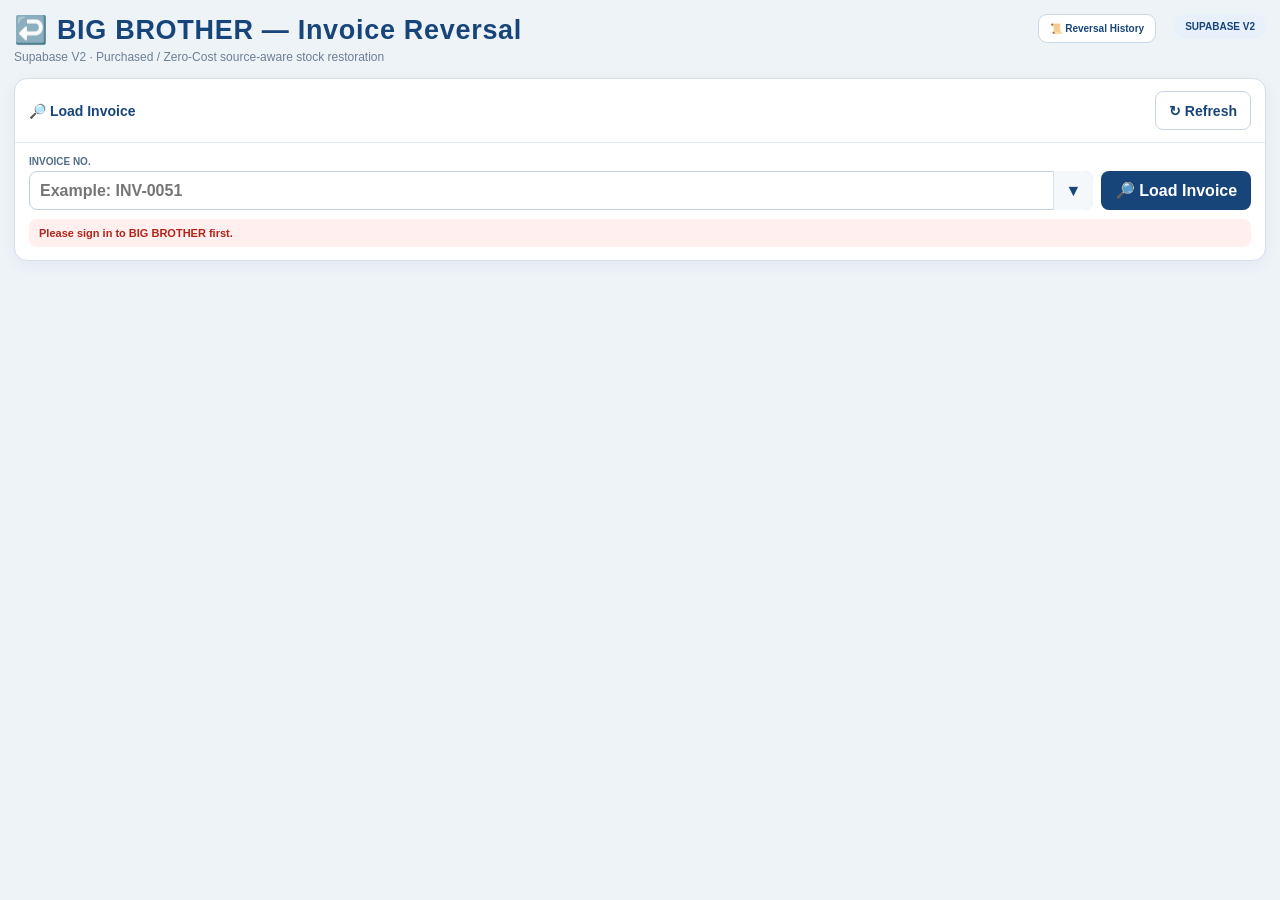
==== index.html @ 9d95ae9d "Clarify open/closed Batch return destinations and release Invoice Reversal V3.0" ====
<!DOCTYPE html>

<html lang="en">

<head>

<meta charset="UTF-8">

<meta
  name="viewport"
  content="width=device-width,initial-scale=1"
>

<title>
  BIG BROTHER — Invoice Reversal V3.0
</title>


<style>

*{
  box-sizing:border-box;
}


:root{

  --navy:#17457a;
  --navy-dark:#123861;
  --blue:#2f6fed;
  --bg:#eef3f8;
  --card:#ffffff;
  --text:#172b4d;
  --muted:#6b7f95;
  --border:#d4dfec;
  --green:#15875c;
  --green-bg:#eaf8f2;
  --purple:#7450a8;
  --purple-bg:#f3edfb;
  --orange:#a76400;
  --orange-bg:#fff5df;
  --red:#b42318;
  --red-bg:#fff0ef;

}


html,
body{

  margin:0;

  min-height:100%;

  background:var(--bg);

  color:var(--text);

  font-family:
    "Segoe UI",
    Tahoma,
    Arial,
    sans-serif;

}


body{

  padding:14px;

}


button,
input,
select,
textarea{

  font:inherit;

}


button{

  cursor:pointer;

}


.app{

  width:min(
    1260px,
    100%
  );

  margin:0 auto;

}


.header{

  display:flex;

  align-items:flex-start;

  justify-content:space-between;

  gap:18px;

  margin-bottom:14px;

}


.brand h1{

  margin:0;

  color:var(--navy);

  font-size:27px;

  letter-spacing:.7px;

}


.brand p{

  margin:4px 0 0;

  color:var(--muted);

  font-size:12px;

}


.badge{

  border-radius:999px;

  padding:7px 11px;

  background:#e7f0fb;

  color:var(--navy);

  font-size:10px;

  font-weight:900;

  white-space:nowrap;

}


.card{

  background:var(--card);

  border:1px solid var(--border);

  border-radius:13px;

  box-shadow:
    0 4px 16px
    rgba(27,54,88,.05);

  margin-bottom:12px;

}


.card-title{

  display:flex;

  align-items:center;

  justify-content:space-between;

  gap:10px;

  padding:12px 14px;

  border-bottom:
    1px solid
    #e4ebf3;

  color:var(--navy);

  font-size:14px;

  font-weight:900;

}


.card-body{

  padding:13px 14px;

}


.search-grid{

  display:grid;

  grid-template-columns:
    minmax(0,1fr)
    150px;

  gap:8px;

  align-items:end;

}


.field label{

  display:block;

  margin-bottom:4px;

  color:#536d87;

  font-size:10px;

  font-weight:900;

  text-transform:uppercase;

}


input,
select,
textarea{

  width:100%;

  border:
    1px solid
    #bfd0e2;

  border-radius:8px;

  background:#fff;

  color:#18314e;

}


input,
select{

  min-height:39px;

  padding:8px 10px;

}


textarea{

  min-height:72px;

  padding:9px 10px;

  resize:vertical;

}


input:focus,
select:focus,
textarea:focus{

  outline:none;

  border-color:var(--blue);

  box-shadow:
    0 0 0 3px
    rgba(47,111,237,.10);

}


.primary-btn{

  min-height:39px;

  border:0;

  border-radius:8px;

  padding:8px 13px;

  background:var(--navy);

  color:#fff;

  font-weight:900;

}


.primary-btn:hover{

  background:#113d70;

}


.secondary-btn{

  min-height:39px;

  border:
    1px solid
    #c8d5e4;

  border-radius:8px;

  padding:8px 13px;

  background:#fff;

  color:var(--navy);

  font-weight:800;

}


.danger-btn{

  min-height:42px;

  border:0;

  border-radius:9px;

  padding:9px 15px;

  background:#b42318;

  color:#fff;

  font-weight:900;

}


.save-btn{

  min-height:45px;

  border:0;

  border-radius:9px;

  padding:9px 16px;

  background:linear-gradient(
    135deg,
    #1d548f,
    #286fbd
  );

  color:#fff;

  font-weight:900;

  box-shadow:
    0 5px 13px
    rgba(27,79,135,.18);

}


button:disabled{

  opacity:.52;

  cursor:not-allowed;

}


.invoice-picker{

  position:relative;

}


.invoice-input-wrap{

  display:flex;

  position:relative;

}


.invoice-input-wrap input{

  padding-right:42px;

  font-weight:800;

}


.dropdown-toggle{

  position:absolute;

  right:0;

  top:0;

  width:40px;

  height:100%;

  border:0;

  border-left:
    1px solid
    #d8e3ee;

  border-radius:
    0 8px 8px 0;

  background:#f5f8fb;

  color:var(--navy);

  font-weight:900;

}


.invoice-dropdown{

  display:none;

  position:absolute;

  z-index:1000;

  left:0;

  right:0;

  top:calc(
    100% + 4px
  );

  max-height:290px;

  overflow:auto;

  background:#fff;

  border:
    1px solid
    #cbd8e6;

  border-radius:9px;

  box-shadow:
    0 12px 32px
    rgba(19,54,91,.18);

}


.invoice-dropdown.open{

  display:block;

}


.invoice-option{

  width:100%;

  border:0;

  border-bottom:
    1px solid
    #edf1f5;

  background:#fff;

  padding:9px 11px;

  text-align:left;

}


.invoice-option:hover{

  background:#edf5ff;

}


.invoice-option:last-child{

  border-bottom:0;

}


.invoice-option-top{

  display:flex;

  align-items:center;

  justify-content:space-between;

  gap:8px;

}


.invoice-option-no{

  color:var(--navy);

  font-size:12px;

  font-weight:900;

}


.invoice-option-date{

  color:#718297;

  font-size:10px;

}


.invoice-option-bottom{

  display:flex;

  justify-content:space-between;

  gap:8px;

  margin-top:3px;

  color:#718297;

  font-size:9px;

}


.invoice-option.full{

  opacity:.62;

}


.empty{

  padding:14px;

  color:#718297;

  font-size:11px;

  text-align:center;

}


.status{

  display:none;

  margin-top:9px;

  border-radius:8px;

  padding:8px 10px;

  font-size:11px;

  font-weight:700;

}


.status.show{

  display:block;

}


.status.normal{

  background:#eef5fc;

  color:#42617d;

}


.status.success{

  background:var(--green-bg);

  color:#126b4a;

}


.status.error{

  background:var(--red-bg);

  color:var(--red);

}


.status.warning{

  background:var(--orange-bg);

  color:var(--orange);

}


.hidden{

  display:none !important;

}


.invoice-meta{

  display:grid;

  grid-template-columns:
    repeat(
      6,
      minmax(0,1fr)
    );

  gap:7px;

}


.meta-box{

  border:
    1px solid
    #e1e8f0;

  border-radius:8px;

  background:#fafcfe;

  padding:8px 9px;

  min-height:55px;

}


.meta-box span{

  display:block;

  color:#73869a;

  font-size:8px;

  font-weight:900;

  text-transform:uppercase;

}


.meta-box strong{

  display:block;

  margin-top:4px;

  color:#183b67;

  font-size:11px;

  line-height:1.25;

  word-break:break-word;

}


.mode-chip{

  display:inline-flex;

  align-items:center;

  border-radius:999px;

  padding:4px 7px;

  font-size:8px;

  font-weight:900;

}


.mode-direct{

  background:#eaf3ff;

  color:#1d5da4;

}


.mode-batch{

  background:#f1ecfa;

  color:#68459b;

}


.table-wrap{

  overflow:auto;

}


.products-table{

  width:100%;

  border-collapse:collapse;

  min-width:1030px;

  table-layout:fixed;

}


.products-table th{

  background:#f1f6fb;

  color:#48627e;

  padding:8px 6px;

  border-bottom:
    1px solid
    #d9e4ee;

  font-size:8px;

  text-transform:uppercase;

  text-align:center;

}


.products-table th:first-child{

  text-align:left;

}


.products-table td{

  padding:8px 6px;

  border-bottom:
    1px solid
    #e5ebf2;

  vertical-align:middle;

  font-size:10px;

}


.products-table tr:last-child td{

  border-bottom:0;

}


.product-name{

  color:#173b70;

  font-size:11px;

  font-weight:900;

}


.product-code{

  margin-top:3px;

  color:#718297;

  font-size:8px;

}


.center{

  text-align:center;

}


.right{

  text-align:right;

}


.qty-input{

  width:78px;

  min-height:31px;

  padding:4px 5px;

  text-align:center;

  font-size:10px;

}


.qty-input[readonly]{

  background:#edf2f7;

  color:#52667a;

}


.source-summary{

  min-width:210px;

}


.source-chip{

  display:inline-flex;

  align-items:center;

  border-radius:999px;

  padding:4px 7px;

  margin:2px;

  font-size:8px;

  font-weight:900;

}


.source-purchased{

  background:#e8f2ff;

  color:#165a9f;

}


.source-zero{

  background:var(--purple-bg);

  color:var(--purple);

}


.source-batch{

  background:#eef1f4;

  color:#52667a;

}


.source-detail{

  margin-top:5px;

  color:#6b7f93;

  font-size:8px;

  line-height:1.45;

}


.mixed-controls{

  display:grid;

  grid-template-columns:
    1fr 1fr;

  gap:5px;

  margin-top:5px;

}


.mixed-control label{

  display:block;

  margin-bottom:2px;

  color:#6e8092;

  font-size:7px;

  font-weight:900;

  text-transform:uppercase;

}


.mixed-control input{

  min-height:29px;

  padding:4px 5px;

  font-size:9px;

  text-align:center;

}


.line-warning{

  margin-top:4px;

  color:var(--orange);

  font-size:8px;

  font-weight:700;

}


.line-error{

  margin-top:4px;

  color:var(--red);

  font-size:8px;

  font-weight:700;

}


.line-ok{

  margin-top:4px;

  color:var(--green);

  font-size:8px;

  font-weight:700;

}


.fully-reversed{

  opacity:.55;

  background:#fafafa;

}


.controls-grid{

  display:grid;

  grid-template-columns:
    170px
    170px
    minmax(220px,1fr);

  gap:8px;

  align-items:end;

}


.note-grid{

  display:grid;

  grid-template-columns:
    1fr 1fr;

  gap:8px;

  margin-top:9px;

}


.total-panel{

  display:flex;

  align-items:center;

  justify-content:flex-end;

  gap:14px;

  margin-top:12px;

  border-top:
    1px solid
    #e1e8f0;

  padding-top:10px;

}


.total-label{

  color:#60758b;

  font-size:11px;

  font-weight:800;

}


.total-value{

  color:var(--navy);

  font-size:23px;

  font-weight:900;

}


.actions{

  display:flex;

  justify-content:flex-end;

  gap:8px;

  flex-wrap:wrap;

  margin-top:12px;

}


.source-legend{

  display:flex;

  flex-wrap:wrap;

  align-items:center;

  gap:5px;

  padding:8px 12px;

  border-radius:8px;

  background:#f8fafc;

  color:#66788c;

  font-size:9px;

}


.receipt-modal{

  display:none;

  position:fixed;

  inset:0;

  z-index:9999;

  background:
    rgba(
      13,
      32,
      54,
      .62
    );

  padding:15px;

  overflow:auto;

}


.receipt-modal.open{

  display:flex;

  justify-content:center;

  align-items:flex-start;

}


.receipt-dialog{

  width:min(
    760px,
    100%
  );

  margin:20px auto;

  border-radius:14px;

  background:#fff;

  overflow:hidden;

  box-shadow:
    0 18px 60px
    rgba(0,0,0,.28);

}


.receipt-head{

  display:flex;

  justify-content:space-between;

  align-items:center;

  gap:10px;

  padding:13px 15px;

  background:var(--navy);

  color:#fff;

  font-weight:900;

}


.receipt-close{

  border:0;

  background:transparent;

  color:#fff;

  font-size:24px;

}


.receipt-body{

  padding:18px;

}


.receipt-title{

  text-align:center;

  margin:0;

  color:var(--navy);

  font-size:22px;

}


.receipt-sub{

  margin-top:4px;

  text-align:center;

  color:#6f8093;

  font-size:10px;

}


.receipt-meta{

  display:grid;

  grid-template-columns:
    repeat(
      3,
      minmax(0,1fr)
    );

  gap:7px;

  margin-top:15px;

}


.receipt-box{

  border:
    1px solid
    #dce5ef;

  border-radius:8px;

  padding:8px 9px;

}


.receipt-box span{

  display:block;

  color:#75879a;

  font-size:8px;

  text-transform:uppercase;

  font-weight:900;

}


.receipt-box strong{

  display:block;

  margin-top:3px;

  color:#173b70;

  font-size:12px;

}


.receipt-table{

  width:100%;

  border-collapse:collapse;

  margin-top:15px;

  font-size:10px;

}


.receipt-table th,
.receipt-table td{

  border:
    1px solid
    #d5dee8;

  padding:7px;

}


.receipt-table th{

  background:#edf4fb;

  color:#3d5c7e;

  font-size:8px;

}


.receipt-total{

  display:flex;

  justify-content:flex-end;

  gap:15px;

  margin-top:12px;

  color:var(--navy);

  font-weight:900;

}


.receipt-actions{

  display:flex;

  justify-content:flex-end;

  gap:7px;

  padding:11px 15px;

  background:#f4f7fa;

}


@media(max-width:900px){

  .invoice-meta{

    grid-template-columns:
      repeat(
        3,
        minmax(0,1fr)
      );

  }


  .controls-grid{

    grid-template-columns:
      1fr 1fr;

  }


  .controls-grid
  .reason-field{

    grid-column:
      1 / -1;

  }

}


@media(max-width:600px){

  body{

    padding:6px;

  }


  .header{

    flex-direction:column;

    gap:7px;

  }


  .brand h1{

    font-size:22px;

  }


  .search-grid{

    grid-template-columns:1fr;

  }


  .invoice-meta{

    grid-template-columns:
      repeat(
        2,
        minmax(0,1fr)
      );

  }


  .controls-grid,
  .note-grid{

    grid-template-columns:1fr;

  }


  .controls-grid
  .reason-field{

    grid-column:auto;

  }


  .receipt-meta{

    grid-template-columns:1fr 1fr;

  }

}


@media print{

  body{

    background:#fff;

    padding:0;

  }


  body > .app{

    display:none;

  }


  .receipt-modal{

    display:block !important;

    position:static;

    padding:0;

    background:#fff;

  }


  .receipt-dialog{

    width:100%;

    margin:0;

    border-radius:0;

    box-shadow:none;

  }


  .receipt-head,
  .receipt-actions{

    display:none;

  }

}

</style>


<script
  src="supabase-invoice-reversal-adapter.js?v=20261021-postclose-routing1"
></script>

</head>


<body>


<div class="app">


  <div class="header">

    <div class="brand">

      <h1>
        ↩️ BIG BROTHER — Invoice Reversal
      </h1>

      <p>
        Supabase V2 · Purchased / Zero-Cost source-aware stock restoration
      </p>

    </div>


    <div
      class="badge"
      id="userBadge"
    >
      SUPABASE V2
    </div>

  </div>



  <!-- ========================================================
       INVOICE PICKER
       ======================================================== -->

  <div class="card">

    <div class="card-title">

      <span>
        🔎 Load Invoice
      </span>

      <button
        type="button"
        class="secondary-btn"
        id="refreshInvoicesBtn"
      >
        ↻ Refresh
      </button>

    </div>


    <div class="card-body">


      <div class="search-grid">


        <div class="field">

          <label>
            Invoice No.
          </label>


          <div
            class="invoice-picker"
            id="invoicePicker"
          >


            <div class="invoice-input-wrap">

              <input
                id="invoiceNoInput"
                type="text"
                autocomplete="off"
                placeholder="Example: INV-0051"
              >

              <button
                type="button"
                class="dropdown-toggle"
                id="invoiceDropdownBtn"
              >
                ▼
              </button>

            </div>


            <div
              class="invoice-dropdown"
              id="invoiceDropdown"
            ></div>


          </div>

        </div>


        <button
          type="button"
          class="primary-btn"
          id="loadInvoiceBtn"
        >
          🔎 Load Invoice
        </button>


      </div>


      <div
        class="status"
        id="statusBox"
      ></div>


    </div>

  </div>



  <!-- ========================================================
       INVOICE DETAILS
       ======================================================== -->

  <div
    class="card hidden"
    id="invoiceCard"
  >


    <div class="card-title">

      <span>
        🧾 Invoice Information
      </span>

      <span
        id="saleModeBadge"
        class="mode-chip"
      ></span>

    </div>


    <div class="card-body">


      <div
        class="invoice-meta"
        id="invoiceMeta"
      ></div>


    </div>

  </div>



  <!-- ========================================================
       PRODUCT LINES
       ======================================================== -->

  <div
    class="card hidden"
    id="productsCard"
  >


    <div class="card-title">

      <span>
        📦 Product / Reversal Qty
      </span>

      <span
        id="lineCountLabel"
        style="
          font-size:9px;
          color:#718297
        "
      ></span>

    </div>


    <div class="source-legend">

      <span>
        Direct Sale:
      </span>

      <span class="source-chip source-purchased">
        PURCHASED
      </span>

      <span class="source-chip source-zero">
        ZERO-COST
      </span>

      <span>
        restores to the exact original warehouse source.
      </span>

      <span style="margin-left:6px">
        Batch:
      </span>

      <span class="source-chip source-batch">
        AUTO
      </span>

      <span>
        existing Batch return allocation remains automatic.
      </span>

    </div>


    <div class="table-wrap">


      <table class="products-table">


        <thead>

          <tr>

            <th style="width:220px">
              Product
            </th>

            <th style="width:70px">
              Sold
            </th>

            <th style="width:75px">
              Returned
            </th>

            <th style="width:75px">
              Available
            </th>

            <th style="width:220px">
              Original / Remaining Source
            </th>

            <th style="width:105px">
              Reverse Qty
            </th>

            <th style="width:235px">
              Return Source
            </th>

            <th style="width:240px">
              Stock Destination
            </th>

            <th style="width:100px">
              Amount
            </th>

          </tr>

        </thead>


        <tbody id="productRows"></tbody>


      </table>


    </div>


  </div>



  <!-- ========================================================
       REVERSAL DETAILS
       ======================================================== -->

  <div
    class="card hidden"
    id="reversalCard"
  >


    <div class="card-title">

      <span>
        ✏️ Reversal Details
      </span>

    </div>


    <div class="card-body">


      <div class="controls-grid">


        <div class="field">

          <label>
            Reversal Type
          </label>

          <select id="returnType">

            <option value="Partial Reversal">
              Partial Reversal
            </option>

            <option value="Full Reversal">
              Full Reversal
            </option>

          </select>

        </div>


        <div class="field">

          <label>
            Reversal Date
          </label>

          <input
            id="returnDate"
            type="date"
          >

        </div>


        <div class="field reason-field">

          <label>
            Reason
          </label>

          <input
            id="reasonInput"
            type="text"
            placeholder="Reason for invoice reversal"
          >

        </div>


      </div>


      <div class="note-grid">


        <div class="field">

          <label>
            Note
          </label>

          <textarea
            id="noteInput"
            placeholder="Optional note..."
          ></textarea>

        </div>


        <div>

          <div
            class="status show normal"
            id="cogsInfo"
          >
            Purchased reversal reduces Net Purchased Sold Qty and therefore Monthly COGS. Zero-Cost reversal restores quantity at $0 COGS.
          </div>

        </div>


      </div>


      <div class="total-panel">

        <div class="total-label">
          Reversal Amount
        </div>

        <div
          class="total-value"
          id="reversalTotal"
        >
          $0.00
        </div>

      </div>


      <div class="actions">


        <button
          type="button"
          class="secondary-btn"
          id="clearBtn"
        >
          Clear
        </button>


        <button
          type="button"
          class="save-btn"
          id="saveBtn"
        >
          ✓ Execute Reversal
        </button>


      </div>


    </div>

  </div>


</div>



<!-- ==========================================================
     RECEIPT
     ========================================================== -->

<div
  class="receipt-modal"
  id="receiptModal"
>


  <div class="receipt-dialog">


    <div class="receipt-head">

      <span>
        Invoice Reversal Receipt
      </span>

      <button
        type="button"
        class="receipt-close"
        id="receiptCloseBtn"
      >
        ×
      </button>

    </div>


    <div
      class="receipt-body"
      id="receiptBody"
    ></div>


    <div class="receipt-actions">

      <button
        type="button"
        class="secondary-btn"
        id="receiptPrintBtn"
      >
        🖨️ Print
      </button>

      <button
        type="button"
        class="primary-btn"
        id="receiptDoneBtn"
      >
        Done
      </button>

    </div>


  </div>


</div>



<script>

(function () {

  'use strict';


  const A =
    window.BBInvoiceReversalAdapter;


  const EPS =
    0.000001;


  const state = {

    recent:
      [],

    searchResults:
      [],

    searchQuery:
      '',

    searchBusy:
      false,

    searchError:
      '',

    searchTotal:
      0,

    postcloseConfig:
      null,

    postcloseError:
      '',

    detail:
      null,

    lineMap:
      new Map(),

    saving:
      false,

    selectedInvoiceId:
      ''

  };



  /* ==========================================================
     DOM
     ========================================================== */

  const invoiceNoInput =
    document.getElementById(
      'invoiceNoInput'
    );


  const invoiceDropdown =
    document.getElementById(
      'invoiceDropdown'
    );


  const invoiceDropdownBtn =
    document.getElementById(
      'invoiceDropdownBtn'
    );


  const loadInvoiceBtn =
    document.getElementById(
      'loadInvoiceBtn'
    );


  const refreshInvoicesBtn =
    document.getElementById(
      'refreshInvoicesBtn'
    );


  const statusBox =
    document.getElementById(
      'statusBox'
    );


  const invoiceCard =
    document.getElementById(
      'invoiceCard'
    );


  const productsCard =
    document.getElementById(
      'productsCard'
    );


  const reversalCard =
    document.getElementById(
      'reversalCard'
    );


  const invoiceMeta =
    document.getElementById(
      'invoiceMeta'
    );


  const productRows =
    document.getElementById(
      'productRows'
    );


  const saleModeBadge =
    document.getElementById(
      'saleModeBadge'
    );


  const lineCountLabel =
    document.getElementById(
      'lineCountLabel'
    );


  const returnType =
    document.getElementById(
      'returnType'
    );


  const returnDate =
    document.getElementById(
      'returnDate'
    );


  const reasonInput =
    document.getElementById(
      'reasonInput'
    );


  const noteInput =
    document.getElementById(
      'noteInput'
    );


  const reversalTotal =
    document.getElementById(
      'reversalTotal'
    );


  const clearBtn =
    document.getElementById(
      'clearBtn'
    );


  const saveBtn =
    document.getElementById(
      'saveBtn'
    );


  const userBadge =
    document.getElementById(
      'userBadge'
    );


  const receiptModal =
    document.getElementById(
      'receiptModal'
    );


  const receiptBody =
    document.getElementById(
      'receiptBody'
    );



  /* ==========================================================
     HELPERS
     ========================================================== */

  function num(value) {

    const n =
      Number(value);


    return Number.isFinite(n)
      ?
      n
      :
      0;

  }



  function clean(value) {

    return String(
      value == null
        ?
        ''
        :
        value
    )
    .trim();

  }



  function esc(value) {

    return String(
      value == null
        ?
        ''
        :
        value
    )
    .replace(
      /&/g,
      '&amp;'
    )
    .replace(
      /</g,
      '&lt;'
    )
    .replace(
      />/g,
      '&gt;'
    )
    .replace(
      /"/g,
      '&quot;'
    )
    .replace(
      /'/g,
      '&#039;'
    );

  }



  function fmtQty(value) {

    return num(value)
      .toLocaleString(
        'en-US',
        {
          maximumFractionDigits:
            3
        }
      );

  }



  function currentCurrency() {

    return clean(
      state.detail
        ?.invoice
        ?.currency
    )
    ||
    'USD';

  }



  function money(value) {

    const currency =
      currentCurrency();


    const n =
      num(value);


    if (
      currency
        .toUpperCase()
      ===
      'USD'
    ) {

      return '$'
        +
        n.toLocaleString(
          'en-US',
          {
            minimumFractionDigits:
              2,

            maximumFractionDigits:
              2
          }
        );

    }


    return n.toLocaleString(
      'en-US',
      {
        minimumFractionDigits:
          0,

        maximumFractionDigits:
          2
      }
    )
    +
    ' '
    +
    currency;

  }



  function todayLocal() {

    const d =
      new Date();


    const year =
      d.getFullYear();


    const month =
      String(
        d.getMonth() + 1
      )
      .padStart(
        2,
        '0'
      );


    const day =
      String(
        d.getDate()
      )
      .padStart(
        2,
        '0'
      );


    return (
      year
      +
      '-'
      +
      month
      +
      '-'
      +
      day
    );

  }



  function setStatus(
    message,
    type = 'normal'
  ) {

    statusBox.className =
      'status show '
      +
      type;


    statusBox.textContent =
      message;

  }



  function hideStatus() {

    statusBox.className =
      'status';


    statusBox.textContent =
      '';

  }



  function rowByLineId(lineId) {

    return productRows
      .querySelector(
        '[data-line-id="'
        +
        CSS.escape(
          String(lineId)
        )
        +
        '"]'
      );

  }



  /* ==========================================================
     RECENT INVOICES
     ========================================================== */

  async function loadRecentInvoices() {

    refreshInvoicesBtn.disabled =
      true;


    try {


      const data =
        await A.recent(
          50
        );


      state.recent =
        Array.isArray(
          data?.invoices
        )
          ?
          data.invoices
          :
          [];


      if (clean(invoiceNoInput.value)) {
        scheduleInvoiceSearch();
      } else {
        renderInvoiceDropdown('');
      }


    } catch (error) {


      setStatus(

        error?.message
        ||
        'Could not load recent invoices.',

        'error'

      );


    } finally {


      refreshInvoicesBtn.disabled =
        false;


    }

  }




  // A/R/Sales history can contain many more invoices than the recent 50.
  // Search the server, not the cached first page. Old invoice records stay available.
  let searchTimer = null;
  let searchSequence = 0;

  function scheduleInvoiceSearch() {
    clearTimeout(searchTimer);
    const sequence = ++searchSequence;
    const query = clean(invoiceNoInput.value);
    state.searchQuery = query;
    state.searchResults = [];
    state.searchTotal = 0;
    state.searchError = '';
    state.searchBusy = !!query;

    renderInvoiceDropdown(query);
    if (!query) return;

    searchTimer = setTimeout(async () => {
      try {
        const result = await A.search(query, 50);
        if (sequence !== searchSequence
            || clean(invoiceNoInput.value) !== query) return;
        if (!result?.success || !Array.isArray(result.invoices)) {
          throw new Error(result?.error || 'Invoice search returned an invalid result.');
        }
        state.searchResults = result.invoices;
        state.searchTotal = Number(result.totalMatches) || result.invoices.length;
      } catch (error) {
        if (sequence !== searchSequence) return;
        state.searchError = error.message || 'Invoice search failed.';
      } finally {
        if (sequence === searchSequence && clean(invoiceNoInput.value) === query) {
          state.searchBusy = false;
          renderInvoiceDropdown(query);
        }
      }
    }, 280);
  }

  function renderInvoiceDropdown(filter = '') {
    const query = clean(filter);
    let rows = [];

    if (query) {
      if (state.searchQuery !== query || state.searchBusy) {
        invoiceDropdown.innerHTML = '<div class="empty">Searching all permitted invoices…</div>';
        return;
      }
      if (state.searchError) {
        invoiceDropdown.innerHTML =
          '<div class="empty">Invoice search unavailable: ' + esc(state.searchError) + '</div>';
        return;
      }
      rows = state.searchResults.slice(0, 50);
    } else {
      rows = state.recent.slice(0, 50);
    }

    if (!rows.length) {
      invoiceDropdown.innerHTML =
        '<div class="empty">' +
        (query ? 'No matching invoices in your assigned locations.'
               : 'No recent invoices in your assigned locations.') +
        '</div>';
      return;
    }

    invoiceDropdown.innerHTML = rows.map(invoice => {
      const fully = invoice.fullyReversed === true;
      return `
<button
  type="button"
  class="invoice-option ${fully ? 'full' : ''}"
  data-invoice-no="${esc(invoice.invoiceNo)}"
  data-invoice-id="${esc(invoice.invoiceId || '')}"
>
  <div class="invoice-option-top">
    <span class="invoice-option-no">${esc(invoice.invoiceNo)}</span>
    <span class="invoice-option-date">${esc(invoice.invoiceDate)}</span>
  </div>
  <div class="invoice-option-bottom">
    <span>${esc(invoice.customer || '-')} · ${esc(invoice.locationCode || '-')}</span>
    <span>${esc(invoice.saleMode || '')}${fully ? ' · FULLY REVERSED' : ''}</span>
  </div>
</button>`;
    }).join('');

    if (query && state.searchTotal > rows.length) {
      invoiceDropdown.innerHTML +=
        '<div class="empty">Showing ' + rows.length +
        ' of ' + state.searchTotal +
        ' matches. Enter more details to narrow the search.</div>';
    }
  }

  function openDropdown() {
    invoiceDropdown.classList.add('open');
    if (clean(invoiceNoInput.value)
        && state.searchQuery !== clean(invoiceNoInput.value)) {
      scheduleInvoiceSearch();
    } else {
      renderInvoiceDropdown(invoiceNoInput.value);
    }
  }

  function closeDropdown() {

    invoiceDropdown
      .classList
      .remove(
        'open'
      );

  }



  /* ==========================================================
     LOAD DETAIL
     ========================================================== */


  let activeInvoiceLoad = 0;

  async function loadInvoice(invoiceNo, invoiceId) {
    const no = clean(invoiceNo || invoiceNoInput.value);
    if (!no) {
      alert('Please enter an Invoice No.');
      return;
    }

    const sequence = ++activeInvoiceLoad;
    let stableId = clean(invoiceId);
    loadInvoiceBtn.disabled = true;

    try {
      if (!stableId) {
        // A typed number may refer to an invoice older than the recent-50 cache.
        // It may also be reused by several customers. Never pick an arbitrary ID.
        setStatus('Finding the invoice in your permitted locations…', 'normal');
        const found = await A.search(no, 50);
        if (sequence !== activeInvoiceLoad || clean(invoiceNoInput.value) !== no) return;
        if (!found?.success || !Array.isArray(found.invoices)) {
          throw new Error(found?.error || 'Invoice lookup failed.');
        }

        const exactMatches = found.invoices.filter(row =>
          clean(row.invoiceNo).toLowerCase() === no.toLowerCase()
        );

        if (exactMatches.length > 1
            || (exactMatches.length === 1
                && found.invoices.length >= 50
                && Number(found.totalMatches) > found.invoices.length)) {
          // Force selection by unique invoice ID. Duplicate numbers are legal.
          state.searchQuery = no;
          state.searchResults = found.invoices;
          state.searchTotal = Number(found.totalMatches) || found.invoices.length;
          state.searchError = '';
          state.searchBusy = false;
          renderInvoiceDropdown(no);
          invoiceDropdown.classList.add('open');
          setStatus(
            'This Invoice No. may belong to multiple customers. Choose the correct Customer / Date from the list.',
            'error'
          );
          return;
        }
        if (!exactMatches.length) {
          state.searchQuery = no;
          state.searchResults = found.invoices;
          state.searchTotal = Number(found.totalMatches) || found.invoices.length;
          state.searchError = '';
          state.searchBusy = false;
          renderInvoiceDropdown(no);
          invoiceDropdown.classList.add('open');
          throw new Error(
            'No exact invoice was found in your permitted locations. Check the Invoice No. or choose a result.'
          );
        }
        stableId = clean(exactMatches[0].invoiceId);
        if (!stableId) throw new Error('The matching invoice has no internal Invoice ID.');
      }

      invoiceNoInput.value = no;
      state.selectedInvoiceId = stableId;
      closeDropdown();
      setStatus('Loading invoice from Supabase V2…', 'normal');

      const data = await A.detail(no, stableId);
      if (sequence !== activeInvoiceLoad) return;
      if (!data?.success) {
        throw new Error(data?.error || 'Invoice could not be loaded.');
      }
      if (clean(data.invoice?.invoiceId) !== stableId) {
        throw new Error('Invoice identity mismatch. Reopen the correct invoice.');
      }

      state.detail = data;
      state.selectedInvoiceId = stableId;
      state.postcloseConfig = null;
      state.postcloseError = '';
      if (clean(data.invoice?.batchId)) {
        try {
          const optionResult = await A.postcloseOptions(stableId);
          if (sequence !== activeInvoiceLoad) return;
          if (!optionResult?.success) {
            throw new Error(optionResult?.error || 'Post-close destination lookup failed.');
          }
          state.postcloseConfig = optionResult;
        } catch (lookupError) {
          if (sequence !== activeInvoiceLoad) return;
          state.postcloseError = lookupError?.message || 'Could not load post-close destinations.';
        }
      }
      renderInvoice();
      setStatus(
        state.postcloseError
          ? 'Invoice loaded; post-close destination lookup unavailable: ' + state.postcloseError
          : state.postcloseConfig?.isPostClose
            ? 'Batch reversal: choose a destination for each returned product, then submit ONE reversal.'
            : 'Invoice loaded from Supabase V2. Enter the quantity you want to reverse.',
        state.postcloseError ? 'error' : 'success'
      );
    } catch (error) {
      if (sequence !== activeInvoiceLoad) return;
      state.detail = null;
      state.selectedInvoiceId = '';
      hideInvoice();
      setStatus(error?.message || 'Invoice could not be loaded.', 'error');
    } finally {
      if (sequence === activeInvoiceLoad) loadInvoiceBtn.disabled = false;
    }
  }

  /* ==========================================================
     RENDER INVOICE
     ========================================================== */

  function renderInvoice() {

    const invoice =
      state.detail?.invoice
      ||
      {};


    const items =
      Array.isArray(
        state.detail?.items
      )
        ?
        state.detail.items
        :
        [];


    state.lineMap.clear();


    items.forEach(
      item => {

        state.lineMap.set(
          String(
            item.lineId
          ),
          item
        );

      }
    );


    invoiceCard
      .classList
      .remove(
        'hidden'
      );


    productsCard
      .classList
      .remove(
        'hidden'
      );


    reversalCard
      .classList
      .remove(
        'hidden'
      );



    const mode =
      clean(
        invoice.saleMode
      )
      .toUpperCase();


    saleModeBadge.textContent =
      mode
      ||
      'DIRECT';


    saleModeBadge.className =

      'mode-chip '
      +
      (
        mode === 'BATCH'
          ?
          'mode-batch'
          :
          'mode-direct'
      );



    invoiceMeta.innerHTML = `

<div class="meta-box">

  <span>
    Invoice No.
  </span>

  <strong>
    ${esc(invoice.invoiceNo)}
  </strong>

</div>


<div class="meta-box">

  <span>
    Invoice Date
  </span>

  <strong>
    ${esc(invoice.invoiceDate)}
  </strong>

</div>


<div class="meta-box">

  <span>
    Customer
  </span>

  <strong>
    ${esc(invoice.customer || '-')}
  </strong>

</div>


<div class="meta-box">

  <span>
    Location
  </span>

  <strong>
    ${esc(invoice.locationCode || '-')}
  </strong>

</div>


<div class="meta-box">

  <span>
    Salesperson
  </span>

  <strong>
    ${esc(invoice.salesperson || '-')}
  </strong>

</div>


<div class="meta-box">

  <span>
    Invoice Total
  </span>

  <strong>
    ${money(invoice.grandTotal)}
  </strong>

</div>

`;


    lineCountLabel.textContent =

      items.length
      +
      (
        items.length === 1
          ?
          ' line'
          :
          ' lines'
      );


    productRows.innerHTML =

      items
        .map(
          renderProductRow
        )
        .join('');


    returnType.value =
      'Partial Reversal';


    reasonInput.value =
      '';


    noteInput.value =
      '';


    applyReturnType();


    calculateTotal();

  }



  function renderProductRow(item) {

    const available =
      num(
        item.availableQty
      );


    const sold =
      num(
        item.soldQty
      );


    const returned =
      num(
        item.returnedQty
      );


    const mode =
      clean(
        item.saleMode
      )
      .toUpperCase();


    const sourceMode =
      clean(
        item.sourceMode
      )
      .toUpperCase();


    const ambiguous =
      num(
        item.ambiguousPreviousReturnQty
      );


    const fullyReversed =
      available
      <=
      EPS;


    const rowClass =
      fullyReversed
        ?
        'fully-reversed'
        :
        '';


    const sourceHtml =
      buildSourceSummary(
        item
      );


    const returnSourceHtml =
      buildReturnSourceControls(
        item
      );


    return `

<tr
  class="${rowClass}"
  data-line-id="${esc(item.lineId)}"
>


  <td>

    <div class="product-name">
      ${esc(item.productName)}
    </div>

    <div class="product-code">
      ${esc(item.productCode)}
      ${item.unit ? ' · ' + esc(item.unit) : ''}
    </div>

  </td>


  <td class="center">
    ${fmtQty(sold)}
  </td>


  <td class="center">
    ${fmtQty(returned)}
  </td>


  <td class="center">
    <strong>
      ${fmtQty(available)}
    </strong>
  </td>


  <td>
    ${sourceHtml}
  </td>


  <td class="center">

    <input
      class="qty-input reverse-qty"
      type="number"
      min="0"
      max="${available}"
      step="any"
      value="0"
      ${fullyReversed || ambiguous > EPS ? 'disabled' : ''}
    >

  </td>


  <td class="source-summary">

    ${returnSourceHtml}

    <div
      class="line-message"
    ></div>

  </td>


  <td class="source-summary">
    ${buildPostCloseDestination(item)}
  </td>

  <td class="right">

    <strong class="line-amount">
      ${money(0)}
    </strong>

  </td>


</tr>

`;

  }




  /* One destination per physical product, including products inside GROUP lines.
   * Selections are optional independently: Warehouse defaults for each product.
   * Server validates source products, permissions, locations and Batch status again.
   */
  function postcloseProducts(item) {
    const allocations = Array.isArray(item.stockAllocation)
      ? item.stockAllocation : [];
    const group = clean(item.entryType).toUpperCase() === 'GROUP';
    const values = group
      ? allocations.map(p => clean(p.productCode))
      : [clean(item.exactProductCode || item.productCode)];
    return [...new Set(values.filter(Boolean))];
  }

  function buildPostCloseDestination(item) {
    const config = state.postcloseConfig;
    if (!config?.isPostClose) return '<span style="color:#8798aa">—</span>';
    const products = postcloseProducts(item);
    if (!products.length) return '<span class="line-error">Missing original product allocation</span>';
    const batches = Array.isArray(config.openBatches) ? config.openBatches : [];
    return '<div class="source-detail" style="font-weight:700;margin-bottom:6px">' +
      'Original ' + esc(config.originalBatchId || '') + ' · return to Warehouse or another Open Batch</div>' +
      products.map(code => {
        const options = batches.filter(b =>
          (Array.isArray(b.products) ? b.products : []).includes(code)
        );
        return '<label style="display:block;margin:7px 0">' +
          '<span style="display:block;margin-bottom:4px;font-size:11px">' + esc(code) + '</span>' +
          '<select class="postclose-destination" data-product-code="' + esc(code) + '"' +
          ' style="width:100%;min-width:160px;max-width:280px;padding:6px;border:1px solid #bdcfe0;border-radius:7px">' +
          '<option value="WAREHOUSE">🏠 Warehouse (' + esc(config.warehouseLocation) + ')</option>' +
          options.map(b => '<option value="BATCH:' + esc(b.batchId) + '">' +
            '🚚 ' + esc(b.batchId) + ' · ' + esc(b.salesman || '') + ' · ' +
            esc(b.batchDate || '') + '</option>').join('') +
          '</select></label>';
      }).join('');
  }

  function readPostCloseDestinations(row,item) {
    const required = postcloseProducts(item);
    const controls = [...row.querySelectorAll('.postclose-destination')];
    if (!required.length || controls.length !== required.length) {
      throw new Error('The original product destinations could not be verified for ' + item.productName);
    }
    return controls.map(input => {
      const productCode = clean(input.dataset.productCode);
      if (!required.includes(productCode)) throw new Error('Invalid returned product destination.');
      const value = clean(input.value);
      if (value === 'WAREHOUSE') {
        return {productCode,destinationType:'WAREHOUSE'};
      }
      if (!value.startsWith('BATCH:')) throw new Error('Choose a valid destination for ' + productCode);
      const batchId = clean(value.slice(6));
      const eligible = (state.postcloseConfig?.openBatches || []).some(b =>
        b.batchId === batchId && Array.isArray(b.products) && b.products.includes(productCode)
      );
      if (!eligible) throw new Error('Selected Batch is not eligible for ' + productCode);
      return {productCode,destinationType:'OPEN_BATCH',batchId};
    });
  }

  function buildSourceSummary(item) {

    const mode =
      clean(
        item.saleMode
      )
      .toUpperCase();


    if (
      mode === 'BATCH' &&
      !(num(item.originalPurchasedQty)+num(item.originalZeroCostQty)>EPS)
    ) {

      return `

<span class="source-chip source-batch">
  BATCH
</span>

<div class="source-detail">
${state.postcloseConfig?.isPostClose
    ? 'Batch return: restore each product to its selected destination.'
    : 'Existing Batch source allocation is restored automatically.'}
</div>

`;

    }


    const purchased =
      num(
        item.originalPurchasedQty
      );


    const zero =
      num(
        item.originalZeroCostQty
      );


    const remainingP =
      num(
        item.remainingPurchasedQty
      );


    const remainingZ =
      num(
        item.remainingZeroCostQty
      );


    let chips =
      '';


    if (
      purchased
      >
      EPS
    ) {

      chips += `

<span class="source-chip source-purchased">
  PURCHASED ${fmtQty(purchased)}
</span>

`;

    }


    if (
      zero
      >
      EPS
    ) {

      chips += `

<span class="source-chip source-zero">
  ZERO-COST ${fmtQty(zero)}
</span>

`;

    }


    return `

${chips}

<div class="source-detail">

  Remaining Purchased:
  <strong>
    ${fmtQty(remainingP)}
  </strong>

  ·

  Remaining Zero-Cost:
  <strong>
    ${fmtQty(remainingZ)}
  </strong>

</div>

`;

  }



  function buildReturnSourceControls(item) {

    const mode =
      clean(
        item.saleMode
      )
      .toUpperCase();


    const ambiguous =
      num(
        item.ambiguousPreviousReturnQty
      );


    if (
      ambiguous
      >
      EPS
    ) {

      return `

<div class="line-error">

  Older Mixed reversal source is ambiguous.
  Manual review required.

</div>

`;

    }


    if (
      mode === 'BATCH' &&
      !(num(item.originalPurchasedQty)+num(item.originalZeroCostQty)>EPS)
    ) {

      return `

<span class="source-chip source-batch">
  LEGACY BATCH RETURN
</span>

<div class="source-detail">
${state.postcloseConfig?.isPostClose
    ? 'Original product/source allocation stays automatic. Choose a destination per physical product.'
    : 'Batch Purchased / Zero-Cost allocation is handled by the existing Batch return engine.'}
</div>

`;

    }


    const remainingP =
      num(
        item.remainingPurchasedQty
      );


    const remainingZ =
      num(
        item.remainingZeroCostQty
      );


    if (
      remainingP
      >
      EPS

      &&

      remainingZ
      >
      EPS
    ) {

      return `

<span class="source-chip source-purchased">
  PURCHASED
</span>

<span class="source-chip source-zero">
  ZERO-COST
</span>


<div class="mixed-controls">


  <div class="mixed-control">

    <label>
      Purchased Return
    </label>

    <input
      type="number"
      class="source-purchased-qty"
      min="0"
      max="${remainingP}"
      step="any"
      value="0"
    >

  </div>


  <div class="mixed-control">

    <label>
      Zero-Cost Return
    </label>

    <input
      type="number"
      class="source-zero-qty"
      min="0"
      max="${remainingZ}"
      step="any"
      value="0"
    >

  </div>


</div>


<div class="source-detail">
  Mixed stock-source sale: source quantities control the Reverse Qty.
</div>

`;

    }


    if (
      remainingZ
      >
      EPS
    ) {

      return `

<span class="source-chip source-zero">
  ZERO-COST RETURN
</span>

<div class="source-detail">
  Reverse Qty automatically restores to WAREHOUSE_ZERO_COST.
</div>

`;

    }


    return `

<span class="source-chip source-purchased">
  PURCHASED RETURN
</span>

<div class="source-detail">
  Reverse Qty automatically restores to WAREHOUSE_GOOD.
</div>

`;

  }



  /* ==========================================================
     ROW SYNCHRONIZATION
     ========================================================== */

  function isMixedDirect(item) {
    const mode=clean(item.saleMode).toUpperCase();
    const eligible=mode==='DIRECT' ||
      (mode==='BATCH' && clean(item.entryType||'EXACT').toUpperCase()==='EXACT' &&
       num(item.originalPurchasedQty)+num(item.originalZeroCostQty)>EPS);
    return eligible && num(item.remainingPurchasedQty)>EPS && num(item.remainingZeroCostQty)>EPS;
  }


  function syncRow(
    row,
    sourceChanged = false
  ) {

    const lineId =
      row.dataset.lineId;


    const item =
      state.lineMap.get(
        lineId
      );


    if (!item) {

      return;

    }


    const reverseInput =
      row.querySelector(
        '.reverse-qty'
      );


    const purchasedInput =
      row.querySelector(
        '.source-purchased-qty'
      );


    const zeroInput =
      row.querySelector(
        '.source-zero-qty'
      );


    const full =
      returnType.value
      ===
      'Full Reversal';


    const mixed =
      isMixedDirect(
        item
      );


    if (mixed) {


      if (
        full
      ) {


        purchasedInput.value =
          String(
            num(
              item.remainingPurchasedQty
            )
          );


        zeroInput.value =
          String(
            num(
              item.remainingZeroCostQty
            )
          );


      }


      reverseInput.readOnly =
        true;


      reverseInput.value =
        String(

          Math.max(
            0,
            num(
              purchasedInput.value
            )
          )

          +

          Math.max(
            0,
            num(
              zeroInput.value
            )
          )

        );


    } else {


      reverseInput.readOnly =
        false;


    }


    updateRowValidation(
      row
    );


    updateLineAmount(
      row
    );


    calculateTotal();

  }



  function updateLineAmount(row) {

    const item =
      state.lineMap.get(
        row.dataset.lineId
      );


    if (!item) {

      return;

    }


    const qty =
      num(
        row
          .querySelector(
            '.reverse-qty'
          )
          ?.value
      );


    const amount =
      qty
      *
      num(
        item.unitPrice
      );


    const cell =
      row.querySelector(
        '.line-amount'
      );


    if (cell) {

      cell.textContent =
        money(
          amount
        );

    }

  }



  function updateRowValidation(row) {

    const item =
      state.lineMap.get(
        row.dataset.lineId
      );


    const message =
      row.querySelector(
        '.line-message'
      );


    if (
      !item
      ||
      !message
    ) {

      return true;

    }


    message.className =
      'line-message';


    message.textContent =
      '';


    const reverseQty =
      num(
        row
          .querySelector(
            '.reverse-qty'
          )
          ?.value
      );


    const available =
      num(
        item.availableQty
      );


    if (
      reverseQty
      <
      -EPS
    ) {

      message.textContent =
        'Reverse Qty cannot be negative.';


      message.classList.add(
        'line-error'
      );


      return false;

    }


    if (
      reverseQty
      >
      available
      +
      EPS
    ) {

      message.textContent =

        'Reverse Qty exceeds available '
        +
        fmtQty(
          available
        )
        +
        '.';


      message.classList.add(
        'line-error'
      );


      return false;

    }



    if (
      isMixedDirect(
        item
      )
    ) {


      const p =
        num(
          row
            .querySelector(
              '.source-purchased-qty'
            )
            ?.value
        );


      const z =
        num(
          row
            .querySelector(
              '.source-zero-qty'
            )
            ?.value
        );


      if (
        p
        >
        num(
          item.remainingPurchasedQty
        )
        +
        EPS
      ) {

        message.textContent =
          'Purchased Return exceeds remaining Purchased Sold Qty.';


        message.classList.add(
          'line-error'
        );


        return false;

      }


      if (
        z
        >
        num(
          item.remainingZeroCostQty
        )
        +
        EPS
      ) {

        message.textContent =
          'Zero-Cost Return exceeds remaining Zero-Cost Sold Qty.';


        message.classList.add(
          'line-error'
        );


        return false;

      }


      if (
        reverseQty
        >
        EPS

        &&

        p + z
        <=
        EPS
      ) {

        message.textContent =
          'Select Purchased / Zero-Cost Return Qty.';


        message.classList.add(
          'line-error'
        );


        return false;

      }


    }


    if (
      reverseQty
      >
      EPS
    ) {

      message.textContent =
        'Ready';


      message.classList.add(
        'line-ok'
      );

    }


    return true;

  }



  /* ==========================================================
     REVERSAL TYPE
     ========================================================== */

  function applyReturnType() {

    const full =
      returnType.value
      ===
      'Full Reversal';


    [
      ...productRows.querySelectorAll(
        'tr[data-line-id]'
      )
    ]
    .forEach(
      row => {


        const item =
          state.lineMap.get(
            row.dataset.lineId
          );


        if (!item) {

          return;

        }


        const reverseInput =
          row.querySelector(
            '.reverse-qty'
          );


        const pInput =
          row.querySelector(
            '.source-purchased-qty'
          );


        const zInput =
          row.querySelector(
            '.source-zero-qty'
          );


        const available =
          num(
            item.availableQty
          );


        const ambiguous =
          num(
            item.ambiguousPreviousReturnQty
          )
          >
          EPS;


        if (
          available
          <=
          EPS

          ||

          ambiguous
        ) {

          reverseInput.value =
            '0';


          reverseInput.disabled =
            true;


          if (pInput) {

            pInput.disabled =
              true;

          }


          if (zInput) {

            zInput.disabled =
              true;

          }


          updateLineAmount(
            row
          );


          return;

        }


        if (full) {


          reverseInput.value =
            String(
              available
            );


          reverseInput.disabled =
            true;


          if (pInput) {

            pInput.value =
              String(
                num(
                  item.remainingPurchasedQty
                )
              );


            pInput.disabled =
              true;

          }


          if (zInput) {

            zInput.value =
              String(
                num(
                  item.remainingZeroCostQty
                )
              );


            zInput.disabled =
              true;

          }



        } else {


          reverseInput.value =
            '0';


          reverseInput.disabled =
            false;


          if (
            isMixedDirect(
              item
            )
          ) {

            reverseInput.readOnly =
              true;

          } else {

            reverseInput.readOnly =
              false;

          }


          if (pInput) {

            pInput.value =
              '0';


            pInput.disabled =
              false;

          }


          if (zInput) {

            zInput.value =
              '0';


            zInput.disabled =
              false;

          }


        }


        syncRow(
          row
        );


      }
    );


    calculateTotal();

  }



  /* ==========================================================
     TOTAL
     ========================================================== */

  function calculateTotal() {

    let total =
      0;


    [
      ...productRows.querySelectorAll(
        'tr[data-line-id]'
      )
    ]
    .forEach(
      row => {


        const item =
          state.lineMap.get(
            row.dataset.lineId
          );


        if (!item) {

          return;

        }


        total +=

          num(
            row
              .querySelector(
                '.reverse-qty'
              )
              ?.value
          )

          *

          num(
            item.unitPrice
          );


      }
    );


    reversalTotal.textContent =
      money(
        total
      );


    return total;

  }



  /* ==========================================================
     PAYLOAD
     ========================================================== */

  function collectLines() {

    const result =
      [];


    const errors =
      [];


    [
      ...productRows.querySelectorAll(
        'tr[data-line-id]'
      )
    ]
    .forEach(
      row => {


        const item =
          state.lineMap.get(
            row.dataset.lineId
          );


        if (!item) {

          return;

        }


        const reverseQty =
          num(
            row
              .querySelector(
                '.reverse-qty'
              )
              ?.value
          );


        if (
          reverseQty
          <=
          EPS
        ) {

          return;

        }


        if (
          !updateRowValidation(
            row
          )
        ) {

          errors.push(
            item.productName
          );

          return;

        }


        const line = {

          lineId:
            item.lineId,

          qty:
            reverseQty

        };


        const mode =
          clean(
            item.saleMode
          )
          .toUpperCase();


        if (
          mode === 'DIRECT' ||
          (mode === 'BATCH' && num(item.originalPurchasedQty)+num(item.originalZeroCostQty)>EPS)
        ) {


          const remainingP =
            num(
              item.remainingPurchasedQty
            );


          const remainingZ =
            num(
              item.remainingZeroCostQty
            );


          if (
            remainingP
            >
            EPS

            &&

            remainingZ
            >
            EPS
          ) {


            const p =
              num(
                row
                  .querySelector(
                    '.source-purchased-qty'
                  )
                  ?.value
              );


            const z =
              num(
                row
                  .querySelector(
                    '.source-zero-qty'
                  )
                  ?.value
              );


            line.stockAllocations =
              [];


            if (
              p
              >
              EPS
            ) {

              line.stockAllocations.push({

                source:
                  'PURCHASED',

                qty:
                  p

              });

            }


            if (
              z
              >
              EPS
            ) {

              line.stockAllocations.push({

                source:
                  'ZERO_COST',

                qty:
                  z

              });

            }



          } else if (
            remainingZ
            >
            EPS
          ) {


            line.stockAllocations = [

              {

                source:
                  'ZERO_COST',

                qty:
                  reverseQty

              }

            ];



          } else {


            line.stockAllocations = [

              {

                source:
                  'PURCHASED',

                qty:
                  reverseQty

              }

            ];


          }


        }


        if (state.postcloseConfig?.isPostClose) {
          try {
            line.destinations = readPostCloseDestinations(row,item);
          } catch (error) {
            errors.push((item.productName || item.productCode) + ': ' + error.message);
            return;
          }
        }

        result.push(
          line
        );


      }
    );


    if (
      errors.length
    ) {

      throw new Error(

        'Please fix the Reversal Source for: '
        +
        errors.join(
          ', '
        )

      );

    }


    return result;

  }



  /* ==========================================================
     SAVE
     ========================================================== */

  async function executeReversal() {

    if (
      state.saving
    ) {

      return;

    }


    if (
      !state.detail
    ) {

      alert(
        'Please load an Invoice first.'
      );

      return;

    }


    const reason =
      clean(
        reasonInput.value
      );


    if (!reason) {

      alert(
        'Please enter a Reversal Reason.'
      );


      reasonInput.focus();


      return;

    }


    if (
      !returnDate.value
    ) {

      alert(
        'Please select a Reversal Date.'
      );

      return;

    }


    let lines;


    try {

      lines =
        collectLines();

    } catch (error) {

      alert(
        error?.message
        ||
        String(error)
      );

      return;

    }


    if (
      !lines.length
    ) {

      alert(
        'Please enter a Reversal Qty for at least one product.'
      );

      return;

    }


    const total =
      calculateTotal();


    const invoice =
      state.detail.invoice;


    if (invoice.batchId && state.postcloseError) {
      alert('Post-close destination function unavailable: ' + state.postcloseError +
        '\nRun Code Sync and the Local SQL migration if using Local Brain.');
      return;
    }

    const isPostClose = state.postcloseConfig?.isPostClose === true;
    const destinationSummary = isPostClose
      ? lines.flatMap(line => line.destinations.map(dest =>
          dest.productCode + ' → ' + (dest.destinationType === 'WAREHOUSE'
          ? 'WAREHOUSE ' + state.postcloseConfig.warehouseLocation
          : 'BATCH ' + dest.batchId)
        )).join('\n')
      : 'Stock will be restored to the original source.';

    const confirmed =
      confirm(

        'Execute this Invoice Reversal?\n\n'

        +

        'Invoice: '
        +
        invoice.invoiceNo
        +
        '\n'

        +

        'Type: '
        +
        returnType.value
        +
        '\n'

        +

        'Product Lines: '
        +
        lines.length
        +
        '\n'

        +

        'Reversal Amount: '
        +
        money(
          total
        )
        +
        '\n\n'

        +

        destinationSummary + (isPostClose
          ? '\n\nOriginal CLOSED Batch will remain unchanged. Check stock is physically at the destination.'
          : '')

      );


    if (!confirmed) {

      return;

    }


    state.saving =
      true;


    saveBtn.disabled =
      true;


    saveBtn.textContent =
      '⏳ Reversing...';


    try {


      const payload = {

        invoiceId:
          invoice.invoiceId
          ||
          state.selectedInvoiceId,

        invoiceNo:
          invoice.invoiceNo,

        returnDate:
          returnDate.value,

        returnType:
          returnType.value,

        reason:
          reason,

        note:
          clean(
            noteInput.value
          ),

        lines:
          lines

      };


      const result = isPostClose
        ? await A.postcloseSave(payload)
        : await A.save(payload);


      if (
        !result?.success
      ) {

        throw new Error(
          result?.error
          ||
          'Invoice Reversal could not be saved.'
        );

      }


      showReceipt(
        result
      );


      setStatus(

        'Invoice Reversal saved successfully in Supabase V2. Stock source restoration completed.',

        'success'

      );


      await loadRecentInvoices();


      await loadInvoice(
        invoice.invoiceNo,
        invoice.invoiceId
        ||
        state.selectedInvoiceId
      );


    } catch (error) {


      console.error(
        'Invoice Reversal V3.0 save failed:',
        error
      );


      setStatus(

        error?.message
        ||
        'Invoice Reversal could not be saved.',

        'error'

      );


      alert(

        'Could not complete the Invoice Reversal.\n\n'

        +

        (
          error?.message
          ||
          String(error)
        )

      );


    } finally {


      state.saving =
        false;


      saveBtn.disabled =
        false;


      saveBtn.textContent =
        '✓ Execute Reversal';


    }

  }



  /* ==========================================================
     RECEIPT
     ========================================================== */

  function sourceLabel(allocations) {

    if (
      !Array.isArray(
        allocations
      )
    ) {

      return 'Batch / Auto';

    }


    if (!allocations.length) {

      return '-';

    }


    return allocations
      .map(
        item =>

          clean(
            item.source
            ||
            item.productCode
          )

          +

          ' '

          +

          fmtQty(
            item.qty
          )

      )
      .join(
        ' + '
      );

  }



  function showReceipt(result) {

    const returns =
      Array.isArray(
        result.returns
      )
        ?
        result.returns
        :
        [];


    receiptBody.innerHTML = `

<h2 class="receipt-title">
  BIG BROTHER
</h2>

<div class="receipt-sub">
  ${result.destinationMode === 'POST_CLOSE'
    ? 'Batch Invoice Reversal Receipt · Product destinations in audit history'
    : 'Invoice Reversal Receipt · Supabase V2'}
</div>


<div class="receipt-meta">


  <div class="receipt-box">

    <span>
      Invoice No.
    </span>

    <strong>
      ${esc(result.invoiceNo)}
    </strong>

  </div>


  <div class="receipt-box">

    <span>
      Reversal Date
    </span>

    <strong>
      ${esc(returnDate.value)}
    </strong>

  </div>


  <div class="receipt-box">

    <span>
      Reversal Type
    </span>

    <strong>
      ${esc(returnType.value)}
    </strong>

  </div>


</div>


<table class="receipt-table">

  <thead>

    <tr>

      <th>
        Return ID
      </th>

      <th>
        Product
      </th>

      <th>
        Qty
      </th>

      <th>
        Stock Source
      </th>

      ${result.destinationMode === 'POST_CLOSE' ? '<th>Destination</th>' : ''}

      <th>
        Amount
      </th>

    </tr>

  </thead>


  <tbody>

    ${

      returns
        .map(
          row => `

<tr>

  <td>
    ${esc(row.returnId)}
  </td>

  <td>
    ${esc(row.productName)}
  </td>

  <td style="text-align:center">
    ${fmtQty(row.qty)}
  </td>

  <td>
    ${esc(sourceLabel(row.stockAllocations))}
  </td>

  ${result.destinationMode === 'POST_CLOSE'
     ? '<td>' + esc((Array.isArray(row.destinations) ? row.destinations : []).map(d =>
       d.productCode + ' → ' + (d.destinationType === 'WAREHOUSE' ? 'Warehouse' : 'Batch '+d.batchId)
     ).join(' | ')) + '</td>' : ''}

  <td style="text-align:right">
    ${money(row.amount)}
  </td>

</tr>

`
        )
        .join('')

    }

  </tbody>

</table>


<div class="receipt-total">

  <span>
    Total Reversal
  </span>

  <span>
    ${money(result.totalAmount)}
  </span>

</div>


<div
  style="
    margin-top:15px;
    padding:9px 10px;
    border-radius:8px;
    background:#eef8f3;
    color:#176b4b;
    font-size:10px;
    font-weight:700;
  "
>
${result.destinationMode === 'POST_CLOSE'
  ? 'Original Closed Batch preserved; all stock destinations and invoice accounting were recorded atomically.'
  : 'Stock restoration and accounting reversal were processed atomically by Supabase.'}
</div>

`;


    receiptModal
      .classList
      .add(
        'open'
      );

  }



  function closeReceipt() {

    receiptModal
      .classList
      .remove(
        'open'
      );

  }



  /* ==========================================================
     CLEAR
     ========================================================== */

  function hideInvoice() {

    invoiceCard
      .classList
      .add(
        'hidden'
      );


    productsCard
      .classList
      .add(
        'hidden'
      );


    reversalCard
      .classList
      .add(
        'hidden'
      );


    productRows.innerHTML =
      '';


    state.lineMap.clear();
    state.postcloseConfig = null;
    state.postcloseError = '';

  }



  function clearAll() {

    state.detail =
      null;


    state.selectedInvoiceId =
      '';


    invoiceNoInput.value =
      '';


    reasonInput.value =
      '';


    noteInput.value =
      '';


    returnType.value =
      'Partial Reversal';


    returnDate.value =
      todayLocal();


    reversalTotal.textContent =
      '$0.00';


    hideInvoice();

    hideStatus();

  }



  /* ==========================================================
     EVENTS
     ========================================================== */

  invoiceNoInput.addEventListener(

    'focus',

    openDropdown

  );


  invoiceNoInput.addEventListener(

    'input',

    function () {

      scheduleInvoiceSearch();

      invoiceDropdown.classList.add('open');

    }

  );


  invoiceNoInput.addEventListener(

    'keydown',

    function (event) {

      if (
        event.key
        ===
        'Enter'
      ) {

        event.preventDefault();

        loadInvoice();

      }

    }

  );


  invoiceDropdownBtn.addEventListener(

    'click',

    function () {

      invoiceDropdown
        .classList
        .toggle(
          'open'
        );


      if (
        invoiceDropdown
          .classList
          .contains(
            'open'
          )
      ) {

        openDropdown();

      }

    }

  );


  invoiceDropdown.addEventListener(

    'click',

    function (event) {

      const button =
        event.target.closest(
          '[data-invoice-no]'
        );


      if (!button) {

        return;

      }


      const invoiceNo =
        button.dataset.invoiceNo;


      const invoiceId =
        button.dataset.invoiceId
        ||
        '';


      invoiceNoInput.value =
        invoiceNo;


      loadInvoice(
        invoiceNo,
        invoiceId
      );

    }

  );


  document.addEventListener(

    'click',

    function (event) {

      if (
        !document
          .getElementById(
            'invoicePicker'
          )
          .contains(
            event.target
          )
      ) {

        closeDropdown();

      }

    }

  );


  loadInvoiceBtn.addEventListener(
    'click',
    () => loadInvoice()
  );


  refreshInvoicesBtn.addEventListener(

    'click',

    async function () {

      await loadRecentInvoices();

      setStatus(
        'Recent Supabase invoices refreshed.',
        'success'
      );

    }

  );


  returnType.addEventListener(
    'change',
    applyReturnType
  );


  productRows.addEventListener(

    'input',

    function (event) {

      const row =
        event.target.closest(
          'tr[data-line-id]'
        );


      if (!row) {

        return;

      }


      if (
        event.target.classList.contains(
          'source-purchased-qty'
        )

        ||

        event.target.classList.contains(
          'source-zero-qty'
        )
      ) {

        syncRow(
          row,
          true
        );

        return;

      }


      if (
        event.target.classList.contains(
          'reverse-qty'
        )
      ) {

        syncRow(
          row,
          false
        );

      }

    }

  );


  saveBtn.addEventListener(
    'click',
    executeReversal
  );


  clearBtn.addEventListener(
    'click',
    clearAll
  );


  document
    .getElementById(
      'receiptCloseBtn'
    )
    .addEventListener(
      'click',
      closeReceipt
    );


  document
    .getElementById(
      'receiptDoneBtn'
    )
    .addEventListener(
      'click',
      closeReceipt
    );


  document
    .getElementById(
      'receiptPrintBtn'
    )
    .addEventListener(

      'click',

      function () {

        window.print();

      }

    );



  /* ==========================================================
     START
     ========================================================== */

  async function start() {

    returnDate.value =
      todayLocal();


    try {


      await A.ensureSession();


      const profile =
        await A.accessProfile();


      const displayName =

        profile?.staff?.staffName

        ||

        profile?.user?.email

        ||

        'Signed In';


      userBadge.textContent =
        'SUPABASE V2 · '
        +
        displayName;


      await loadRecentInvoices();


      const params =
        new URLSearchParams(
          location.search
        );


      const invoiceNo =
        clean(
          params.get(
            'invoice'
          )
        );


      if (invoiceNo) {

        const invoiceId =
          clean(
            params.get(
              'invoiceId'
            )
          );


        invoiceNoInput.value =
          invoiceNo;


        await loadInvoice(
          invoiceNo,
          invoiceId
        );

      }


    } catch (error) {


      setStatus(

        error?.message
        ||
        'Please sign in to BIG BROTHER first.',

        'error'

      );


    }

  }


  start();


})();

</script>


</body>

</html>
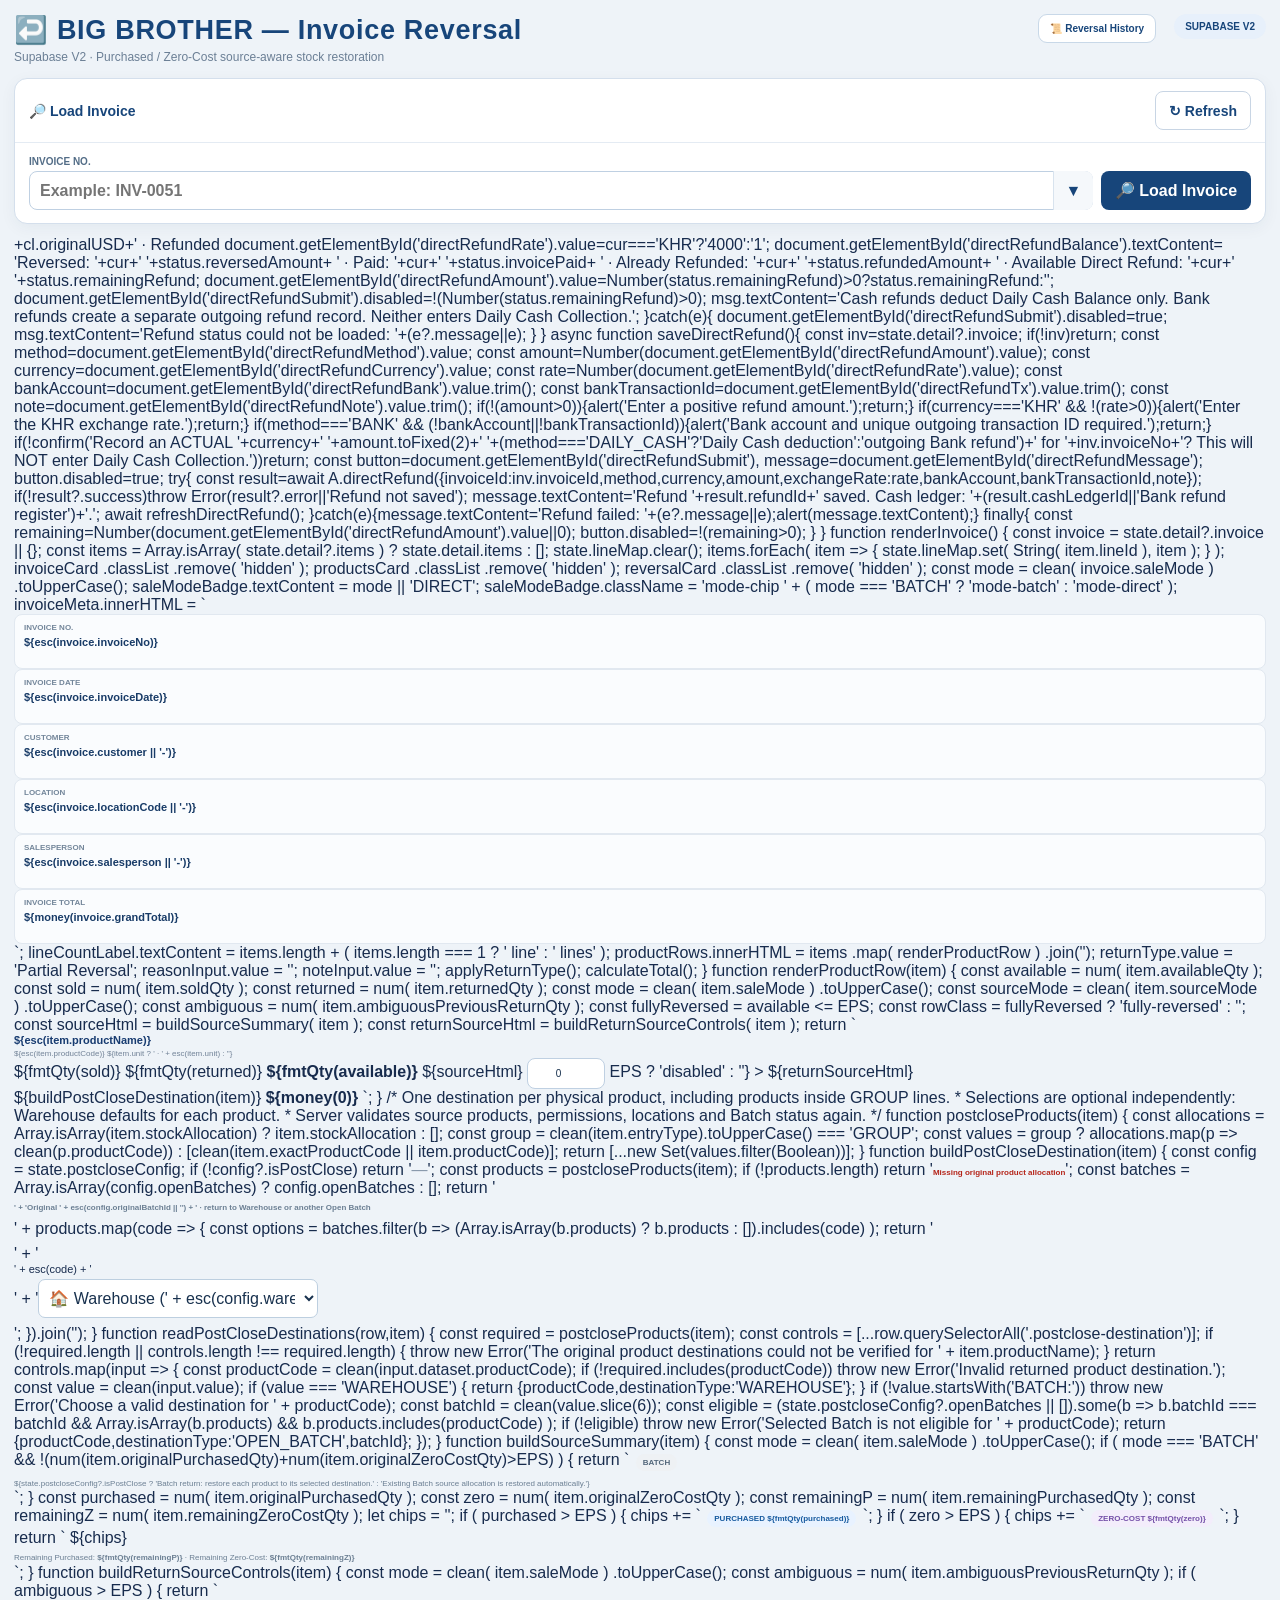
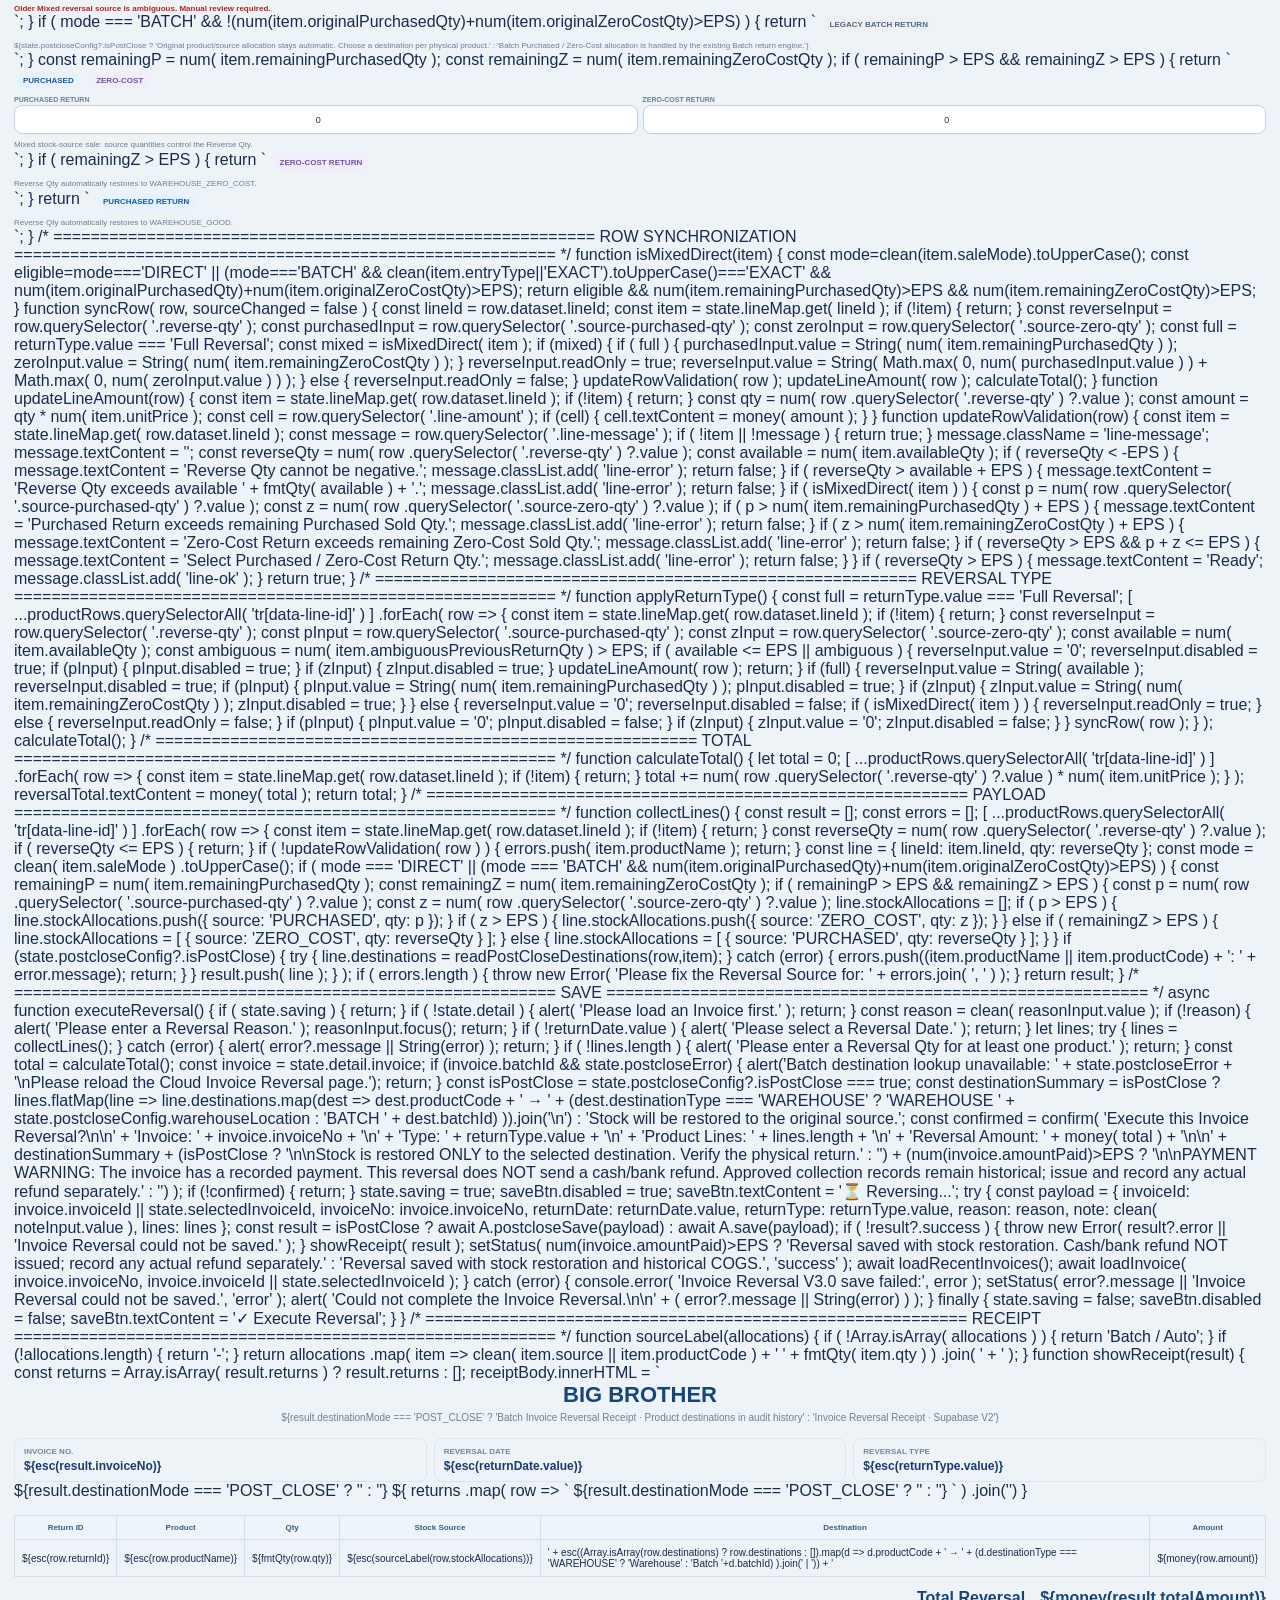
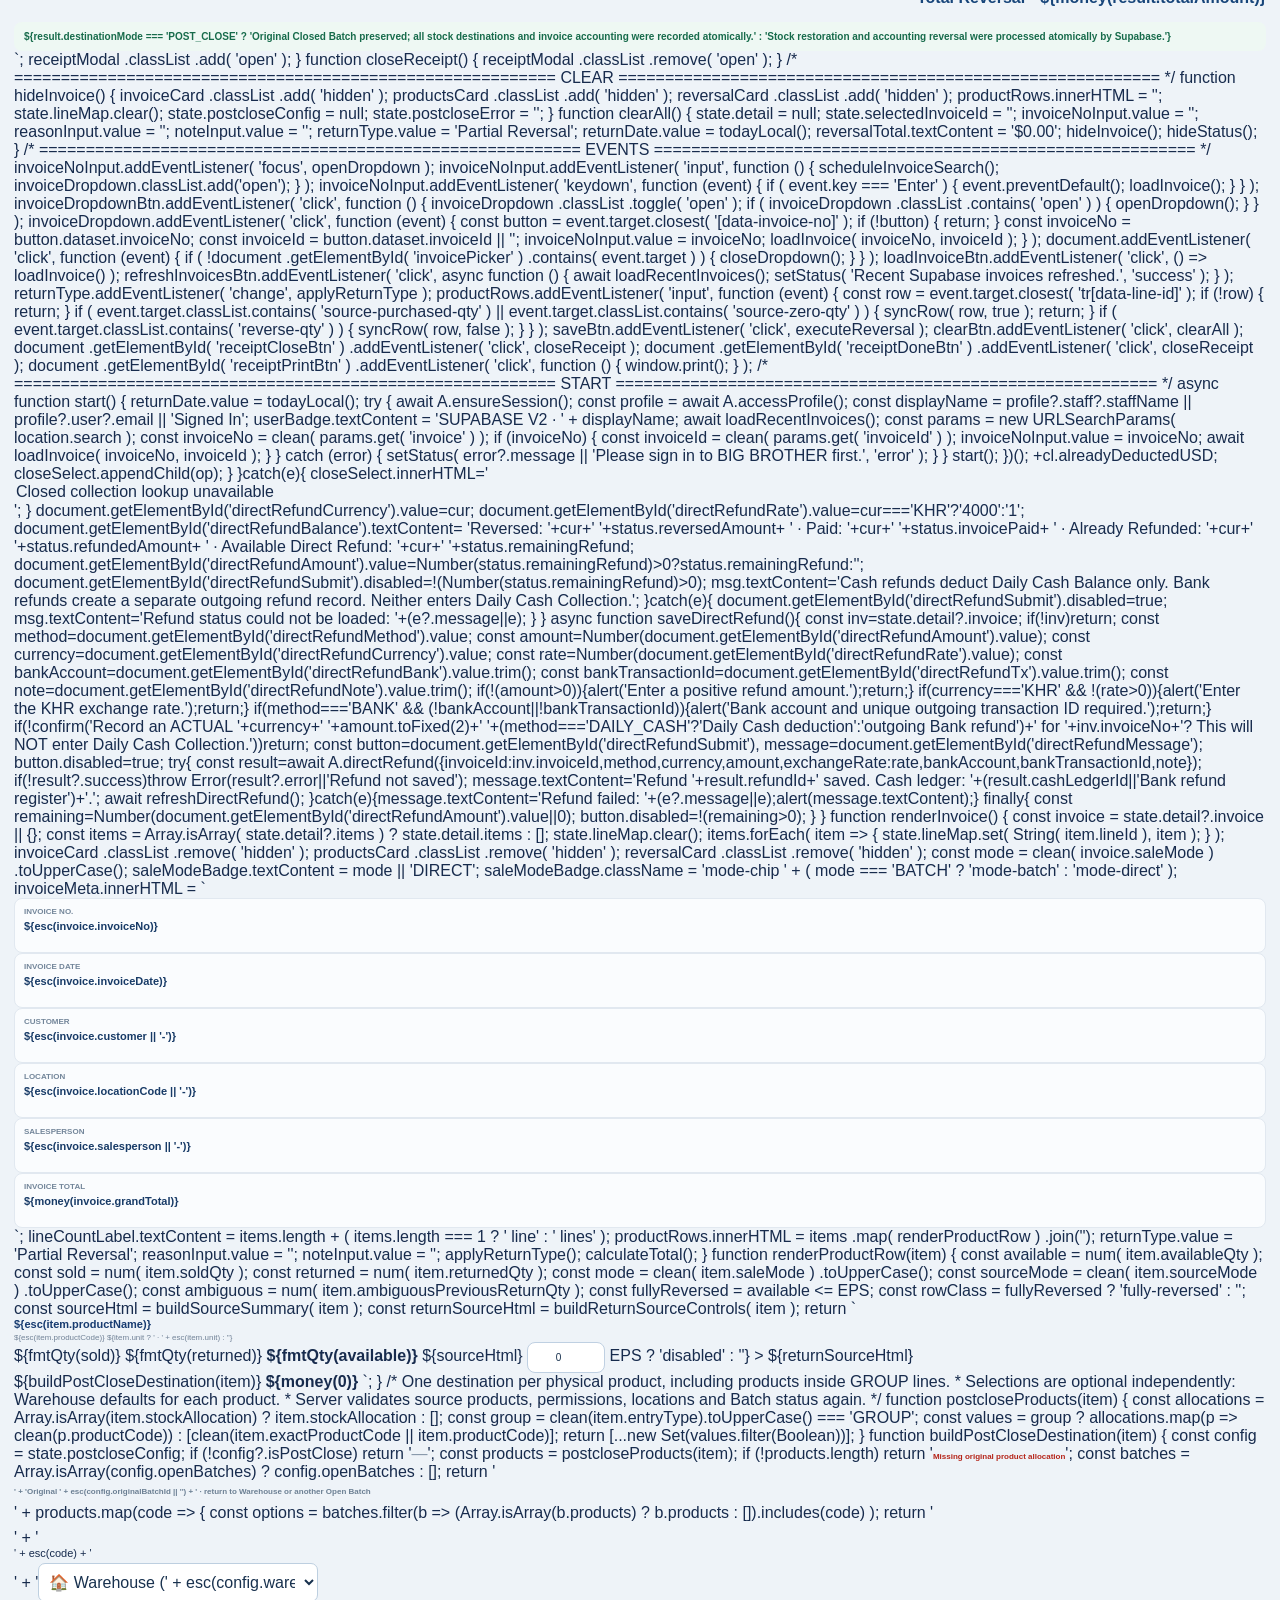
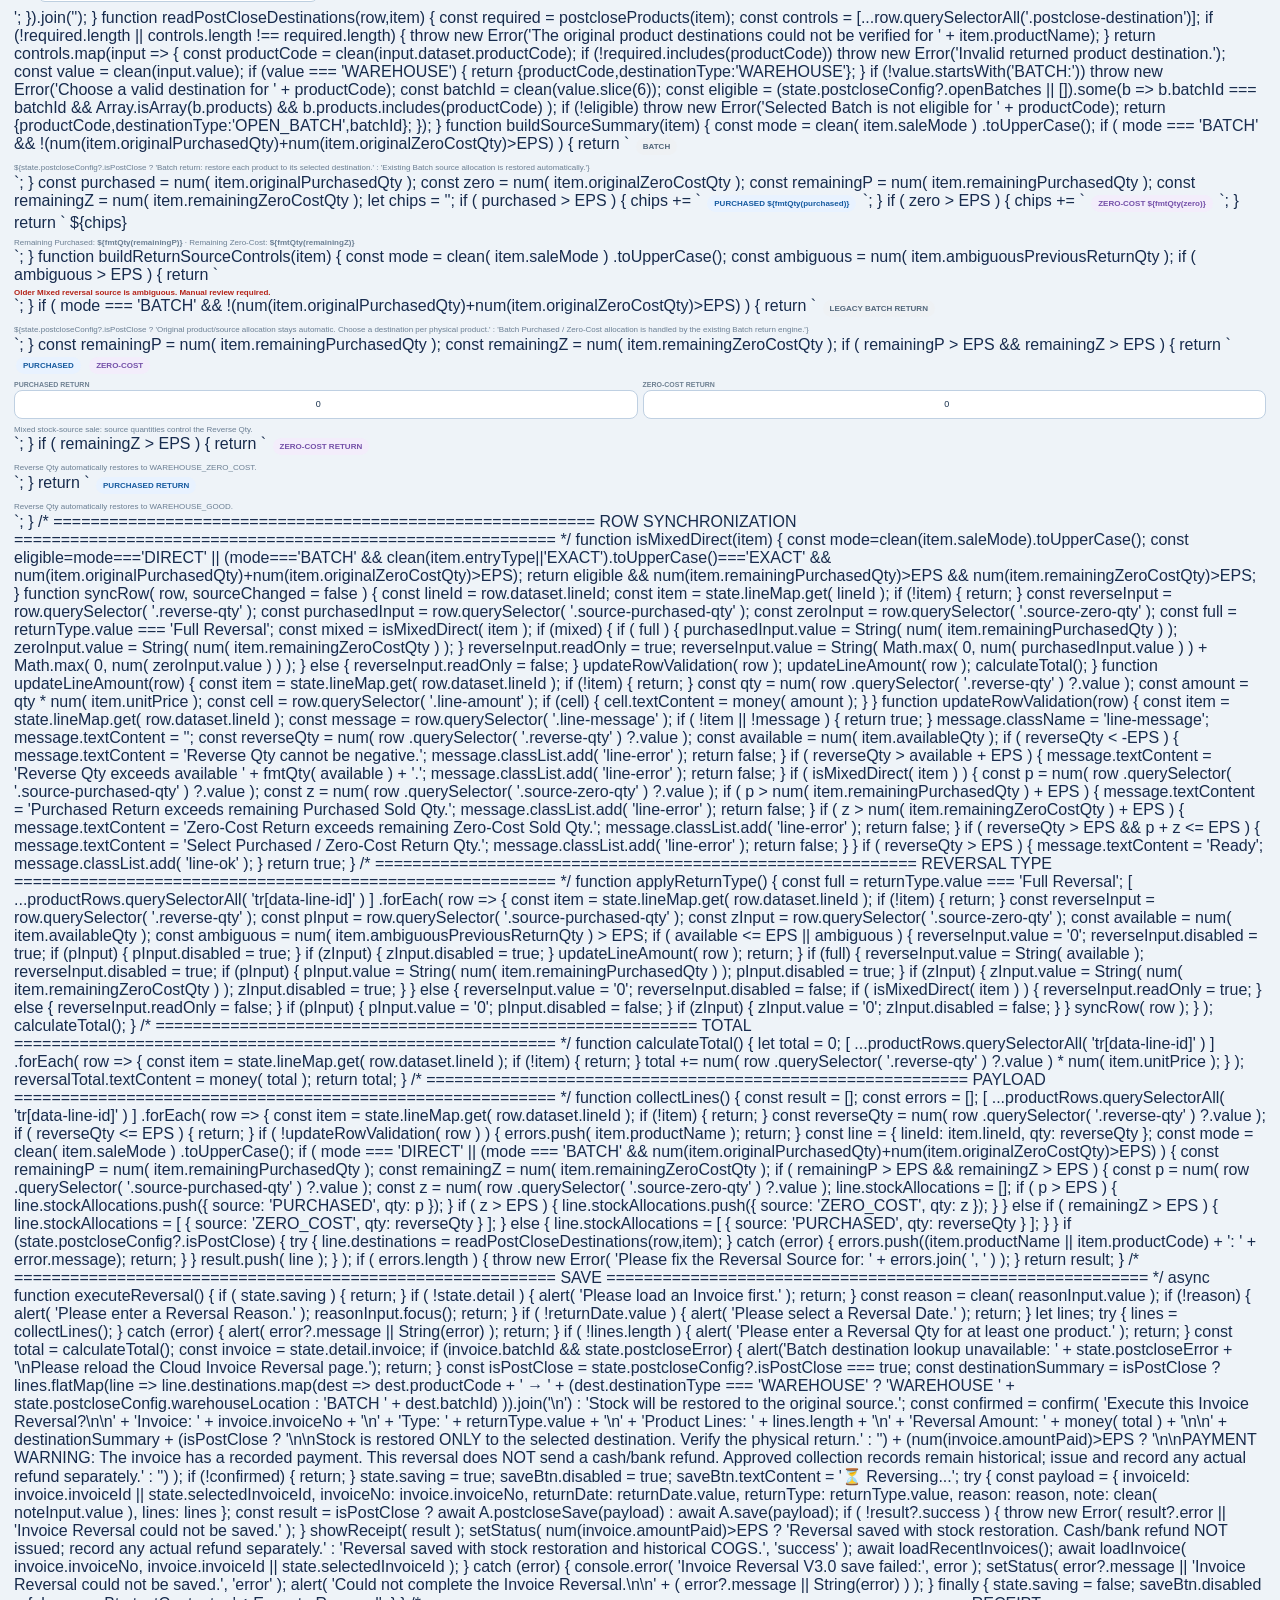
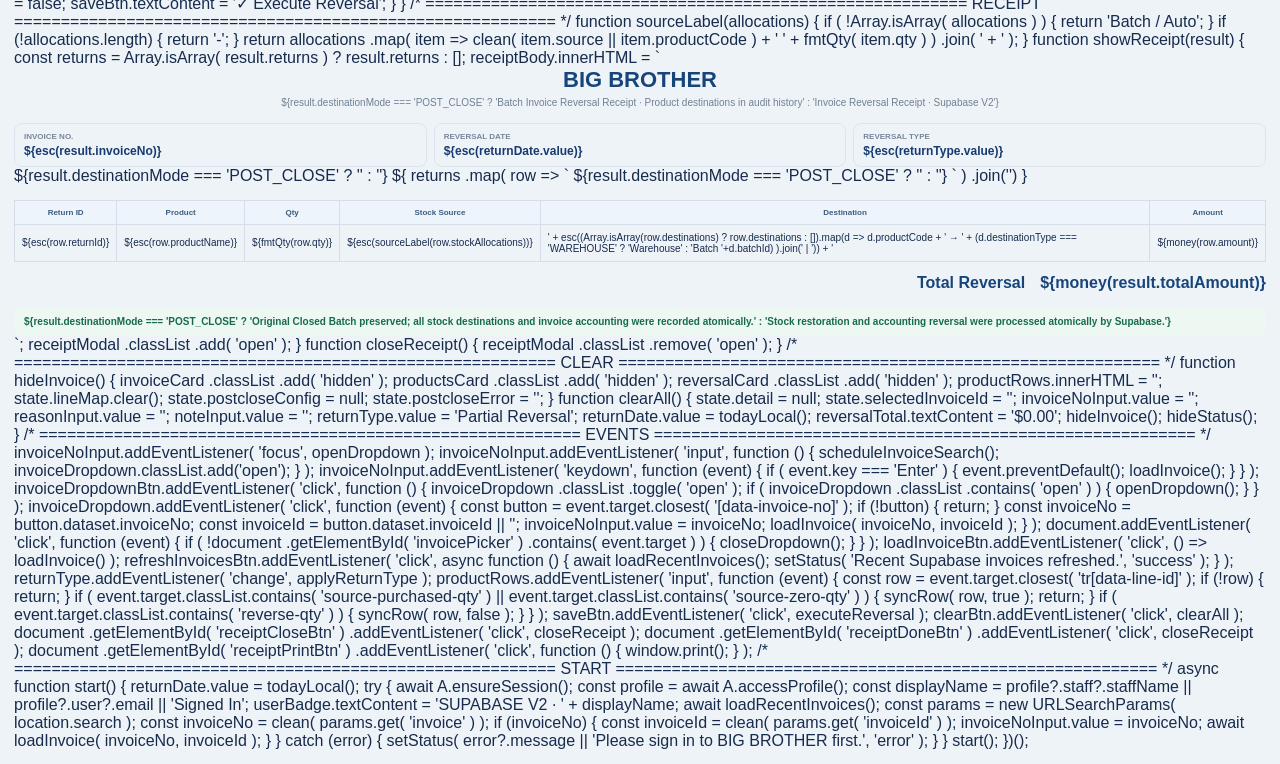
==== commit 30d05c0c: "Add approved Daily Cash Collection deduction dropdown to Direct Refund screen" ====
--- a/index.html
+++ b/index.html
@@ -1570,7 +1570,7 @@
 
 
 <script
-  src="supabase-invoice-reversal-adapter.js?v=20261021-postclose-routing1"
+  src="supabase-invoice-reversal-adapter.js?v=20261101-bank-close-refund2"
 ></script>
 
 </head>
@@ -2816,6 +2816,7 @@
         }
       }
       renderInvoice();
+      await refreshDirectRefund();
       setStatus(
         state.postcloseError
           ? 'Invoice loaded; post-close destination lookup unavailable: ' + state.postcloseError
@@ -2838,6 +2839,108 @@
   /* ==========================================================
      RENDER INVOICE
      ========================================================== */
+
+
+  // Direct Refund is a separate settlement, never an invoice cash collection.
+  let refundViewSequence=0;
+  function ensureDirectRefundPanel(){
+    if(document.getElementById('directRefundPanel'))return;
+    const anchor=document.getElementById('reversalCard');
+    if(!anchor)return;
+    anchor.insertAdjacentHTML('afterend',`
+      <section class="card hidden" id="directRefundPanel">
+        <div class="card-title"><span>↩ Direct Customer Refund — NOT Daily Cash Collection</span></div>
+        <div class="card-body">
+          <div id="directRefundBalance" class="source-detail" style="font-size:12px;margin-bottom:12px">Load an invoice to see refund balance.</div>
+          <div class="controls-grid" style="grid-template-columns:repeat(auto-fit,minmax(150px,1fr))">
+            <div class="field"><label>Refund Method</label><select id="directRefundMethod">
+              <option value="DAILY_CASH">Deduct Daily Cash Balance</option>
+              <option value="BANK">Bank Refund (outgoing)</option>
+            </select></div>
+            <div class="field"><label>Refund Amount</label><input id="directRefundAmount" type="number" min="0" step="any" placeholder="0.00"></div>
+            <div class="field"><label>Refund Currency</label><input id="directRefundCurrency" readonly></div>
+            <div class="field"><label>Exchange Rate (KHR)</label><input id="directRefundRate" type="number" min="1" step="any" value="1"></div>
+            <div class="field"><label>Approved Daily Cash Collection Deduction</label><select id="directRefundClosed"><option value="">Not linked to closed collection</option></select></div>
+            <div class="field" id="directRefundBankBox" style="display:none"><label>Company Bank Account</label><input id="directRefundBank" placeholder="Account used for outgoing refund"></div>
+            <div class="field" id="directRefundTxBox" style="display:none"><label>Bank Transaction ID</label><input id="directRefundTx" placeholder="Unique outgoing transaction reference"></div>
+          </div>
+          <div class="field" style="margin-top:8px"><label>Refund Note</label><input id="directRefundNote" placeholder="Reason / recipient details"></div>
+          <button type="button" class="save-btn" id="directRefundSubmit" style="margin-top:12px">Record Direct Refund</button>
+          <div id="directRefundMessage" class="source-detail" style="margin-top:10px"></div>
+        </div>
+      </section>`);
+    const method=document.getElementById('directRefundMethod');
+    method.addEventListener('change',()=>{
+      const bank=method.value==='BANK';
+      document.getElementById('directRefundBankBox').style.display=bank?'block':'none';
+      document.getElementById('directRefundTxBox').style.display=bank?'block':'none';
+    });
+    document.getElementById('directRefundSubmit').addEventListener('click',saveDirectRefund);
+  }
+  async function refreshDirectRefund(){
+    ensureDirectRefundPanel();
+    const card=document.getElementById('directRefundPanel');
+    const id=state.detail?.invoice?.invoiceId;
+    if(!card || !id){if(card)card.classList.add('hidden');return;}
+    const seq=++refundViewSequence;
+    card.classList.remove('hidden');
+    const msg=document.getElementById('directRefundMessage');
+    try{
+      const status=await A.refundStatus(id);
+      if(seq!==refundViewSequence)return;
+      if(!status?.success)throw Error(status?.error||'Refund status unavailable');
+      const cur=status.currency||'USD';
+      const closeSelect=document.getElementById('directRefundClosed');
+      closeSelect.innerHTML='<option value="">Not linked to closed collection</option>';
+      try {
+        const closeResult=await A.closedRefundOptions(id);
+        if(seq!==refundViewSequence)return;
+        for(const cl of (closeResult?.closes||[])){
+          const op=document.createElement('option');
+          op.value=cl.closeId;
+          op.textContent=cl.closeId+' · '+String(cl.closeDate).slice(0,10)+' · Original 
+      document.getElementById('directRefundRate').value=cur==='KHR'?'4000':'1';
+      document.getElementById('directRefundBalance').textContent=
+        'Reversed: '+cur+' '+status.reversedAmount+
+        ' · Paid: '+cur+' '+status.invoicePaid+
+        ' · Already Refunded: '+cur+' '+status.refundedAmount+
+        ' · Available Direct Refund: '+cur+' '+status.remainingRefund;
+      document.getElementById('directRefundAmount').value=Number(status.remainingRefund)>0?status.remainingRefund:'';
+      document.getElementById('directRefundSubmit').disabled=!(Number(status.remainingRefund)>0);
+      msg.textContent='Cash refunds deduct Daily Cash Balance only. Bank refunds create a separate outgoing refund record. Neither enters Daily Cash Collection.';
+    }catch(e){
+      document.getElementById('directRefundSubmit').disabled=true;
+      msg.textContent='Refund status could not be loaded: '+(e?.message||e);
+    }
+  }
+  async function saveDirectRefund(){
+    const inv=state.detail?.invoice;
+    if(!inv)return;
+    const method=document.getElementById('directRefundMethod').value;
+    const amount=Number(document.getElementById('directRefundAmount').value);
+    const currency=document.getElementById('directRefundCurrency').value;
+    const rate=Number(document.getElementById('directRefundRate').value);
+    const bankAccount=document.getElementById('directRefundBank').value.trim();
+    const bankTransactionId=document.getElementById('directRefundTx').value.trim();
+    const note=document.getElementById('directRefundNote').value.trim();
+    const closedCollectionId=document.getElementById('directRefundClosed').value;
+    if(!(amount>0)){alert('Enter a positive refund amount.');return;}
+    if(currency==='KHR' && !(rate>0)){alert('Enter the KHR exchange rate.');return;}
+    if(method==='BANK' && (!bankAccount||!bankTransactionId)){alert('Bank account and unique outgoing transaction ID required.');return;}
+    if(!confirm('Record an ACTUAL '+currency+' '+amount.toFixed(2)+' '+(method==='DAILY_CASH'?'Daily Cash deduction':'outgoing Bank refund')+' for '+inv.invoiceNo+'? This will NOT enter Daily Cash Collection.'))return;
+    const button=document.getElementById('directRefundSubmit'), message=document.getElementById('directRefundMessage');
+    button.disabled=true;
+    try{
+      const result=await A.directRefund({invoiceId:inv.invoiceId,method,currency,amount,exchangeRate:rate,bankAccount,bankTransactionId,note,closedCollectionId});
+      if(!result?.success)throw Error(result?.error||'Refund not saved');
+      message.textContent='Refund '+result.refundId+' saved. Cash ledger: '+(result.cashLedgerId||'Bank refund register')+'.';
+      await refreshDirectRefund();
+    }catch(e){message.textContent='Refund failed: '+(e?.message||e);alert(message.textContent);}
+    finally{
+      const remaining=Number(document.getElementById('directRefundAmount').value||0);
+      button.disabled=!(remaining>0);
+    }
+  }
 
   function renderInvoice() {
 
@@ -4656,8 +4759,8 @@
 
 
     if (invoice.batchId && state.postcloseError) {
-      alert('Post-close destination function unavailable: ' + state.postcloseError +
-        '\nRun Code Sync and the Local SQL migration if using Local Brain.');
+      alert('Batch destination lookup unavailable: ' + state.postcloseError +
+        '\nPlease reload the Cloud Invoice Reversal page.');
       return;
     }
 
@@ -4712,7 +4815,10 @@
         +
 
         destinationSummary + (isPostClose
-          ? '\n\nOriginal CLOSED Batch will remain unchanged. Check stock is physically at the destination.'
+          ? '\n\nStock is restored ONLY to the selected destination. Verify the physical return.'
+          : '') +
+        (num(invoice.amountPaid)>EPS
+          ? '\n\nPAYMENT WARNING: The invoice has a recorded payment. This reversal does NOT send a cash/bank refund. Approved collection records remain historical; issue and record any actual refund separately.'
           : '')
 
       );
@@ -4795,7 +4901,9 @@
 
       setStatus(
 
-        'Invoice Reversal saved successfully in Supabase V2. Stock source restoration completed.',
+        num(invoice.amountPaid)>EPS
+          ? 'Reversal saved with stock restoration. Cash/bank refund NOT issued; record any actual refund separately.'
+          : 'Reversal saved with stock restoration and historical COGS.',
 
         'success'
 
@@ -5604,3 +5712,5635 @@
 </body>
 
 </html>
++cl.originalUSD+' · Refunded 
+      document.getElementById('directRefundRate').value=cur==='KHR'?'4000':'1';
+      document.getElementById('directRefundBalance').textContent=
+        'Reversed: '+cur+' '+status.reversedAmount+
+        ' · Paid: '+cur+' '+status.invoicePaid+
+        ' · Already Refunded: '+cur+' '+status.refundedAmount+
+        ' · Available Direct Refund: '+cur+' '+status.remainingRefund;
+      document.getElementById('directRefundAmount').value=Number(status.remainingRefund)>0?status.remainingRefund:'';
+      document.getElementById('directRefundSubmit').disabled=!(Number(status.remainingRefund)>0);
+      msg.textContent='Cash refunds deduct Daily Cash Balance only. Bank refunds create a separate outgoing refund record. Neither enters Daily Cash Collection.';
+    }catch(e){
+      document.getElementById('directRefundSubmit').disabled=true;
+      msg.textContent='Refund status could not be loaded: '+(e?.message||e);
+    }
+  }
+  async function saveDirectRefund(){
+    const inv=state.detail?.invoice;
+    if(!inv)return;
+    const method=document.getElementById('directRefundMethod').value;
+    const amount=Number(document.getElementById('directRefundAmount').value);
+    const currency=document.getElementById('directRefundCurrency').value;
+    const rate=Number(document.getElementById('directRefundRate').value);
+    const bankAccount=document.getElementById('directRefundBank').value.trim();
+    const bankTransactionId=document.getElementById('directRefundTx').value.trim();
+    const note=document.getElementById('directRefundNote').value.trim();
+    if(!(amount>0)){alert('Enter a positive refund amount.');return;}
+    if(currency==='KHR' && !(rate>0)){alert('Enter the KHR exchange rate.');return;}
+    if(method==='BANK' && (!bankAccount||!bankTransactionId)){alert('Bank account and unique outgoing transaction ID required.');return;}
+    if(!confirm('Record an ACTUAL '+currency+' '+amount.toFixed(2)+' '+(method==='DAILY_CASH'?'Daily Cash deduction':'outgoing Bank refund')+' for '+inv.invoiceNo+'? This will NOT enter Daily Cash Collection.'))return;
+    const button=document.getElementById('directRefundSubmit'), message=document.getElementById('directRefundMessage');
+    button.disabled=true;
+    try{
+      const result=await A.directRefund({invoiceId:inv.invoiceId,method,currency,amount,exchangeRate:rate,bankAccount,bankTransactionId,note});
+      if(!result?.success)throw Error(result?.error||'Refund not saved');
+      message.textContent='Refund '+result.refundId+' saved. Cash ledger: '+(result.cashLedgerId||'Bank refund register')+'.';
+      await refreshDirectRefund();
+    }catch(e){message.textContent='Refund failed: '+(e?.message||e);alert(message.textContent);}
+    finally{
+      const remaining=Number(document.getElementById('directRefundAmount').value||0);
+      button.disabled=!(remaining>0);
+    }
+  }
+
+  function renderInvoice() {
+
+    const invoice =
+      state.detail?.invoice
+      ||
+      {};
+
+
+    const items =
+      Array.isArray(
+        state.detail?.items
+      )
+        ?
+        state.detail.items
+        :
+        [];
+
+
+    state.lineMap.clear();
+
+
+    items.forEach(
+      item => {
+
+        state.lineMap.set(
+          String(
+            item.lineId
+          ),
+          item
+        );
+
+      }
+    );
+
+
+    invoiceCard
+      .classList
+      .remove(
+        'hidden'
+      );
+
+
+    productsCard
+      .classList
+      .remove(
+        'hidden'
+      );
+
+
+    reversalCard
+      .classList
+      .remove(
+        'hidden'
+      );
+
+
+
+    const mode =
+      clean(
+        invoice.saleMode
+      )
+      .toUpperCase();
+
+
+    saleModeBadge.textContent =
+      mode
+      ||
+      'DIRECT';
+
+
+    saleModeBadge.className =
+
+      'mode-chip '
+      +
+      (
+        mode === 'BATCH'
+          ?
+          'mode-batch'
+          :
+          'mode-direct'
+      );
+
+
+
+    invoiceMeta.innerHTML = `
+
+<div class="meta-box">
+
+  <span>
+    Invoice No.
+  </span>
+
+  <strong>
+    ${esc(invoice.invoiceNo)}
+  </strong>
+
+</div>
+
+
+<div class="meta-box">
+
+  <span>
+    Invoice Date
+  </span>
+
+  <strong>
+    ${esc(invoice.invoiceDate)}
+  </strong>
+
+</div>
+
+
+<div class="meta-box">
+
+  <span>
+    Customer
+  </span>
+
+  <strong>
+    ${esc(invoice.customer || '-')}
+  </strong>
+
+</div>
+
+
+<div class="meta-box">
+
+  <span>
+    Location
+  </span>
+
+  <strong>
+    ${esc(invoice.locationCode || '-')}
+  </strong>
+
+</div>
+
+
+<div class="meta-box">
+
+  <span>
+    Salesperson
+  </span>
+
+  <strong>
+    ${esc(invoice.salesperson || '-')}
+  </strong>
+
+</div>
+
+
+<div class="meta-box">
+
+  <span>
+    Invoice Total
+  </span>
+
+  <strong>
+    ${money(invoice.grandTotal)}
+  </strong>
+
+</div>
+
+`;
+
+
+    lineCountLabel.textContent =
+
+      items.length
+      +
+      (
+        items.length === 1
+          ?
+          ' line'
+          :
+          ' lines'
+      );
+
+
+    productRows.innerHTML =
+
+      items
+        .map(
+          renderProductRow
+        )
+        .join('');
+
+
+    returnType.value =
+      'Partial Reversal';
+
+
+    reasonInput.value =
+      '';
+
+
+    noteInput.value =
+      '';
+
+
+    applyReturnType();
+
+
+    calculateTotal();
+
+  }
+
+
+
+  function renderProductRow(item) {
+
+    const available =
+      num(
+        item.availableQty
+      );
+
+
+    const sold =
+      num(
+        item.soldQty
+      );
+
+
+    const returned =
+      num(
+        item.returnedQty
+      );
+
+
+    const mode =
+      clean(
+        item.saleMode
+      )
+      .toUpperCase();
+
+
+    const sourceMode =
+      clean(
+        item.sourceMode
+      )
+      .toUpperCase();
+
+
+    const ambiguous =
+      num(
+        item.ambiguousPreviousReturnQty
+      );
+
+
+    const fullyReversed =
+      available
+      <=
+      EPS;
+
+
+    const rowClass =
+      fullyReversed
+        ?
+        'fully-reversed'
+        :
+        '';
+
+
+    const sourceHtml =
+      buildSourceSummary(
+        item
+      );
+
+
+    const returnSourceHtml =
+      buildReturnSourceControls(
+        item
+      );
+
+
+    return `
+
+<tr
+  class="${rowClass}"
+  data-line-id="${esc(item.lineId)}"
+>
+
+
+  <td>
+
+    <div class="product-name">
+      ${esc(item.productName)}
+    </div>
+
+    <div class="product-code">
+      ${esc(item.productCode)}
+      ${item.unit ? ' · ' + esc(item.unit) : ''}
+    </div>
+
+  </td>
+
+
+  <td class="center">
+    ${fmtQty(sold)}
+  </td>
+
+
+  <td class="center">
+    ${fmtQty(returned)}
+  </td>
+
+
+  <td class="center">
+    <strong>
+      ${fmtQty(available)}
+    </strong>
+  </td>
+
+
+  <td>
+    ${sourceHtml}
+  </td>
+
+
+  <td class="center">
+
+    <input
+      class="qty-input reverse-qty"
+      type="number"
+      min="0"
+      max="${available}"
+      step="any"
+      value="0"
+      ${fullyReversed || ambiguous > EPS ? 'disabled' : ''}
+    >
+
+  </td>
+
+
+  <td class="source-summary">
+
+    ${returnSourceHtml}
+
+    <div
+      class="line-message"
+    ></div>
+
+  </td>
+
+
+  <td class="source-summary">
+    ${buildPostCloseDestination(item)}
+  </td>
+
+  <td class="right">
+
+    <strong class="line-amount">
+      ${money(0)}
+    </strong>
+
+  </td>
+
+
+</tr>
+
+`;
+
+  }
+
+
+
+
+  /* One destination per physical product, including products inside GROUP lines.
+   * Selections are optional independently: Warehouse defaults for each product.
+   * Server validates source products, permissions, locations and Batch status again.
+   */
+  function postcloseProducts(item) {
+    const allocations = Array.isArray(item.stockAllocation)
+      ? item.stockAllocation : [];
+    const group = clean(item.entryType).toUpperCase() === 'GROUP';
+    const values = group
+      ? allocations.map(p => clean(p.productCode))
+      : [clean(item.exactProductCode || item.productCode)];
+    return [...new Set(values.filter(Boolean))];
+  }
+
+  function buildPostCloseDestination(item) {
+    const config = state.postcloseConfig;
+    if (!config?.isPostClose) return '<span style="color:#8798aa">—</span>';
+    const products = postcloseProducts(item);
+    if (!products.length) return '<span class="line-error">Missing original product allocation</span>';
+    const batches = Array.isArray(config.openBatches) ? config.openBatches : [];
+    return '<div class="source-detail" style="font-weight:700;margin-bottom:6px">' +
+      'Original ' + esc(config.originalBatchId || '') + ' · return to Warehouse or another Open Batch</div>' +
+      products.map(code => {
+        const options = batches.filter(b =>
+          (Array.isArray(b.products) ? b.products : []).includes(code)
+        );
+        return '<label style="display:block;margin:7px 0">' +
+          '<span style="display:block;margin-bottom:4px;font-size:11px">' + esc(code) + '</span>' +
+          '<select class="postclose-destination" data-product-code="' + esc(code) + '"' +
+          ' style="width:100%;min-width:160px;max-width:280px;padding:6px;border:1px solid #bdcfe0;border-radius:7px">' +
+          '<option value="WAREHOUSE">🏠 Warehouse (' + esc(config.warehouseLocation) + ')</option>' +
+          options.map(b => '<option value="BATCH:' + esc(b.batchId) + '">' +
+            '🚚 ' + esc(b.batchId) + ' · ' + esc(b.salesman || '') + ' · ' +
+            esc(b.batchDate || '') + '</option>').join('') +
+          '</select></label>';
+      }).join('');
+  }
+
+  function readPostCloseDestinations(row,item) {
+    const required = postcloseProducts(item);
+    const controls = [...row.querySelectorAll('.postclose-destination')];
+    if (!required.length || controls.length !== required.length) {
+      throw new Error('The original product destinations could not be verified for ' + item.productName);
+    }
+    return controls.map(input => {
+      const productCode = clean(input.dataset.productCode);
+      if (!required.includes(productCode)) throw new Error('Invalid returned product destination.');
+      const value = clean(input.value);
+      if (value === 'WAREHOUSE') {
+        return {productCode,destinationType:'WAREHOUSE'};
+      }
+      if (!value.startsWith('BATCH:')) throw new Error('Choose a valid destination for ' + productCode);
+      const batchId = clean(value.slice(6));
+      const eligible = (state.postcloseConfig?.openBatches || []).some(b =>
+        b.batchId === batchId && Array.isArray(b.products) && b.products.includes(productCode)
+      );
+      if (!eligible) throw new Error('Selected Batch is not eligible for ' + productCode);
+      return {productCode,destinationType:'OPEN_BATCH',batchId};
+    });
+  }
+
+  function buildSourceSummary(item) {
+
+    const mode =
+      clean(
+        item.saleMode
+      )
+      .toUpperCase();
+
+
+    if (
+      mode === 'BATCH' &&
+      !(num(item.originalPurchasedQty)+num(item.originalZeroCostQty)>EPS)
+    ) {
+
+      return `
+
+<span class="source-chip source-batch">
+  BATCH
+</span>
+
+<div class="source-detail">
+${state.postcloseConfig?.isPostClose
+    ? 'Batch return: restore each product to its selected destination.'
+    : 'Existing Batch source allocation is restored automatically.'}
+</div>
+
+`;
+
+    }
+
+
+    const purchased =
+      num(
+        item.originalPurchasedQty
+      );
+
+
+    const zero =
+      num(
+        item.originalZeroCostQty
+      );
+
+
+    const remainingP =
+      num(
+        item.remainingPurchasedQty
+      );
+
+
+    const remainingZ =
+      num(
+        item.remainingZeroCostQty
+      );
+
+
+    let chips =
+      '';
+
+
+    if (
+      purchased
+      >
+      EPS
+    ) {
+
+      chips += `
+
+<span class="source-chip source-purchased">
+  PURCHASED ${fmtQty(purchased)}
+</span>
+
+`;
+
+    }
+
+
+    if (
+      zero
+      >
+      EPS
+    ) {
+
+      chips += `
+
+<span class="source-chip source-zero">
+  ZERO-COST ${fmtQty(zero)}
+</span>
+
+`;
+
+    }
+
+
+    return `
+
+${chips}
+
+<div class="source-detail">
+
+  Remaining Purchased:
+  <strong>
+    ${fmtQty(remainingP)}
+  </strong>
+
+  ·
+
+  Remaining Zero-Cost:
+  <strong>
+    ${fmtQty(remainingZ)}
+  </strong>
+
+</div>
+
+`;
+
+  }
+
+
+
+  function buildReturnSourceControls(item) {
+
+    const mode =
+      clean(
+        item.saleMode
+      )
+      .toUpperCase();
+
+
+    const ambiguous =
+      num(
+        item.ambiguousPreviousReturnQty
+      );
+
+
+    if (
+      ambiguous
+      >
+      EPS
+    ) {
+
+      return `
+
+<div class="line-error">
+
+  Older Mixed reversal source is ambiguous.
+  Manual review required.
+
+</div>
+
+`;
+
+    }
+
+
+    if (
+      mode === 'BATCH' &&
+      !(num(item.originalPurchasedQty)+num(item.originalZeroCostQty)>EPS)
+    ) {
+
+      return `
+
+<span class="source-chip source-batch">
+  LEGACY BATCH RETURN
+</span>
+
+<div class="source-detail">
+${state.postcloseConfig?.isPostClose
+    ? 'Original product/source allocation stays automatic. Choose a destination per physical product.'
+    : 'Batch Purchased / Zero-Cost allocation is handled by the existing Batch return engine.'}
+</div>
+
+`;
+
+    }
+
+
+    const remainingP =
+      num(
+        item.remainingPurchasedQty
+      );
+
+
+    const remainingZ =
+      num(
+        item.remainingZeroCostQty
+      );
+
+
+    if (
+      remainingP
+      >
+      EPS
+
+      &&
+
+      remainingZ
+      >
+      EPS
+    ) {
+
+      return `
+
+<span class="source-chip source-purchased">
+  PURCHASED
+</span>
+
+<span class="source-chip source-zero">
+  ZERO-COST
+</span>
+
+
+<div class="mixed-controls">
+
+
+  <div class="mixed-control">
+
+    <label>
+      Purchased Return
+    </label>
+
+    <input
+      type="number"
+      class="source-purchased-qty"
+      min="0"
+      max="${remainingP}"
+      step="any"
+      value="0"
+    >
+
+  </div>
+
+
+  <div class="mixed-control">
+
+    <label>
+      Zero-Cost Return
+    </label>
+
+    <input
+      type="number"
+      class="source-zero-qty"
+      min="0"
+      max="${remainingZ}"
+      step="any"
+      value="0"
+    >
+
+  </div>
+
+
+</div>
+
+
+<div class="source-detail">
+  Mixed stock-source sale: source quantities control the Reverse Qty.
+</div>
+
+`;
+
+    }
+
+
+    if (
+      remainingZ
+      >
+      EPS
+    ) {
+
+      return `
+
+<span class="source-chip source-zero">
+  ZERO-COST RETURN
+</span>
+
+<div class="source-detail">
+  Reverse Qty automatically restores to WAREHOUSE_ZERO_COST.
+</div>
+
+`;
+
+    }
+
+
+    return `
+
+<span class="source-chip source-purchased">
+  PURCHASED RETURN
+</span>
+
+<div class="source-detail">
+  Reverse Qty automatically restores to WAREHOUSE_GOOD.
+</div>
+
+`;
+
+  }
+
+
+
+  /* ==========================================================
+     ROW SYNCHRONIZATION
+     ========================================================== */
+
+  function isMixedDirect(item) {
+    const mode=clean(item.saleMode).toUpperCase();
+    const eligible=mode==='DIRECT' ||
+      (mode==='BATCH' && clean(item.entryType||'EXACT').toUpperCase()==='EXACT' &&
+       num(item.originalPurchasedQty)+num(item.originalZeroCostQty)>EPS);
+    return eligible && num(item.remainingPurchasedQty)>EPS && num(item.remainingZeroCostQty)>EPS;
+  }
+
+
+  function syncRow(
+    row,
+    sourceChanged = false
+  ) {
+
+    const lineId =
+      row.dataset.lineId;
+
+
+    const item =
+      state.lineMap.get(
+        lineId
+      );
+
+
+    if (!item) {
+
+      return;
+
+    }
+
+
+    const reverseInput =
+      row.querySelector(
+        '.reverse-qty'
+      );
+
+
+    const purchasedInput =
+      row.querySelector(
+        '.source-purchased-qty'
+      );
+
+
+    const zeroInput =
+      row.querySelector(
+        '.source-zero-qty'
+      );
+
+
+    const full =
+      returnType.value
+      ===
+      'Full Reversal';
+
+
+    const mixed =
+      isMixedDirect(
+        item
+      );
+
+
+    if (mixed) {
+
+
+      if (
+        full
+      ) {
+
+
+        purchasedInput.value =
+          String(
+            num(
+              item.remainingPurchasedQty
+            )
+          );
+
+
+        zeroInput.value =
+          String(
+            num(
+              item.remainingZeroCostQty
+            )
+          );
+
+
+      }
+
+
+      reverseInput.readOnly =
+        true;
+
+
+      reverseInput.value =
+        String(
+
+          Math.max(
+            0,
+            num(
+              purchasedInput.value
+            )
+          )
+
+          +
+
+          Math.max(
+            0,
+            num(
+              zeroInput.value
+            )
+          )
+
+        );
+
+
+    } else {
+
+
+      reverseInput.readOnly =
+        false;
+
+
+    }
+
+
+    updateRowValidation(
+      row
+    );
+
+
+    updateLineAmount(
+      row
+    );
+
+
+    calculateTotal();
+
+  }
+
+
+
+  function updateLineAmount(row) {
+
+    const item =
+      state.lineMap.get(
+        row.dataset.lineId
+      );
+
+
+    if (!item) {
+
+      return;
+
+    }
+
+
+    const qty =
+      num(
+        row
+          .querySelector(
+            '.reverse-qty'
+          )
+          ?.value
+      );
+
+
+    const amount =
+      qty
+      *
+      num(
+        item.unitPrice
+      );
+
+
+    const cell =
+      row.querySelector(
+        '.line-amount'
+      );
+
+
+    if (cell) {
+
+      cell.textContent =
+        money(
+          amount
+        );
+
+    }
+
+  }
+
+
+
+  function updateRowValidation(row) {
+
+    const item =
+      state.lineMap.get(
+        row.dataset.lineId
+      );
+
+
+    const message =
+      row.querySelector(
+        '.line-message'
+      );
+
+
+    if (
+      !item
+      ||
+      !message
+    ) {
+
+      return true;
+
+    }
+
+
+    message.className =
+      'line-message';
+
+
+    message.textContent =
+      '';
+
+
+    const reverseQty =
+      num(
+        row
+          .querySelector(
+            '.reverse-qty'
+          )
+          ?.value
+      );
+
+
+    const available =
+      num(
+        item.availableQty
+      );
+
+
+    if (
+      reverseQty
+      <
+      -EPS
+    ) {
+
+      message.textContent =
+        'Reverse Qty cannot be negative.';
+
+
+      message.classList.add(
+        'line-error'
+      );
+
+
+      return false;
+
+    }
+
+
+    if (
+      reverseQty
+      >
+      available
+      +
+      EPS
+    ) {
+
+      message.textContent =
+
+        'Reverse Qty exceeds available '
+        +
+        fmtQty(
+          available
+        )
+        +
+        '.';
+
+
+      message.classList.add(
+        'line-error'
+      );
+
+
+      return false;
+
+    }
+
+
+
+    if (
+      isMixedDirect(
+        item
+      )
+    ) {
+
+
+      const p =
+        num(
+          row
+            .querySelector(
+              '.source-purchased-qty'
+            )
+            ?.value
+        );
+
+
+      const z =
+        num(
+          row
+            .querySelector(
+              '.source-zero-qty'
+            )
+            ?.value
+        );
+
+
+      if (
+        p
+        >
+        num(
+          item.remainingPurchasedQty
+        )
+        +
+        EPS
+      ) {
+
+        message.textContent =
+          'Purchased Return exceeds remaining Purchased Sold Qty.';
+
+
+        message.classList.add(
+          'line-error'
+        );
+
+
+        return false;
+
+      }
+
+
+      if (
+        z
+        >
+        num(
+          item.remainingZeroCostQty
+        )
+        +
+        EPS
+      ) {
+
+        message.textContent =
+          'Zero-Cost Return exceeds remaining Zero-Cost Sold Qty.';
+
+
+        message.classList.add(
+          'line-error'
+        );
+
+
+        return false;
+
+      }
+
+
+      if (
+        reverseQty
+        >
+        EPS
+
+        &&
+
+        p + z
+        <=
+        EPS
+      ) {
+
+        message.textContent =
+          'Select Purchased / Zero-Cost Return Qty.';
+
+
+        message.classList.add(
+          'line-error'
+        );
+
+
+        return false;
+
+      }
+
+
+    }
+
+
+    if (
+      reverseQty
+      >
+      EPS
+    ) {
+
+      message.textContent =
+        'Ready';
+
+
+      message.classList.add(
+        'line-ok'
+      );
+
+    }
+
+
+    return true;
+
+  }
+
+
+
+  /* ==========================================================
+     REVERSAL TYPE
+     ========================================================== */
+
+  function applyReturnType() {
+
+    const full =
+      returnType.value
+      ===
+      'Full Reversal';
+
+
+    [
+      ...productRows.querySelectorAll(
+        'tr[data-line-id]'
+      )
+    ]
+    .forEach(
+      row => {
+
+
+        const item =
+          state.lineMap.get(
+            row.dataset.lineId
+          );
+
+
+        if (!item) {
+
+          return;
+
+        }
+
+
+        const reverseInput =
+          row.querySelector(
+            '.reverse-qty'
+          );
+
+
+        const pInput =
+          row.querySelector(
+            '.source-purchased-qty'
+          );
+
+
+        const zInput =
+          row.querySelector(
+            '.source-zero-qty'
+          );
+
+
+        const available =
+          num(
+            item.availableQty
+          );
+
+
+        const ambiguous =
+          num(
+            item.ambiguousPreviousReturnQty
+          )
+          >
+          EPS;
+
+
+        if (
+          available
+          <=
+          EPS
+
+          ||
+
+          ambiguous
+        ) {
+
+          reverseInput.value =
+            '0';
+
+
+          reverseInput.disabled =
+            true;
+
+
+          if (pInput) {
+
+            pInput.disabled =
+              true;
+
+          }
+
+
+          if (zInput) {
+
+            zInput.disabled =
+              true;
+
+          }
+
+
+          updateLineAmount(
+            row
+          );
+
+
+          return;
+
+        }
+
+
+        if (full) {
+
+
+          reverseInput.value =
+            String(
+              available
+            );
+
+
+          reverseInput.disabled =
+            true;
+
+
+          if (pInput) {
+
+            pInput.value =
+              String(
+                num(
+                  item.remainingPurchasedQty
+                )
+              );
+
+
+            pInput.disabled =
+              true;
+
+          }
+
+
+          if (zInput) {
+
+            zInput.value =
+              String(
+                num(
+                  item.remainingZeroCostQty
+                )
+              );
+
+
+            zInput.disabled =
+              true;
+
+          }
+
+
+
+        } else {
+
+
+          reverseInput.value =
+            '0';
+
+
+          reverseInput.disabled =
+            false;
+
+
+          if (
+            isMixedDirect(
+              item
+            )
+          ) {
+
+            reverseInput.readOnly =
+              true;
+
+          } else {
+
+            reverseInput.readOnly =
+              false;
+
+          }
+
+
+          if (pInput) {
+
+            pInput.value =
+              '0';
+
+
+            pInput.disabled =
+              false;
+
+          }
+
+
+          if (zInput) {
+
+            zInput.value =
+              '0';
+
+
+            zInput.disabled =
+              false;
+
+          }
+
+
+        }
+
+
+        syncRow(
+          row
+        );
+
+
+      }
+    );
+
+
+    calculateTotal();
+
+  }
+
+
+
+  /* ==========================================================
+     TOTAL
+     ========================================================== */
+
+  function calculateTotal() {
+
+    let total =
+      0;
+
+
+    [
+      ...productRows.querySelectorAll(
+        'tr[data-line-id]'
+      )
+    ]
+    .forEach(
+      row => {
+
+
+        const item =
+          state.lineMap.get(
+            row.dataset.lineId
+          );
+
+
+        if (!item) {
+
+          return;
+
+        }
+
+
+        total +=
+
+          num(
+            row
+              .querySelector(
+                '.reverse-qty'
+              )
+              ?.value
+          )
+
+          *
+
+          num(
+            item.unitPrice
+          );
+
+
+      }
+    );
+
+
+    reversalTotal.textContent =
+      money(
+        total
+      );
+
+
+    return total;
+
+  }
+
+
+
+  /* ==========================================================
+     PAYLOAD
+     ========================================================== */
+
+  function collectLines() {
+
+    const result =
+      [];
+
+
+    const errors =
+      [];
+
+
+    [
+      ...productRows.querySelectorAll(
+        'tr[data-line-id]'
+      )
+    ]
+    .forEach(
+      row => {
+
+
+        const item =
+          state.lineMap.get(
+            row.dataset.lineId
+          );
+
+
+        if (!item) {
+
+          return;
+
+        }
+
+
+        const reverseQty =
+          num(
+            row
+              .querySelector(
+                '.reverse-qty'
+              )
+              ?.value
+          );
+
+
+        if (
+          reverseQty
+          <=
+          EPS
+        ) {
+
+          return;
+
+        }
+
+
+        if (
+          !updateRowValidation(
+            row
+          )
+        ) {
+
+          errors.push(
+            item.productName
+          );
+
+          return;
+
+        }
+
+
+        const line = {
+
+          lineId:
+            item.lineId,
+
+          qty:
+            reverseQty
+
+        };
+
+
+        const mode =
+          clean(
+            item.saleMode
+          )
+          .toUpperCase();
+
+
+        if (
+          mode === 'DIRECT' ||
+          (mode === 'BATCH' && num(item.originalPurchasedQty)+num(item.originalZeroCostQty)>EPS)
+        ) {
+
+
+          const remainingP =
+            num(
+              item.remainingPurchasedQty
+            );
+
+
+          const remainingZ =
+            num(
+              item.remainingZeroCostQty
+            );
+
+
+          if (
+            remainingP
+            >
+            EPS
+
+            &&
+
+            remainingZ
+            >
+            EPS
+          ) {
+
+
+            const p =
+              num(
+                row
+                  .querySelector(
+                    '.source-purchased-qty'
+                  )
+                  ?.value
+              );
+
+
+            const z =
+              num(
+                row
+                  .querySelector(
+                    '.source-zero-qty'
+                  )
+                  ?.value
+              );
+
+
+            line.stockAllocations =
+              [];
+
+
+            if (
+              p
+              >
+              EPS
+            ) {
+
+              line.stockAllocations.push({
+
+                source:
+                  'PURCHASED',
+
+                qty:
+                  p
+
+              });
+
+            }
+
+
+            if (
+              z
+              >
+              EPS
+            ) {
+
+              line.stockAllocations.push({
+
+                source:
+                  'ZERO_COST',
+
+                qty:
+                  z
+
+              });
+
+            }
+
+
+
+          } else if (
+            remainingZ
+            >
+            EPS
+          ) {
+
+
+            line.stockAllocations = [
+
+              {
+
+                source:
+                  'ZERO_COST',
+
+                qty:
+                  reverseQty
+
+              }
+
+            ];
+
+
+
+          } else {
+
+
+            line.stockAllocations = [
+
+              {
+
+                source:
+                  'PURCHASED',
+
+                qty:
+                  reverseQty
+
+              }
+
+            ];
+
+
+          }
+
+
+        }
+
+
+        if (state.postcloseConfig?.isPostClose) {
+          try {
+            line.destinations = readPostCloseDestinations(row,item);
+          } catch (error) {
+            errors.push((item.productName || item.productCode) + ': ' + error.message);
+            return;
+          }
+        }
+
+        result.push(
+          line
+        );
+
+
+      }
+    );
+
+
+    if (
+      errors.length
+    ) {
+
+      throw new Error(
+
+        'Please fix the Reversal Source for: '
+        +
+        errors.join(
+          ', '
+        )
+
+      );
+
+    }
+
+
+    return result;
+
+  }
+
+
+
+  /* ==========================================================
+     SAVE
+     ========================================================== */
+
+  async function executeReversal() {
+
+    if (
+      state.saving
+    ) {
+
+      return;
+
+    }
+
+
+    if (
+      !state.detail
+    ) {
+
+      alert(
+        'Please load an Invoice first.'
+      );
+
+      return;
+
+    }
+
+
+    const reason =
+      clean(
+        reasonInput.value
+      );
+
+
+    if (!reason) {
+
+      alert(
+        'Please enter a Reversal Reason.'
+      );
+
+
+      reasonInput.focus();
+
+
+      return;
+
+    }
+
+
+    if (
+      !returnDate.value
+    ) {
+
+      alert(
+        'Please select a Reversal Date.'
+      );
+
+      return;
+
+    }
+
+
+    let lines;
+
+
+    try {
+
+      lines =
+        collectLines();
+
+    } catch (error) {
+
+      alert(
+        error?.message
+        ||
+        String(error)
+      );
+
+      return;
+
+    }
+
+
+    if (
+      !lines.length
+    ) {
+
+      alert(
+        'Please enter a Reversal Qty for at least one product.'
+      );
+
+      return;
+
+    }
+
+
+    const total =
+      calculateTotal();
+
+
+    const invoice =
+      state.detail.invoice;
+
+
+    if (invoice.batchId && state.postcloseError) {
+      alert('Batch destination lookup unavailable: ' + state.postcloseError +
+        '\nPlease reload the Cloud Invoice Reversal page.');
+      return;
+    }
+
+    const isPostClose = state.postcloseConfig?.isPostClose === true;
+    const destinationSummary = isPostClose
+      ? lines.flatMap(line => line.destinations.map(dest =>
+          dest.productCode + ' → ' + (dest.destinationType === 'WAREHOUSE'
+          ? 'WAREHOUSE ' + state.postcloseConfig.warehouseLocation
+          : 'BATCH ' + dest.batchId)
+        )).join('\n')
+      : 'Stock will be restored to the original source.';
+
+    const confirmed =
+      confirm(
+
+        'Execute this Invoice Reversal?\n\n'
+
+        +
+
+        'Invoice: '
+        +
+        invoice.invoiceNo
+        +
+        '\n'
+
+        +
+
+        'Type: '
+        +
+        returnType.value
+        +
+        '\n'
+
+        +
+
+        'Product Lines: '
+        +
+        lines.length
+        +
+        '\n'
+
+        +
+
+        'Reversal Amount: '
+        +
+        money(
+          total
+        )
+        +
+        '\n\n'
+
+        +
+
+        destinationSummary + (isPostClose
+          ? '\n\nStock is restored ONLY to the selected destination. Verify the physical return.'
+          : '') +
+        (num(invoice.amountPaid)>EPS
+          ? '\n\nPAYMENT WARNING: The invoice has a recorded payment. This reversal does NOT send a cash/bank refund. Approved collection records remain historical; issue and record any actual refund separately.'
+          : '')
+
+      );
+
+
+    if (!confirmed) {
+
+      return;
+
+    }
+
+
+    state.saving =
+      true;
+
+
+    saveBtn.disabled =
+      true;
+
+
+    saveBtn.textContent =
+      '⏳ Reversing...';
+
+
+    try {
+
+
+      const payload = {
+
+        invoiceId:
+          invoice.invoiceId
+          ||
+          state.selectedInvoiceId,
+
+        invoiceNo:
+          invoice.invoiceNo,
+
+        returnDate:
+          returnDate.value,
+
+        returnType:
+          returnType.value,
+
+        reason:
+          reason,
+
+        note:
+          clean(
+            noteInput.value
+          ),
+
+        lines:
+          lines
+
+      };
+
+
+      const result = isPostClose
+        ? await A.postcloseSave(payload)
+        : await A.save(payload);
+
+
+      if (
+        !result?.success
+      ) {
+
+        throw new Error(
+          result?.error
+          ||
+          'Invoice Reversal could not be saved.'
+        );
+
+      }
+
+
+      showReceipt(
+        result
+      );
+
+
+      setStatus(
+
+        num(invoice.amountPaid)>EPS
+          ? 'Reversal saved with stock restoration. Cash/bank refund NOT issued; record any actual refund separately.'
+          : 'Reversal saved with stock restoration and historical COGS.',
+
+        'success'
+
+      );
+
+
+      await loadRecentInvoices();
+
+
+      await loadInvoice(
+        invoice.invoiceNo,
+        invoice.invoiceId
+        ||
+        state.selectedInvoiceId
+      );
+
+
+    } catch (error) {
+
+
+      console.error(
+        'Invoice Reversal V3.0 save failed:',
+        error
+      );
+
+
+      setStatus(
+
+        error?.message
+        ||
+        'Invoice Reversal could not be saved.',
+
+        'error'
+
+      );
+
+
+      alert(
+
+        'Could not complete the Invoice Reversal.\n\n'
+
+        +
+
+        (
+          error?.message
+          ||
+          String(error)
+        )
+
+      );
+
+
+    } finally {
+
+
+      state.saving =
+        false;
+
+
+      saveBtn.disabled =
+        false;
+
+
+      saveBtn.textContent =
+        '✓ Execute Reversal';
+
+
+    }
+
+  }
+
+
+
+  /* ==========================================================
+     RECEIPT
+     ========================================================== */
+
+  function sourceLabel(allocations) {
+
+    if (
+      !Array.isArray(
+        allocations
+      )
+    ) {
+
+      return 'Batch / Auto';
+
+    }
+
+
+    if (!allocations.length) {
+
+      return '-';
+
+    }
+
+
+    return allocations
+      .map(
+        item =>
+
+          clean(
+            item.source
+            ||
+            item.productCode
+          )
+
+          +
+
+          ' '
+
+          +
+
+          fmtQty(
+            item.qty
+          )
+
+      )
+      .join(
+        ' + '
+      );
+
+  }
+
+
+
+  function showReceipt(result) {
+
+    const returns =
+      Array.isArray(
+        result.returns
+      )
+        ?
+        result.returns
+        :
+        [];
+
+
+    receiptBody.innerHTML = `
+
+<h2 class="receipt-title">
+  BIG BROTHER
+</h2>
+
+<div class="receipt-sub">
+  ${result.destinationMode === 'POST_CLOSE'
+    ? 'Batch Invoice Reversal Receipt · Product destinations in audit history'
+    : 'Invoice Reversal Receipt · Supabase V2'}
+</div>
+
+
+<div class="receipt-meta">
+
+
+  <div class="receipt-box">
+
+    <span>
+      Invoice No.
+    </span>
+
+    <strong>
+      ${esc(result.invoiceNo)}
+    </strong>
+
+  </div>
+
+
+  <div class="receipt-box">
+
+    <span>
+      Reversal Date
+    </span>
+
+    <strong>
+      ${esc(returnDate.value)}
+    </strong>
+
+  </div>
+
+
+  <div class="receipt-box">
+
+    <span>
+      Reversal Type
+    </span>
+
+    <strong>
+      ${esc(returnType.value)}
+    </strong>
+
+  </div>
+
+
+</div>
+
+
+<table class="receipt-table">
+
+  <thead>
+
+    <tr>
+
+      <th>
+        Return ID
+      </th>
+
+      <th>
+        Product
+      </th>
+
+      <th>
+        Qty
+      </th>
+
+      <th>
+        Stock Source
+      </th>
+
+      ${result.destinationMode === 'POST_CLOSE' ? '<th>Destination</th>' : ''}
+
+      <th>
+        Amount
+      </th>
+
+    </tr>
+
+  </thead>
+
+
+  <tbody>
+
+    ${
+
+      returns
+        .map(
+          row => `
+
+<tr>
+
+  <td>
+    ${esc(row.returnId)}
+  </td>
+
+  <td>
+    ${esc(row.productName)}
+  </td>
+
+  <td style="text-align:center">
+    ${fmtQty(row.qty)}
+  </td>
+
+  <td>
+    ${esc(sourceLabel(row.stockAllocations))}
+  </td>
+
+  ${result.destinationMode === 'POST_CLOSE'
+     ? '<td>' + esc((Array.isArray(row.destinations) ? row.destinations : []).map(d =>
+       d.productCode + ' → ' + (d.destinationType === 'WAREHOUSE' ? 'Warehouse' : 'Batch '+d.batchId)
+     ).join(' | ')) + '</td>' : ''}
+
+  <td style="text-align:right">
+    ${money(row.amount)}
+  </td>
+
+</tr>
+
+`
+        )
+        .join('')
+
+    }
+
+  </tbody>
+
+</table>
+
+
+<div class="receipt-total">
+
+  <span>
+    Total Reversal
+  </span>
+
+  <span>
+    ${money(result.totalAmount)}
+  </span>
+
+</div>
+
+
+<div
+  style="
+    margin-top:15px;
+    padding:9px 10px;
+    border-radius:8px;
+    background:#eef8f3;
+    color:#176b4b;
+    font-size:10px;
+    font-weight:700;
+  "
+>
+${result.destinationMode === 'POST_CLOSE'
+  ? 'Original Closed Batch preserved; all stock destinations and invoice accounting were recorded atomically.'
+  : 'Stock restoration and accounting reversal were processed atomically by Supabase.'}
+</div>
+
+`;
+
+
+    receiptModal
+      .classList
+      .add(
+        'open'
+      );
+
+  }
+
+
+
+  function closeReceipt() {
+
+    receiptModal
+      .classList
+      .remove(
+        'open'
+      );
+
+  }
+
+
+
+  /* ==========================================================
+     CLEAR
+     ========================================================== */
+
+  function hideInvoice() {
+
+    invoiceCard
+      .classList
+      .add(
+        'hidden'
+      );
+
+
+    productsCard
+      .classList
+      .add(
+        'hidden'
+      );
+
+
+    reversalCard
+      .classList
+      .add(
+        'hidden'
+      );
+
+
+    productRows.innerHTML =
+      '';
+
+
+    state.lineMap.clear();
+    state.postcloseConfig = null;
+    state.postcloseError = '';
+
+  }
+
+
+
+  function clearAll() {
+
+    state.detail =
+      null;
+
+
+    state.selectedInvoiceId =
+      '';
+
+
+    invoiceNoInput.value =
+      '';
+
+
+    reasonInput.value =
+      '';
+
+
+    noteInput.value =
+      '';
+
+
+    returnType.value =
+      'Partial Reversal';
+
+
+    returnDate.value =
+      todayLocal();
+
+
+    reversalTotal.textContent =
+      '$0.00';
+
+
+    hideInvoice();
+
+    hideStatus();
+
+  }
+
+
+
+  /* ==========================================================
+     EVENTS
+     ========================================================== */
+
+  invoiceNoInput.addEventListener(
+
+    'focus',
+
+    openDropdown
+
+  );
+
+
+  invoiceNoInput.addEventListener(
+
+    'input',
+
+    function () {
+
+      scheduleInvoiceSearch();
+
+      invoiceDropdown.classList.add('open');
+
+    }
+
+  );
+
+
+  invoiceNoInput.addEventListener(
+
+    'keydown',
+
+    function (event) {
+
+      if (
+        event.key
+        ===
+        'Enter'
+      ) {
+
+        event.preventDefault();
+
+        loadInvoice();
+
+      }
+
+    }
+
+  );
+
+
+  invoiceDropdownBtn.addEventListener(
+
+    'click',
+
+    function () {
+
+      invoiceDropdown
+        .classList
+        .toggle(
+          'open'
+        );
+
+
+      if (
+        invoiceDropdown
+          .classList
+          .contains(
+            'open'
+          )
+      ) {
+
+        openDropdown();
+
+      }
+
+    }
+
+  );
+
+
+  invoiceDropdown.addEventListener(
+
+    'click',
+
+    function (event) {
+
+      const button =
+        event.target.closest(
+          '[data-invoice-no]'
+        );
+
+
+      if (!button) {
+
+        return;
+
+      }
+
+
+      const invoiceNo =
+        button.dataset.invoiceNo;
+
+
+      const invoiceId =
+        button.dataset.invoiceId
+        ||
+        '';
+
+
+      invoiceNoInput.value =
+        invoiceNo;
+
+
+      loadInvoice(
+        invoiceNo,
+        invoiceId
+      );
+
+    }
+
+  );
+
+
+  document.addEventListener(
+
+    'click',
+
+    function (event) {
+
+      if (
+        !document
+          .getElementById(
+            'invoicePicker'
+          )
+          .contains(
+            event.target
+          )
+      ) {
+
+        closeDropdown();
+
+      }
+
+    }
+
+  );
+
+
+  loadInvoiceBtn.addEventListener(
+    'click',
+    () => loadInvoice()
+  );
+
+
+  refreshInvoicesBtn.addEventListener(
+
+    'click',
+
+    async function () {
+
+      await loadRecentInvoices();
+
+      setStatus(
+        'Recent Supabase invoices refreshed.',
+        'success'
+      );
+
+    }
+
+  );
+
+
+  returnType.addEventListener(
+    'change',
+    applyReturnType
+  );
+
+
+  productRows.addEventListener(
+
+    'input',
+
+    function (event) {
+
+      const row =
+        event.target.closest(
+          'tr[data-line-id]'
+        );
+
+
+      if (!row) {
+
+        return;
+
+      }
+
+
+      if (
+        event.target.classList.contains(
+          'source-purchased-qty'
+        )
+
+        ||
+
+        event.target.classList.contains(
+          'source-zero-qty'
+        )
+      ) {
+
+        syncRow(
+          row,
+          true
+        );
+
+        return;
+
+      }
+
+
+      if (
+        event.target.classList.contains(
+          'reverse-qty'
+        )
+      ) {
+
+        syncRow(
+          row,
+          false
+        );
+
+      }
+
+    }
+
+  );
+
+
+  saveBtn.addEventListener(
+    'click',
+    executeReversal
+  );
+
+
+  clearBtn.addEventListener(
+    'click',
+    clearAll
+  );
+
+
+  document
+    .getElementById(
+      'receiptCloseBtn'
+    )
+    .addEventListener(
+      'click',
+      closeReceipt
+    );
+
+
+  document
+    .getElementById(
+      'receiptDoneBtn'
+    )
+    .addEventListener(
+      'click',
+      closeReceipt
+    );
+
+
+  document
+    .getElementById(
+      'receiptPrintBtn'
+    )
+    .addEventListener(
+
+      'click',
+
+      function () {
+
+        window.print();
+
+      }
+
+    );
+
+
+
+  /* ==========================================================
+     START
+     ========================================================== */
+
+  async function start() {
+
+    returnDate.value =
+      todayLocal();
+
+
+    try {
+
+
+      await A.ensureSession();
+
+
+      const profile =
+        await A.accessProfile();
+
+
+      const displayName =
+
+        profile?.staff?.staffName
+
+        ||
+
+        profile?.user?.email
+
+        ||
+
+        'Signed In';
+
+
+      userBadge.textContent =
+        'SUPABASE V2 · '
+        +
+        displayName;
+
+
+      await loadRecentInvoices();
+
+
+      const params =
+        new URLSearchParams(
+          location.search
+        );
+
+
+      const invoiceNo =
+        clean(
+          params.get(
+            'invoice'
+          )
+        );
+
+
+      if (invoiceNo) {
+
+        const invoiceId =
+          clean(
+            params.get(
+              'invoiceId'
+            )
+          );
+
+
+        invoiceNoInput.value =
+          invoiceNo;
+
+
+        await loadInvoice(
+          invoiceNo,
+          invoiceId
+        );
+
+      }
+
+
+    } catch (error) {
+
+
+      setStatus(
+
+        error?.message
+        ||
+        'Please sign in to BIG BROTHER first.',
+
+        'error'
+
+      );
+
+
+    }
+
+  }
+
+
+  start();
+
+
+})();
+
+</script>
+
+
+</body>
+
+</html>
++cl.alreadyDeductedUSD;
+          closeSelect.appendChild(op);
+        }
+      }catch(e){
+        closeSelect.innerHTML='<option value="">Closed collection lookup unavailable</option>';
+      }
+      document.getElementById('directRefundCurrency').value=cur;
+      document.getElementById('directRefundRate').value=cur==='KHR'?'4000':'1';
+      document.getElementById('directRefundBalance').textContent=
+        'Reversed: '+cur+' '+status.reversedAmount+
+        ' · Paid: '+cur+' '+status.invoicePaid+
+        ' · Already Refunded: '+cur+' '+status.refundedAmount+
+        ' · Available Direct Refund: '+cur+' '+status.remainingRefund;
+      document.getElementById('directRefundAmount').value=Number(status.remainingRefund)>0?status.remainingRefund:'';
+      document.getElementById('directRefundSubmit').disabled=!(Number(status.remainingRefund)>0);
+      msg.textContent='Cash refunds deduct Daily Cash Balance only. Bank refunds create a separate outgoing refund record. Neither enters Daily Cash Collection.';
+    }catch(e){
+      document.getElementById('directRefundSubmit').disabled=true;
+      msg.textContent='Refund status could not be loaded: '+(e?.message||e);
+    }
+  }
+  async function saveDirectRefund(){
+    const inv=state.detail?.invoice;
+    if(!inv)return;
+    const method=document.getElementById('directRefundMethod').value;
+    const amount=Number(document.getElementById('directRefundAmount').value);
+    const currency=document.getElementById('directRefundCurrency').value;
+    const rate=Number(document.getElementById('directRefundRate').value);
+    const bankAccount=document.getElementById('directRefundBank').value.trim();
+    const bankTransactionId=document.getElementById('directRefundTx').value.trim();
+    const note=document.getElementById('directRefundNote').value.trim();
+    if(!(amount>0)){alert('Enter a positive refund amount.');return;}
+    if(currency==='KHR' && !(rate>0)){alert('Enter the KHR exchange rate.');return;}
+    if(method==='BANK' && (!bankAccount||!bankTransactionId)){alert('Bank account and unique outgoing transaction ID required.');return;}
+    if(!confirm('Record an ACTUAL '+currency+' '+amount.toFixed(2)+' '+(method==='DAILY_CASH'?'Daily Cash deduction':'outgoing Bank refund')+' for '+inv.invoiceNo+'? This will NOT enter Daily Cash Collection.'))return;
+    const button=document.getElementById('directRefundSubmit'), message=document.getElementById('directRefundMessage');
+    button.disabled=true;
+    try{
+      const result=await A.directRefund({invoiceId:inv.invoiceId,method,currency,amount,exchangeRate:rate,bankAccount,bankTransactionId,note});
+      if(!result?.success)throw Error(result?.error||'Refund not saved');
+      message.textContent='Refund '+result.refundId+' saved. Cash ledger: '+(result.cashLedgerId||'Bank refund register')+'.';
+      await refreshDirectRefund();
+    }catch(e){message.textContent='Refund failed: '+(e?.message||e);alert(message.textContent);}
+    finally{
+      const remaining=Number(document.getElementById('directRefundAmount').value||0);
+      button.disabled=!(remaining>0);
+    }
+  }
+
+  function renderInvoice() {
+
+    const invoice =
+      state.detail?.invoice
+      ||
+      {};
+
+
+    const items =
+      Array.isArray(
+        state.detail?.items
+      )
+        ?
+        state.detail.items
+        :
+        [];
+
+
+    state.lineMap.clear();
+
+
+    items.forEach(
+      item => {
+
+        state.lineMap.set(
+          String(
+            item.lineId
+          ),
+          item
+        );
+
+      }
+    );
+
+
+    invoiceCard
+      .classList
+      .remove(
+        'hidden'
+      );
+
+
+    productsCard
+      .classList
+      .remove(
+        'hidden'
+      );
+
+
+    reversalCard
+      .classList
+      .remove(
+        'hidden'
+      );
+
+
+
+    const mode =
+      clean(
+        invoice.saleMode
+      )
+      .toUpperCase();
+
+
+    saleModeBadge.textContent =
+      mode
+      ||
+      'DIRECT';
+
+
+    saleModeBadge.className =
+
+      'mode-chip '
+      +
+      (
+        mode === 'BATCH'
+          ?
+          'mode-batch'
+          :
+          'mode-direct'
+      );
+
+
+
+    invoiceMeta.innerHTML = `
+
+<div class="meta-box">
+
+  <span>
+    Invoice No.
+  </span>
+
+  <strong>
+    ${esc(invoice.invoiceNo)}
+  </strong>
+
+</div>
+
+
+<div class="meta-box">
+
+  <span>
+    Invoice Date
+  </span>
+
+  <strong>
+    ${esc(invoice.invoiceDate)}
+  </strong>
+
+</div>
+
+
+<div class="meta-box">
+
+  <span>
+    Customer
+  </span>
+
+  <strong>
+    ${esc(invoice.customer || '-')}
+  </strong>
+
+</div>
+
+
+<div class="meta-box">
+
+  <span>
+    Location
+  </span>
+
+  <strong>
+    ${esc(invoice.locationCode || '-')}
+  </strong>
+
+</div>
+
+
+<div class="meta-box">
+
+  <span>
+    Salesperson
+  </span>
+
+  <strong>
+    ${esc(invoice.salesperson || '-')}
+  </strong>
+
+</div>
+
+
+<div class="meta-box">
+
+  <span>
+    Invoice Total
+  </span>
+
+  <strong>
+    ${money(invoice.grandTotal)}
+  </strong>
+
+</div>
+
+`;
+
+
+    lineCountLabel.textContent =
+
+      items.length
+      +
+      (
+        items.length === 1
+          ?
+          ' line'
+          :
+          ' lines'
+      );
+
+
+    productRows.innerHTML =
+
+      items
+        .map(
+          renderProductRow
+        )
+        .join('');
+
+
+    returnType.value =
+      'Partial Reversal';
+
+
+    reasonInput.value =
+      '';
+
+
+    noteInput.value =
+      '';
+
+
+    applyReturnType();
+
+
+    calculateTotal();
+
+  }
+
+
+
+  function renderProductRow(item) {
+
+    const available =
+      num(
+        item.availableQty
+      );
+
+
+    const sold =
+      num(
+        item.soldQty
+      );
+
+
+    const returned =
+      num(
+        item.returnedQty
+      );
+
+
+    const mode =
+      clean(
+        item.saleMode
+      )
+      .toUpperCase();
+
+
+    const sourceMode =
+      clean(
+        item.sourceMode
+      )
+      .toUpperCase();
+
+
+    const ambiguous =
+      num(
+        item.ambiguousPreviousReturnQty
+      );
+
+
+    const fullyReversed =
+      available
+      <=
+      EPS;
+
+
+    const rowClass =
+      fullyReversed
+        ?
+        'fully-reversed'
+        :
+        '';
+
+
+    const sourceHtml =
+      buildSourceSummary(
+        item
+      );
+
+
+    const returnSourceHtml =
+      buildReturnSourceControls(
+        item
+      );
+
+
+    return `
+
+<tr
+  class="${rowClass}"
+  data-line-id="${esc(item.lineId)}"
+>
+
+
+  <td>
+
+    <div class="product-name">
+      ${esc(item.productName)}
+    </div>
+
+    <div class="product-code">
+      ${esc(item.productCode)}
+      ${item.unit ? ' · ' + esc(item.unit) : ''}
+    </div>
+
+  </td>
+
+
+  <td class="center">
+    ${fmtQty(sold)}
+  </td>
+
+
+  <td class="center">
+    ${fmtQty(returned)}
+  </td>
+
+
+  <td class="center">
+    <strong>
+      ${fmtQty(available)}
+    </strong>
+  </td>
+
+
+  <td>
+    ${sourceHtml}
+  </td>
+
+
+  <td class="center">
+
+    <input
+      class="qty-input reverse-qty"
+      type="number"
+      min="0"
+      max="${available}"
+      step="any"
+      value="0"
+      ${fullyReversed || ambiguous > EPS ? 'disabled' : ''}
+    >
+
+  </td>
+
+
+  <td class="source-summary">
+
+    ${returnSourceHtml}
+
+    <div
+      class="line-message"
+    ></div>
+
+  </td>
+
+
+  <td class="source-summary">
+    ${buildPostCloseDestination(item)}
+  </td>
+
+  <td class="right">
+
+    <strong class="line-amount">
+      ${money(0)}
+    </strong>
+
+  </td>
+
+
+</tr>
+
+`;
+
+  }
+
+
+
+
+  /* One destination per physical product, including products inside GROUP lines.
+   * Selections are optional independently: Warehouse defaults for each product.
+   * Server validates source products, permissions, locations and Batch status again.
+   */
+  function postcloseProducts(item) {
+    const allocations = Array.isArray(item.stockAllocation)
+      ? item.stockAllocation : [];
+    const group = clean(item.entryType).toUpperCase() === 'GROUP';
+    const values = group
+      ? allocations.map(p => clean(p.productCode))
+      : [clean(item.exactProductCode || item.productCode)];
+    return [...new Set(values.filter(Boolean))];
+  }
+
+  function buildPostCloseDestination(item) {
+    const config = state.postcloseConfig;
+    if (!config?.isPostClose) return '<span style="color:#8798aa">—</span>';
+    const products = postcloseProducts(item);
+    if (!products.length) return '<span class="line-error">Missing original product allocation</span>';
+    const batches = Array.isArray(config.openBatches) ? config.openBatches : [];
+    return '<div class="source-detail" style="font-weight:700;margin-bottom:6px">' +
+      'Original ' + esc(config.originalBatchId || '') + ' · return to Warehouse or another Open Batch</div>' +
+      products.map(code => {
+        const options = batches.filter(b =>
+          (Array.isArray(b.products) ? b.products : []).includes(code)
+        );
+        return '<label style="display:block;margin:7px 0">' +
+          '<span style="display:block;margin-bottom:4px;font-size:11px">' + esc(code) + '</span>' +
+          '<select class="postclose-destination" data-product-code="' + esc(code) + '"' +
+          ' style="width:100%;min-width:160px;max-width:280px;padding:6px;border:1px solid #bdcfe0;border-radius:7px">' +
+          '<option value="WAREHOUSE">🏠 Warehouse (' + esc(config.warehouseLocation) + ')</option>' +
+          options.map(b => '<option value="BATCH:' + esc(b.batchId) + '">' +
+            '🚚 ' + esc(b.batchId) + ' · ' + esc(b.salesman || '') + ' · ' +
+            esc(b.batchDate || '') + '</option>').join('') +
+          '</select></label>';
+      }).join('');
+  }
+
+  function readPostCloseDestinations(row,item) {
+    const required = postcloseProducts(item);
+    const controls = [...row.querySelectorAll('.postclose-destination')];
+    if (!required.length || controls.length !== required.length) {
+      throw new Error('The original product destinations could not be verified for ' + item.productName);
+    }
+    return controls.map(input => {
+      const productCode = clean(input.dataset.productCode);
+      if (!required.includes(productCode)) throw new Error('Invalid returned product destination.');
+      const value = clean(input.value);
+      if (value === 'WAREHOUSE') {
+        return {productCode,destinationType:'WAREHOUSE'};
+      }
+      if (!value.startsWith('BATCH:')) throw new Error('Choose a valid destination for ' + productCode);
+      const batchId = clean(value.slice(6));
+      const eligible = (state.postcloseConfig?.openBatches || []).some(b =>
+        b.batchId === batchId && Array.isArray(b.products) && b.products.includes(productCode)
+      );
+      if (!eligible) throw new Error('Selected Batch is not eligible for ' + productCode);
+      return {productCode,destinationType:'OPEN_BATCH',batchId};
+    });
+  }
+
+  function buildSourceSummary(item) {
+
+    const mode =
+      clean(
+        item.saleMode
+      )
+      .toUpperCase();
+
+
+    if (
+      mode === 'BATCH' &&
+      !(num(item.originalPurchasedQty)+num(item.originalZeroCostQty)>EPS)
+    ) {
+
+      return `
+
+<span class="source-chip source-batch">
+  BATCH
+</span>
+
+<div class="source-detail">
+${state.postcloseConfig?.isPostClose
+    ? 'Batch return: restore each product to its selected destination.'
+    : 'Existing Batch source allocation is restored automatically.'}
+</div>
+
+`;
+
+    }
+
+
+    const purchased =
+      num(
+        item.originalPurchasedQty
+      );
+
+
+    const zero =
+      num(
+        item.originalZeroCostQty
+      );
+
+
+    const remainingP =
+      num(
+        item.remainingPurchasedQty
+      );
+
+
+    const remainingZ =
+      num(
+        item.remainingZeroCostQty
+      );
+
+
+    let chips =
+      '';
+
+
+    if (
+      purchased
+      >
+      EPS
+    ) {
+
+      chips += `
+
+<span class="source-chip source-purchased">
+  PURCHASED ${fmtQty(purchased)}
+</span>
+
+`;
+
+    }
+
+
+    if (
+      zero
+      >
+      EPS
+    ) {
+
+      chips += `
+
+<span class="source-chip source-zero">
+  ZERO-COST ${fmtQty(zero)}
+</span>
+
+`;
+
+    }
+
+
+    return `
+
+${chips}
+
+<div class="source-detail">
+
+  Remaining Purchased:
+  <strong>
+    ${fmtQty(remainingP)}
+  </strong>
+
+  ·
+
+  Remaining Zero-Cost:
+  <strong>
+    ${fmtQty(remainingZ)}
+  </strong>
+
+</div>
+
+`;
+
+  }
+
+
+
+  function buildReturnSourceControls(item) {
+
+    const mode =
+      clean(
+        item.saleMode
+      )
+      .toUpperCase();
+
+
+    const ambiguous =
+      num(
+        item.ambiguousPreviousReturnQty
+      );
+
+
+    if (
+      ambiguous
+      >
+      EPS
+    ) {
+
+      return `
+
+<div class="line-error">
+
+  Older Mixed reversal source is ambiguous.
+  Manual review required.
+
+</div>
+
+`;
+
+    }
+
+
+    if (
+      mode === 'BATCH' &&
+      !(num(item.originalPurchasedQty)+num(item.originalZeroCostQty)>EPS)
+    ) {
+
+      return `
+
+<span class="source-chip source-batch">
+  LEGACY BATCH RETURN
+</span>
+
+<div class="source-detail">
+${state.postcloseConfig?.isPostClose
+    ? 'Original product/source allocation stays automatic. Choose a destination per physical product.'
+    : 'Batch Purchased / Zero-Cost allocation is handled by the existing Batch return engine.'}
+</div>
+
+`;
+
+    }
+
+
+    const remainingP =
+      num(
+        item.remainingPurchasedQty
+      );
+
+
+    const remainingZ =
+      num(
+        item.remainingZeroCostQty
+      );
+
+
+    if (
+      remainingP
+      >
+      EPS
+
+      &&
+
+      remainingZ
+      >
+      EPS
+    ) {
+
+      return `
+
+<span class="source-chip source-purchased">
+  PURCHASED
+</span>
+
+<span class="source-chip source-zero">
+  ZERO-COST
+</span>
+
+
+<div class="mixed-controls">
+
+
+  <div class="mixed-control">
+
+    <label>
+      Purchased Return
+    </label>
+
+    <input
+      type="number"
+      class="source-purchased-qty"
+      min="0"
+      max="${remainingP}"
+      step="any"
+      value="0"
+    >
+
+  </div>
+
+
+  <div class="mixed-control">
+
+    <label>
+      Zero-Cost Return
+    </label>
+
+    <input
+      type="number"
+      class="source-zero-qty"
+      min="0"
+      max="${remainingZ}"
+      step="any"
+      value="0"
+    >
+
+  </div>
+
+
+</div>
+
+
+<div class="source-detail">
+  Mixed stock-source sale: source quantities control the Reverse Qty.
+</div>
+
+`;
+
+    }
+
+
+    if (
+      remainingZ
+      >
+      EPS
+    ) {
+
+      return `
+
+<span class="source-chip source-zero">
+  ZERO-COST RETURN
+</span>
+
+<div class="source-detail">
+  Reverse Qty automatically restores to WAREHOUSE_ZERO_COST.
+</div>
+
+`;
+
+    }
+
+
+    return `
+
+<span class="source-chip source-purchased">
+  PURCHASED RETURN
+</span>
+
+<div class="source-detail">
+  Reverse Qty automatically restores to WAREHOUSE_GOOD.
+</div>
+
+`;
+
+  }
+
+
+
+  /* ==========================================================
+     ROW SYNCHRONIZATION
+     ========================================================== */
+
+  function isMixedDirect(item) {
+    const mode=clean(item.saleMode).toUpperCase();
+    const eligible=mode==='DIRECT' ||
+      (mode==='BATCH' && clean(item.entryType||'EXACT').toUpperCase()==='EXACT' &&
+       num(item.originalPurchasedQty)+num(item.originalZeroCostQty)>EPS);
+    return eligible && num(item.remainingPurchasedQty)>EPS && num(item.remainingZeroCostQty)>EPS;
+  }
+
+
+  function syncRow(
+    row,
+    sourceChanged = false
+  ) {
+
+    const lineId =
+      row.dataset.lineId;
+
+
+    const item =
+      state.lineMap.get(
+        lineId
+      );
+
+
+    if (!item) {
+
+      return;
+
+    }
+
+
+    const reverseInput =
+      row.querySelector(
+        '.reverse-qty'
+      );
+
+
+    const purchasedInput =
+      row.querySelector(
+        '.source-purchased-qty'
+      );
+
+
+    const zeroInput =
+      row.querySelector(
+        '.source-zero-qty'
+      );
+
+
+    const full =
+      returnType.value
+      ===
+      'Full Reversal';
+
+
+    const mixed =
+      isMixedDirect(
+        item
+      );
+
+
+    if (mixed) {
+
+
+      if (
+        full
+      ) {
+
+
+        purchasedInput.value =
+          String(
+            num(
+              item.remainingPurchasedQty
+            )
+          );
+
+
+        zeroInput.value =
+          String(
+            num(
+              item.remainingZeroCostQty
+            )
+          );
+
+
+      }
+
+
+      reverseInput.readOnly =
+        true;
+
+
+      reverseInput.value =
+        String(
+
+          Math.max(
+            0,
+            num(
+              purchasedInput.value
+            )
+          )
+
+          +
+
+          Math.max(
+            0,
+            num(
+              zeroInput.value
+            )
+          )
+
+        );
+
+
+    } else {
+
+
+      reverseInput.readOnly =
+        false;
+
+
+    }
+
+
+    updateRowValidation(
+      row
+    );
+
+
+    updateLineAmount(
+      row
+    );
+
+
+    calculateTotal();
+
+  }
+
+
+
+  function updateLineAmount(row) {
+
+    const item =
+      state.lineMap.get(
+        row.dataset.lineId
+      );
+
+
+    if (!item) {
+
+      return;
+
+    }
+
+
+    const qty =
+      num(
+        row
+          .querySelector(
+            '.reverse-qty'
+          )
+          ?.value
+      );
+
+
+    const amount =
+      qty
+      *
+      num(
+        item.unitPrice
+      );
+
+
+    const cell =
+      row.querySelector(
+        '.line-amount'
+      );
+
+
+    if (cell) {
+
+      cell.textContent =
+        money(
+          amount
+        );
+
+    }
+
+  }
+
+
+
+  function updateRowValidation(row) {
+
+    const item =
+      state.lineMap.get(
+        row.dataset.lineId
+      );
+
+
+    const message =
+      row.querySelector(
+        '.line-message'
+      );
+
+
+    if (
+      !item
+      ||
+      !message
+    ) {
+
+      return true;
+
+    }
+
+
+    message.className =
+      'line-message';
+
+
+    message.textContent =
+      '';
+
+
+    const reverseQty =
+      num(
+        row
+          .querySelector(
+            '.reverse-qty'
+          )
+          ?.value
+      );
+
+
+    const available =
+      num(
+        item.availableQty
+      );
+
+
+    if (
+      reverseQty
+      <
+      -EPS
+    ) {
+
+      message.textContent =
+        'Reverse Qty cannot be negative.';
+
+
+      message.classList.add(
+        'line-error'
+      );
+
+
+      return false;
+
+    }
+
+
+    if (
+      reverseQty
+      >
+      available
+      +
+      EPS
+    ) {
+
+      message.textContent =
+
+        'Reverse Qty exceeds available '
+        +
+        fmtQty(
+          available
+        )
+        +
+        '.';
+
+
+      message.classList.add(
+        'line-error'
+      );
+
+
+      return false;
+
+    }
+
+
+
+    if (
+      isMixedDirect(
+        item
+      )
+    ) {
+
+
+      const p =
+        num(
+          row
+            .querySelector(
+              '.source-purchased-qty'
+            )
+            ?.value
+        );
+
+
+      const z =
+        num(
+          row
+            .querySelector(
+              '.source-zero-qty'
+            )
+            ?.value
+        );
+
+
+      if (
+        p
+        >
+        num(
+          item.remainingPurchasedQty
+        )
+        +
+        EPS
+      ) {
+
+        message.textContent =
+          'Purchased Return exceeds remaining Purchased Sold Qty.';
+
+
+        message.classList.add(
+          'line-error'
+        );
+
+
+        return false;
+
+      }
+
+
+      if (
+        z
+        >
+        num(
+          item.remainingZeroCostQty
+        )
+        +
+        EPS
+      ) {
+
+        message.textContent =
+          'Zero-Cost Return exceeds remaining Zero-Cost Sold Qty.';
+
+
+        message.classList.add(
+          'line-error'
+        );
+
+
+        return false;
+
+      }
+
+
+      if (
+        reverseQty
+        >
+        EPS
+
+        &&
+
+        p + z
+        <=
+        EPS
+      ) {
+
+        message.textContent =
+          'Select Purchased / Zero-Cost Return Qty.';
+
+
+        message.classList.add(
+          'line-error'
+        );
+
+
+        return false;
+
+      }
+
+
+    }
+
+
+    if (
+      reverseQty
+      >
+      EPS
+    ) {
+
+      message.textContent =
+        'Ready';
+
+
+      message.classList.add(
+        'line-ok'
+      );
+
+    }
+
+
+    return true;
+
+  }
+
+
+
+  /* ==========================================================
+     REVERSAL TYPE
+     ========================================================== */
+
+  function applyReturnType() {
+
+    const full =
+      returnType.value
+      ===
+      'Full Reversal';
+
+
+    [
+      ...productRows.querySelectorAll(
+        'tr[data-line-id]'
+      )
+    ]
+    .forEach(
+      row => {
+
+
+        const item =
+          state.lineMap.get(
+            row.dataset.lineId
+          );
+
+
+        if (!item) {
+
+          return;
+
+        }
+
+
+        const reverseInput =
+          row.querySelector(
+            '.reverse-qty'
+          );
+
+
+        const pInput =
+          row.querySelector(
+            '.source-purchased-qty'
+          );
+
+
+        const zInput =
+          row.querySelector(
+            '.source-zero-qty'
+          );
+
+
+        const available =
+          num(
+            item.availableQty
+          );
+
+
+        const ambiguous =
+          num(
+            item.ambiguousPreviousReturnQty
+          )
+          >
+          EPS;
+
+
+        if (
+          available
+          <=
+          EPS
+
+          ||
+
+          ambiguous
+        ) {
+
+          reverseInput.value =
+            '0';
+
+
+          reverseInput.disabled =
+            true;
+
+
+          if (pInput) {
+
+            pInput.disabled =
+              true;
+
+          }
+
+
+          if (zInput) {
+
+            zInput.disabled =
+              true;
+
+          }
+
+
+          updateLineAmount(
+            row
+          );
+
+
+          return;
+
+        }
+
+
+        if (full) {
+
+
+          reverseInput.value =
+            String(
+              available
+            );
+
+
+          reverseInput.disabled =
+            true;
+
+
+          if (pInput) {
+
+            pInput.value =
+              String(
+                num(
+                  item.remainingPurchasedQty
+                )
+              );
+
+
+            pInput.disabled =
+              true;
+
+          }
+
+
+          if (zInput) {
+
+            zInput.value =
+              String(
+                num(
+                  item.remainingZeroCostQty
+                )
+              );
+
+
+            zInput.disabled =
+              true;
+
+          }
+
+
+
+        } else {
+
+
+          reverseInput.value =
+            '0';
+
+
+          reverseInput.disabled =
+            false;
+
+
+          if (
+            isMixedDirect(
+              item
+            )
+          ) {
+
+            reverseInput.readOnly =
+              true;
+
+          } else {
+
+            reverseInput.readOnly =
+              false;
+
+          }
+
+
+          if (pInput) {
+
+            pInput.value =
+              '0';
+
+
+            pInput.disabled =
+              false;
+
+          }
+
+
+          if (zInput) {
+
+            zInput.value =
+              '0';
+
+
+            zInput.disabled =
+              false;
+
+          }
+
+
+        }
+
+
+        syncRow(
+          row
+        );
+
+
+      }
+    );
+
+
+    calculateTotal();
+
+  }
+
+
+
+  /* ==========================================================
+     TOTAL
+     ========================================================== */
+
+  function calculateTotal() {
+
+    let total =
+      0;
+
+
+    [
+      ...productRows.querySelectorAll(
+        'tr[data-line-id]'
+      )
+    ]
+    .forEach(
+      row => {
+
+
+        const item =
+          state.lineMap.get(
+            row.dataset.lineId
+          );
+
+
+        if (!item) {
+
+          return;
+
+        }
+
+
+        total +=
+
+          num(
+            row
+              .querySelector(
+                '.reverse-qty'
+              )
+              ?.value
+          )
+
+          *
+
+          num(
+            item.unitPrice
+          );
+
+
+      }
+    );
+
+
+    reversalTotal.textContent =
+      money(
+        total
+      );
+
+
+    return total;
+
+  }
+
+
+
+  /* ==========================================================
+     PAYLOAD
+     ========================================================== */
+
+  function collectLines() {
+
+    const result =
+      [];
+
+
+    const errors =
+      [];
+
+
+    [
+      ...productRows.querySelectorAll(
+        'tr[data-line-id]'
+      )
+    ]
+    .forEach(
+      row => {
+
+
+        const item =
+          state.lineMap.get(
+            row.dataset.lineId
+          );
+
+
+        if (!item) {
+
+          return;
+
+        }
+
+
+        const reverseQty =
+          num(
+            row
+              .querySelector(
+                '.reverse-qty'
+              )
+              ?.value
+          );
+
+
+        if (
+          reverseQty
+          <=
+          EPS
+        ) {
+
+          return;
+
+        }
+
+
+        if (
+          !updateRowValidation(
+            row
+          )
+        ) {
+
+          errors.push(
+            item.productName
+          );
+
+          return;
+
+        }
+
+
+        const line = {
+
+          lineId:
+            item.lineId,
+
+          qty:
+            reverseQty
+
+        };
+
+
+        const mode =
+          clean(
+            item.saleMode
+          )
+          .toUpperCase();
+
+
+        if (
+          mode === 'DIRECT' ||
+          (mode === 'BATCH' && num(item.originalPurchasedQty)+num(item.originalZeroCostQty)>EPS)
+        ) {
+
+
+          const remainingP =
+            num(
+              item.remainingPurchasedQty
+            );
+
+
+          const remainingZ =
+            num(
+              item.remainingZeroCostQty
+            );
+
+
+          if (
+            remainingP
+            >
+            EPS
+
+            &&
+
+            remainingZ
+            >
+            EPS
+          ) {
+
+
+            const p =
+              num(
+                row
+                  .querySelector(
+                    '.source-purchased-qty'
+                  )
+                  ?.value
+              );
+
+
+            const z =
+              num(
+                row
+                  .querySelector(
+                    '.source-zero-qty'
+                  )
+                  ?.value
+              );
+
+
+            line.stockAllocations =
+              [];
+
+
+            if (
+              p
+              >
+              EPS
+            ) {
+
+              line.stockAllocations.push({
+
+                source:
+                  'PURCHASED',
+
+                qty:
+                  p
+
+              });
+
+            }
+
+
+            if (
+              z
+              >
+              EPS
+            ) {
+
+              line.stockAllocations.push({
+
+                source:
+                  'ZERO_COST',
+
+                qty:
+                  z
+
+              });
+
+            }
+
+
+
+          } else if (
+            remainingZ
+            >
+            EPS
+          ) {
+
+
+            line.stockAllocations = [
+
+              {
+
+                source:
+                  'ZERO_COST',
+
+                qty:
+                  reverseQty
+
+              }
+
+            ];
+
+
+
+          } else {
+
+
+            line.stockAllocations = [
+
+              {
+
+                source:
+                  'PURCHASED',
+
+                qty:
+                  reverseQty
+
+              }
+
+            ];
+
+
+          }
+
+
+        }
+
+
+        if (state.postcloseConfig?.isPostClose) {
+          try {
+            line.destinations = readPostCloseDestinations(row,item);
+          } catch (error) {
+            errors.push((item.productName || item.productCode) + ': ' + error.message);
+            return;
+          }
+        }
+
+        result.push(
+          line
+        );
+
+
+      }
+    );
+
+
+    if (
+      errors.length
+    ) {
+
+      throw new Error(
+
+        'Please fix the Reversal Source for: '
+        +
+        errors.join(
+          ', '
+        )
+
+      );
+
+    }
+
+
+    return result;
+
+  }
+
+
+
+  /* ==========================================================
+     SAVE
+     ========================================================== */
+
+  async function executeReversal() {
+
+    if (
+      state.saving
+    ) {
+
+      return;
+
+    }
+
+
+    if (
+      !state.detail
+    ) {
+
+      alert(
+        'Please load an Invoice first.'
+      );
+
+      return;
+
+    }
+
+
+    const reason =
+      clean(
+        reasonInput.value
+      );
+
+
+    if (!reason) {
+
+      alert(
+        'Please enter a Reversal Reason.'
+      );
+
+
+      reasonInput.focus();
+
+
+      return;
+
+    }
+
+
+    if (
+      !returnDate.value
+    ) {
+
+      alert(
+        'Please select a Reversal Date.'
+      );
+
+      return;
+
+    }
+
+
+    let lines;
+
+
+    try {
+
+      lines =
+        collectLines();
+
+    } catch (error) {
+
+      alert(
+        error?.message
+        ||
+        String(error)
+      );
+
+      return;
+
+    }
+
+
+    if (
+      !lines.length
+    ) {
+
+      alert(
+        'Please enter a Reversal Qty for at least one product.'
+      );
+
+      return;
+
+    }
+
+
+    const total =
+      calculateTotal();
+
+
+    const invoice =
+      state.detail.invoice;
+
+
+    if (invoice.batchId && state.postcloseError) {
+      alert('Batch destination lookup unavailable: ' + state.postcloseError +
+        '\nPlease reload the Cloud Invoice Reversal page.');
+      return;
+    }
+
+    const isPostClose = state.postcloseConfig?.isPostClose === true;
+    const destinationSummary = isPostClose
+      ? lines.flatMap(line => line.destinations.map(dest =>
+          dest.productCode + ' → ' + (dest.destinationType === 'WAREHOUSE'
+          ? 'WAREHOUSE ' + state.postcloseConfig.warehouseLocation
+          : 'BATCH ' + dest.batchId)
+        )).join('\n')
+      : 'Stock will be restored to the original source.';
+
+    const confirmed =
+      confirm(
+
+        'Execute this Invoice Reversal?\n\n'
+
+        +
+
+        'Invoice: '
+        +
+        invoice.invoiceNo
+        +
+        '\n'
+
+        +
+
+        'Type: '
+        +
+        returnType.value
+        +
+        '\n'
+
+        +
+
+        'Product Lines: '
+        +
+        lines.length
+        +
+        '\n'
+
+        +
+
+        'Reversal Amount: '
+        +
+        money(
+          total
+        )
+        +
+        '\n\n'
+
+        +
+
+        destinationSummary + (isPostClose
+          ? '\n\nStock is restored ONLY to the selected destination. Verify the physical return.'
+          : '') +
+        (num(invoice.amountPaid)>EPS
+          ? '\n\nPAYMENT WARNING: The invoice has a recorded payment. This reversal does NOT send a cash/bank refund. Approved collection records remain historical; issue and record any actual refund separately.'
+          : '')
+
+      );
+
+
+    if (!confirmed) {
+
+      return;
+
+    }
+
+
+    state.saving =
+      true;
+
+
+    saveBtn.disabled =
+      true;
+
+
+    saveBtn.textContent =
+      '⏳ Reversing...';
+
+
+    try {
+
+
+      const payload = {
+
+        invoiceId:
+          invoice.invoiceId
+          ||
+          state.selectedInvoiceId,
+
+        invoiceNo:
+          invoice.invoiceNo,
+
+        returnDate:
+          returnDate.value,
+
+        returnType:
+          returnType.value,
+
+        reason:
+          reason,
+
+        note:
+          clean(
+            noteInput.value
+          ),
+
+        lines:
+          lines
+
+      };
+
+
+      const result = isPostClose
+        ? await A.postcloseSave(payload)
+        : await A.save(payload);
+
+
+      if (
+        !result?.success
+      ) {
+
+        throw new Error(
+          result?.error
+          ||
+          'Invoice Reversal could not be saved.'
+        );
+
+      }
+
+
+      showReceipt(
+        result
+      );
+
+
+      setStatus(
+
+        num(invoice.amountPaid)>EPS
+          ? 'Reversal saved with stock restoration. Cash/bank refund NOT issued; record any actual refund separately.'
+          : 'Reversal saved with stock restoration and historical COGS.',
+
+        'success'
+
+      );
+
+
+      await loadRecentInvoices();
+
+
+      await loadInvoice(
+        invoice.invoiceNo,
+        invoice.invoiceId
+        ||
+        state.selectedInvoiceId
+      );
+
+
+    } catch (error) {
+
+
+      console.error(
+        'Invoice Reversal V3.0 save failed:',
+        error
+      );
+
+
+      setStatus(
+
+        error?.message
+        ||
+        'Invoice Reversal could not be saved.',
+
+        'error'
+
+      );
+
+
+      alert(
+
+        'Could not complete the Invoice Reversal.\n\n'
+
+        +
+
+        (
+          error?.message
+          ||
+          String(error)
+        )
+
+      );
+
+
+    } finally {
+
+
+      state.saving =
+        false;
+
+
+      saveBtn.disabled =
+        false;
+
+
+      saveBtn.textContent =
+        '✓ Execute Reversal';
+
+
+    }
+
+  }
+
+
+
+  /* ==========================================================
+     RECEIPT
+     ========================================================== */
+
+  function sourceLabel(allocations) {
+
+    if (
+      !Array.isArray(
+        allocations
+      )
+    ) {
+
+      return 'Batch / Auto';
+
+    }
+
+
+    if (!allocations.length) {
+
+      return '-';
+
+    }
+
+
+    return allocations
+      .map(
+        item =>
+
+          clean(
+            item.source
+            ||
+            item.productCode
+          )
+
+          +
+
+          ' '
+
+          +
+
+          fmtQty(
+            item.qty
+          )
+
+      )
+      .join(
+        ' + '
+      );
+
+  }
+
+
+
+  function showReceipt(result) {
+
+    const returns =
+      Array.isArray(
+        result.returns
+      )
+        ?
+        result.returns
+        :
+        [];
+
+
+    receiptBody.innerHTML = `
+
+<h2 class="receipt-title">
+  BIG BROTHER
+</h2>
+
+<div class="receipt-sub">
+  ${result.destinationMode === 'POST_CLOSE'
+    ? 'Batch Invoice Reversal Receipt · Product destinations in audit history'
+    : 'Invoice Reversal Receipt · Supabase V2'}
+</div>
+
+
+<div class="receipt-meta">
+
+
+  <div class="receipt-box">
+
+    <span>
+      Invoice No.
+    </span>
+
+    <strong>
+      ${esc(result.invoiceNo)}
+    </strong>
+
+  </div>
+
+
+  <div class="receipt-box">
+
+    <span>
+      Reversal Date
+    </span>
+
+    <strong>
+      ${esc(returnDate.value)}
+    </strong>
+
+  </div>
+
+
+  <div class="receipt-box">
+
+    <span>
+      Reversal Type
+    </span>
+
+    <strong>
+      ${esc(returnType.value)}
+    </strong>
+
+  </div>
+
+
+</div>
+
+
+<table class="receipt-table">
+
+  <thead>
+
+    <tr>
+
+      <th>
+        Return ID
+      </th>
+
+      <th>
+        Product
+      </th>
+
+      <th>
+        Qty
+      </th>
+
+      <th>
+        Stock Source
+      </th>
+
+      ${result.destinationMode === 'POST_CLOSE' ? '<th>Destination</th>' : ''}
+
+      <th>
+        Amount
+      </th>
+
+    </tr>
+
+  </thead>
+
+
+  <tbody>
+
+    ${
+
+      returns
+        .map(
+          row => `
+
+<tr>
+
+  <td>
+    ${esc(row.returnId)}
+  </td>
+
+  <td>
+    ${esc(row.productName)}
+  </td>
+
+  <td style="text-align:center">
+    ${fmtQty(row.qty)}
+  </td>
+
+  <td>
+    ${esc(sourceLabel(row.stockAllocations))}
+  </td>
+
+  ${result.destinationMode === 'POST_CLOSE'
+     ? '<td>' + esc((Array.isArray(row.destinations) ? row.destinations : []).map(d =>
+       d.productCode + ' → ' + (d.destinationType === 'WAREHOUSE' ? 'Warehouse' : 'Batch '+d.batchId)
+     ).join(' | ')) + '</td>' : ''}
+
+  <td style="text-align:right">
+    ${money(row.amount)}
+  </td>
+
+</tr>
+
+`
+        )
+        .join('')
+
+    }
+
+  </tbody>
+
+</table>
+
+
+<div class="receipt-total">
+
+  <span>
+    Total Reversal
+  </span>
+
+  <span>
+    ${money(result.totalAmount)}
+  </span>
+
+</div>
+
+
+<div
+  style="
+    margin-top:15px;
+    padding:9px 10px;
+    border-radius:8px;
+    background:#eef8f3;
+    color:#176b4b;
+    font-size:10px;
+    font-weight:700;
+  "
+>
+${result.destinationMode === 'POST_CLOSE'
+  ? 'Original Closed Batch preserved; all stock destinations and invoice accounting were recorded atomically.'
+  : 'Stock restoration and accounting reversal were processed atomically by Supabase.'}
+</div>
+
+`;
+
+
+    receiptModal
+      .classList
+      .add(
+        'open'
+      );
+
+  }
+
+
+
+  function closeReceipt() {
+
+    receiptModal
+      .classList
+      .remove(
+        'open'
+      );
+
+  }
+
+
+
+  /* ==========================================================
+     CLEAR
+     ========================================================== */
+
+  function hideInvoice() {
+
+    invoiceCard
+      .classList
+      .add(
+        'hidden'
+      );
+
+
+    productsCard
+      .classList
+      .add(
+        'hidden'
+      );
+
+
+    reversalCard
+      .classList
+      .add(
+        'hidden'
+      );
+
+
+    productRows.innerHTML =
+      '';
+
+
+    state.lineMap.clear();
+    state.postcloseConfig = null;
+    state.postcloseError = '';
+
+  }
+
+
+
+  function clearAll() {
+
+    state.detail =
+      null;
+
+
+    state.selectedInvoiceId =
+      '';
+
+
+    invoiceNoInput.value =
+      '';
+
+
+    reasonInput.value =
+      '';
+
+
+    noteInput.value =
+      '';
+
+
+    returnType.value =
+      'Partial Reversal';
+
+
+    returnDate.value =
+      todayLocal();
+
+
+    reversalTotal.textContent =
+      '$0.00';
+
+
+    hideInvoice();
+
+    hideStatus();
+
+  }
+
+
+
+  /* ==========================================================
+     EVENTS
+     ========================================================== */
+
+  invoiceNoInput.addEventListener(
+
+    'focus',
+
+    openDropdown
+
+  );
+
+
+  invoiceNoInput.addEventListener(
+
+    'input',
+
+    function () {
+
+      scheduleInvoiceSearch();
+
+      invoiceDropdown.classList.add('open');
+
+    }
+
+  );
+
+
+  invoiceNoInput.addEventListener(
+
+    'keydown',
+
+    function (event) {
+
+      if (
+        event.key
+        ===
+        'Enter'
+      ) {
+
+        event.preventDefault();
+
+        loadInvoice();
+
+      }
+
+    }
+
+  );
+
+
+  invoiceDropdownBtn.addEventListener(
+
+    'click',
+
+    function () {
+
+      invoiceDropdown
+        .classList
+        .toggle(
+          'open'
+        );
+
+
+      if (
+        invoiceDropdown
+          .classList
+          .contains(
+            'open'
+          )
+      ) {
+
+        openDropdown();
+
+      }
+
+    }
+
+  );
+
+
+  invoiceDropdown.addEventListener(
+
+    'click',
+
+    function (event) {
+
+      const button =
+        event.target.closest(
+          '[data-invoice-no]'
+        );
+
+
+      if (!button) {
+
+        return;
+
+      }
+
+
+      const invoiceNo =
+        button.dataset.invoiceNo;
+
+
+      const invoiceId =
+        button.dataset.invoiceId
+        ||
+        '';
+
+
+      invoiceNoInput.value =
+        invoiceNo;
+
+
+      loadInvoice(
+        invoiceNo,
+        invoiceId
+      );
+
+    }
+
+  );
+
+
+  document.addEventListener(
+
+    'click',
+
+    function (event) {
+
+      if (
+        !document
+          .getElementById(
+            'invoicePicker'
+          )
+          .contains(
+            event.target
+          )
+      ) {
+
+        closeDropdown();
+
+      }
+
+    }
+
+  );
+
+
+  loadInvoiceBtn.addEventListener(
+    'click',
+    () => loadInvoice()
+  );
+
+
+  refreshInvoicesBtn.addEventListener(
+
+    'click',
+
+    async function () {
+
+      await loadRecentInvoices();
+
+      setStatus(
+        'Recent Supabase invoices refreshed.',
+        'success'
+      );
+
+    }
+
+  );
+
+
+  returnType.addEventListener(
+    'change',
+    applyReturnType
+  );
+
+
+  productRows.addEventListener(
+
+    'input',
+
+    function (event) {
+
+      const row =
+        event.target.closest(
+          'tr[data-line-id]'
+        );
+
+
+      if (!row) {
+
+        return;
+
+      }
+
+
+      if (
+        event.target.classList.contains(
+          'source-purchased-qty'
+        )
+
+        ||
+
+        event.target.classList.contains(
+          'source-zero-qty'
+        )
+      ) {
+
+        syncRow(
+          row,
+          true
+        );
+
+        return;
+
+      }
+
+
+      if (
+        event.target.classList.contains(
+          'reverse-qty'
+        )
+      ) {
+
+        syncRow(
+          row,
+          false
+        );
+
+      }
+
+    }
+
+  );
+
+
+  saveBtn.addEventListener(
+    'click',
+    executeReversal
+  );
+
+
+  clearBtn.addEventListener(
+    'click',
+    clearAll
+  );
+
+
+  document
+    .getElementById(
+      'receiptCloseBtn'
+    )
+    .addEventListener(
+      'click',
+      closeReceipt
+    );
+
+
+  document
+    .getElementById(
+      'receiptDoneBtn'
+    )
+    .addEventListener(
+      'click',
+      closeReceipt
+    );
+
+
+  document
+    .getElementById(
+      'receiptPrintBtn'
+    )
+    .addEventListener(
+
+      'click',
+
+      function () {
+
+        window.print();
+
+      }
+
+    );
+
+
+
+  /* ==========================================================
+     START
+     ========================================================== */
+
+  async function start() {
+
+    returnDate.value =
+      todayLocal();
+
+
+    try {
+
+
+      await A.ensureSession();
+
+
+      const profile =
+        await A.accessProfile();
+
+
+      const displayName =
+
+        profile?.staff?.staffName
+
+        ||
+
+        profile?.user?.email
+
+        ||
+
+        'Signed In';
+
+
+      userBadge.textContent =
+        'SUPABASE V2 · '
+        +
+        displayName;
+
+
+      await loadRecentInvoices();
+
+
+      const params =
+        new URLSearchParams(
+          location.search
+        );
+
+
+      const invoiceNo =
+        clean(
+          params.get(
+            'invoice'
+          )
+        );
+
+
+      if (invoiceNo) {
+
+        const invoiceId =
+          clean(
+            params.get(
+              'invoiceId'
+            )
+          );
+
+
+        invoiceNoInput.value =
+          invoiceNo;
+
+
+        await loadInvoice(
+          invoiceNo,
+          invoiceId
+        );
+
+      }
+
+
+    } catch (error) {
+
+
+      setStatus(
+
+        error?.message
+        ||
+        'Please sign in to BIG BROTHER first.',
+
+        'error'
+
+      );
+
+
+    }
+
+  }
+
+
+  start();
+
+
+})();
+
+</script>
+
+
+</body>
+
+</html>
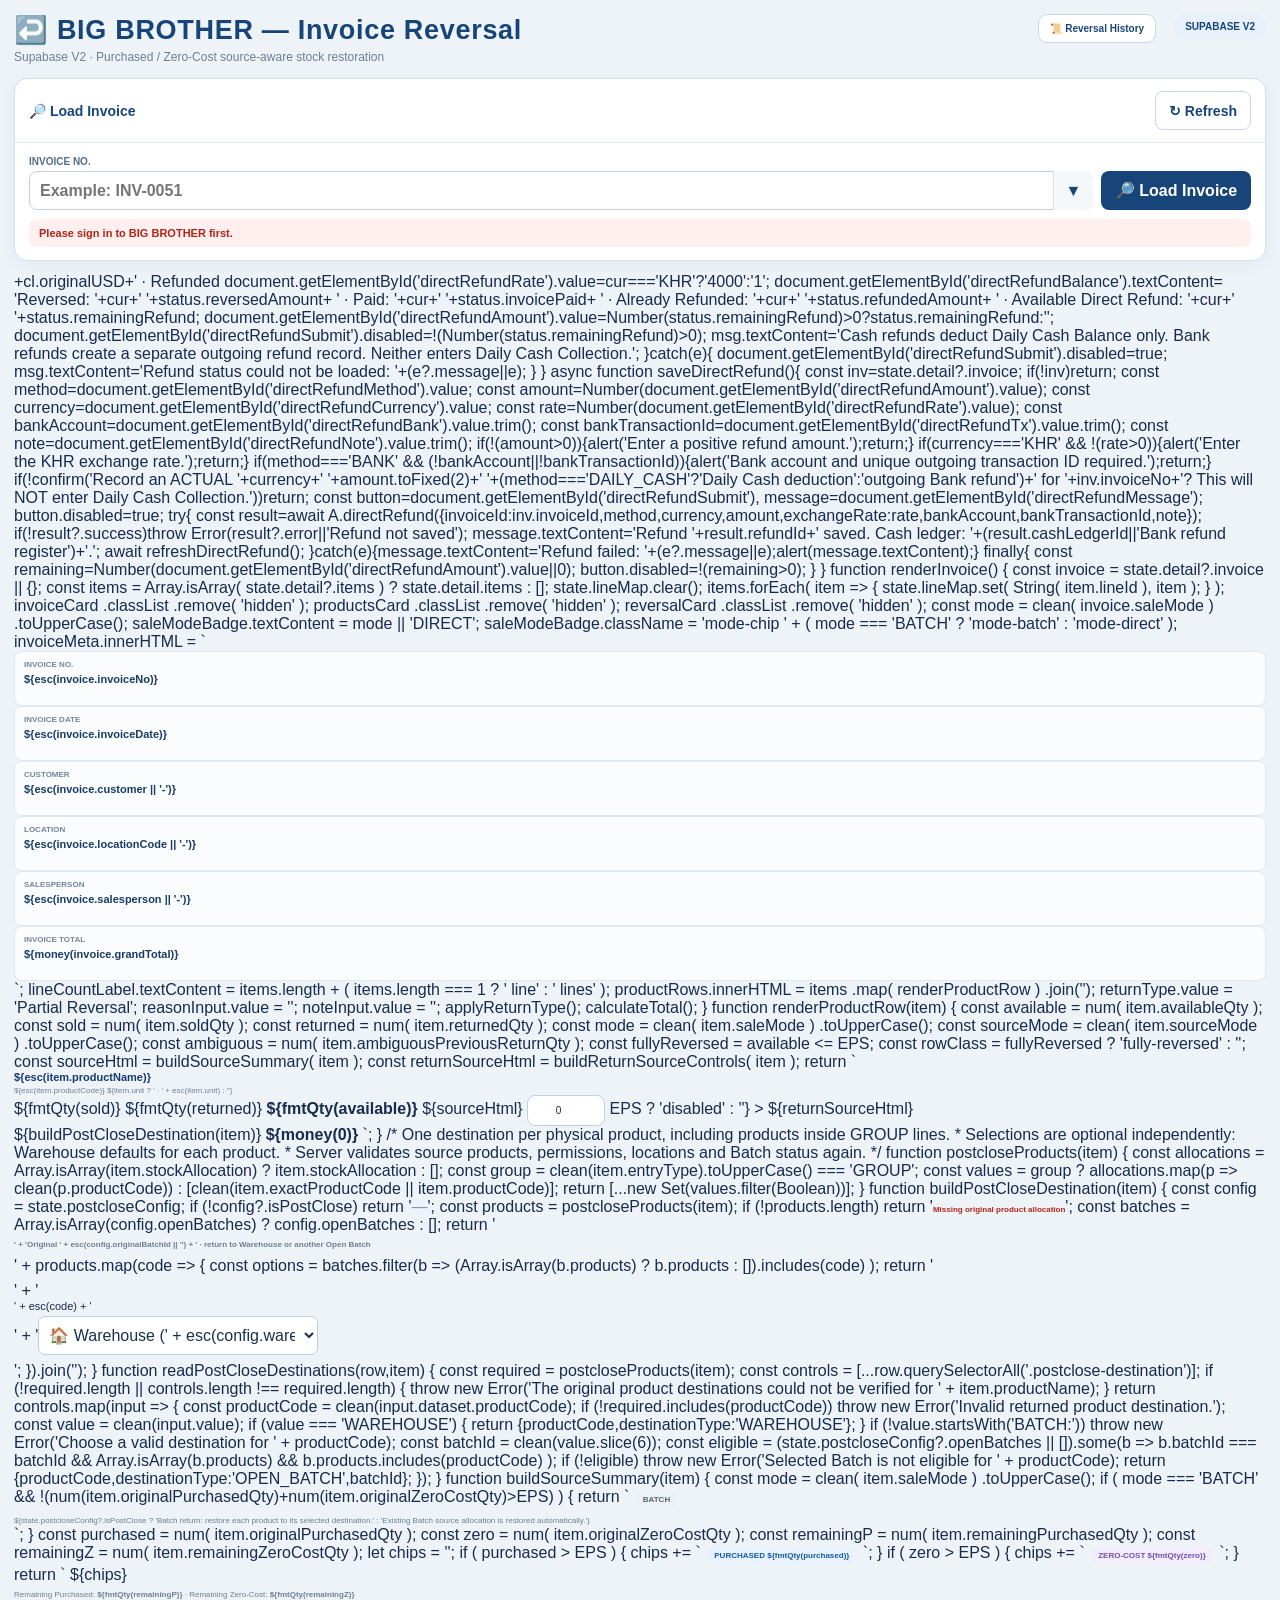
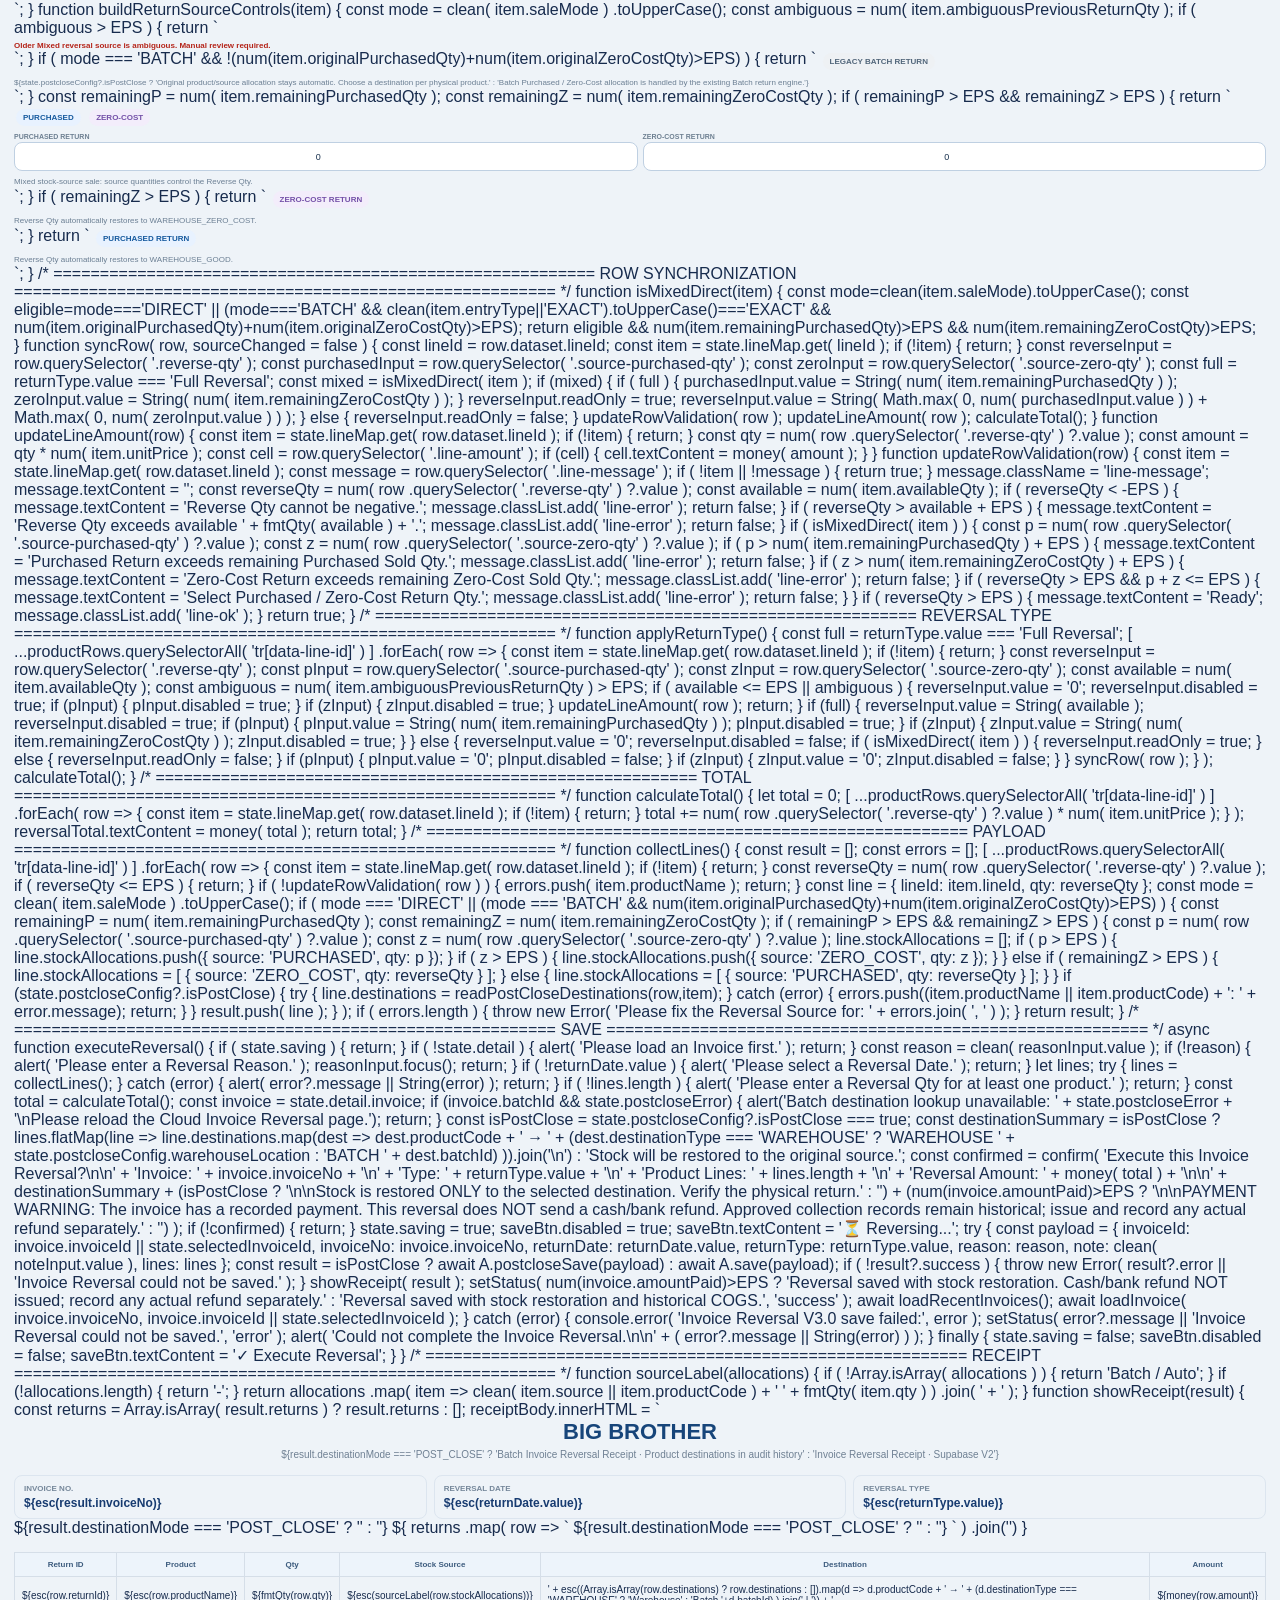
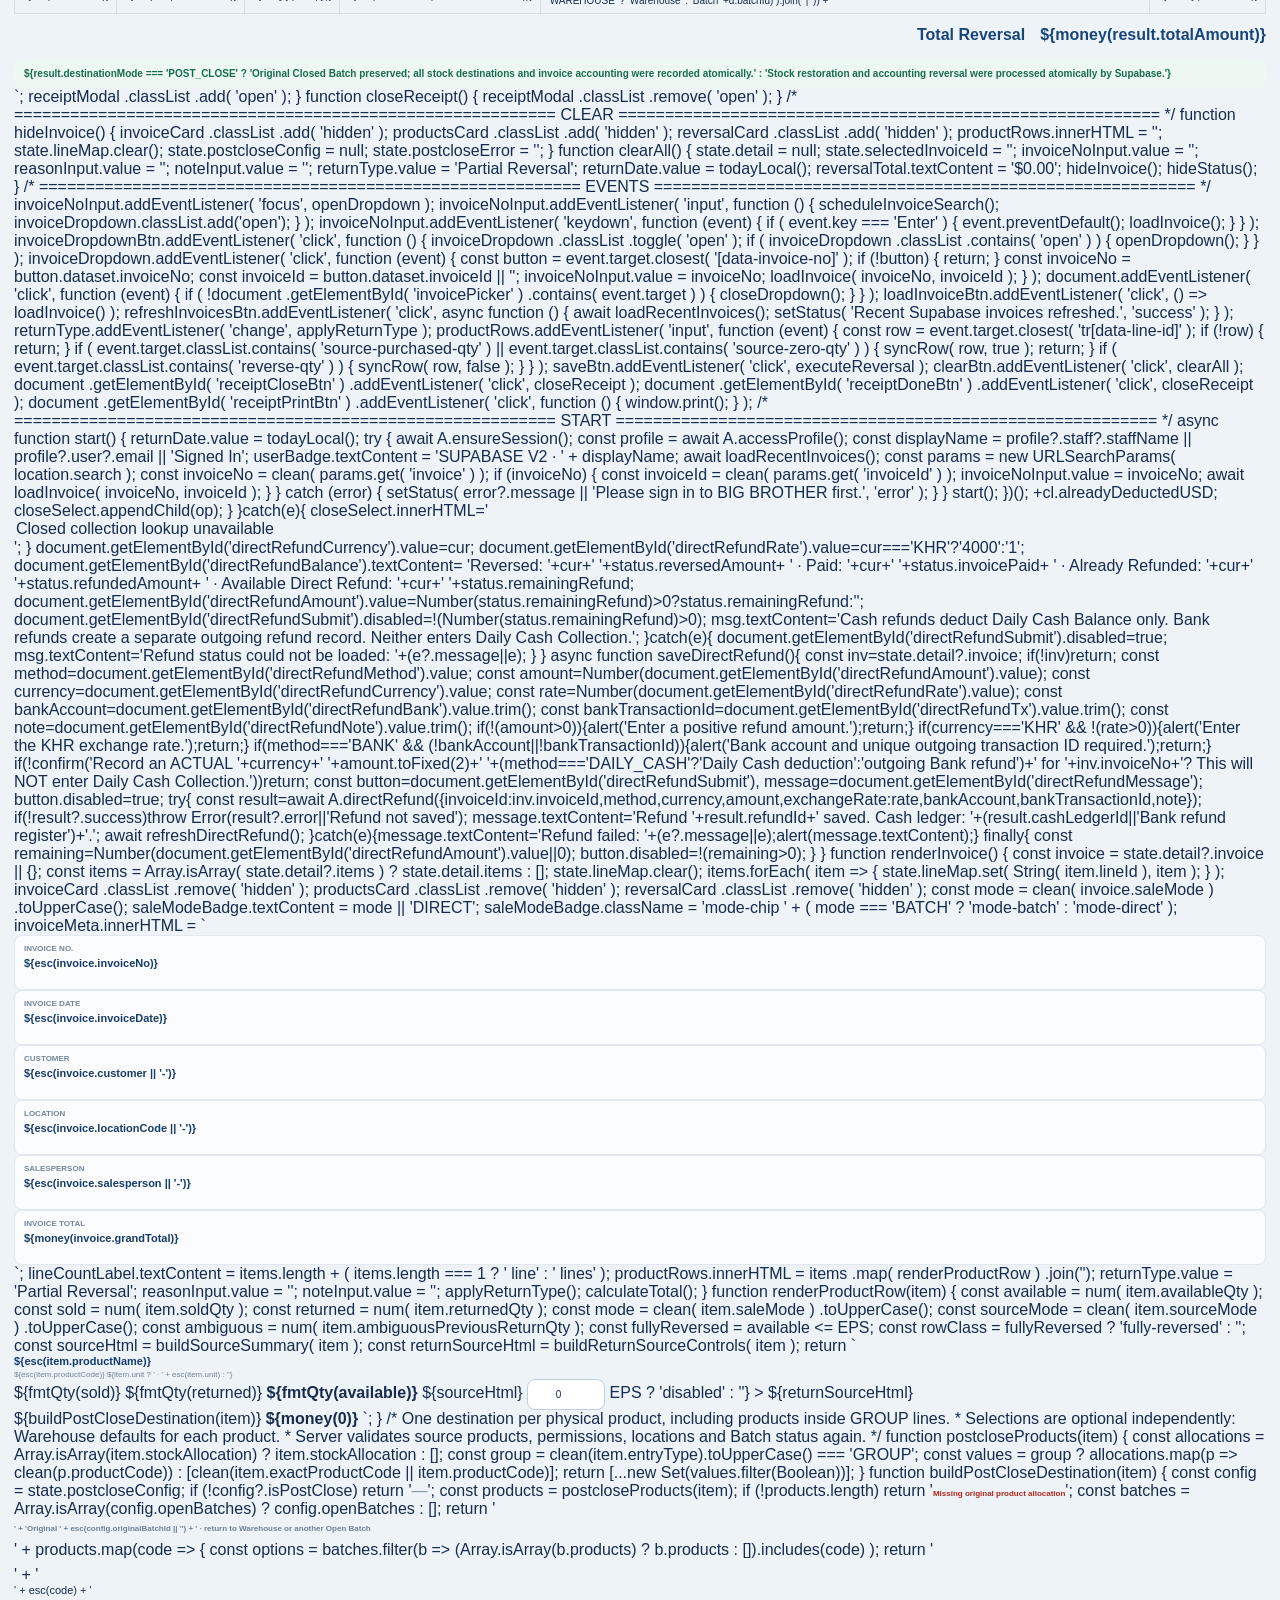
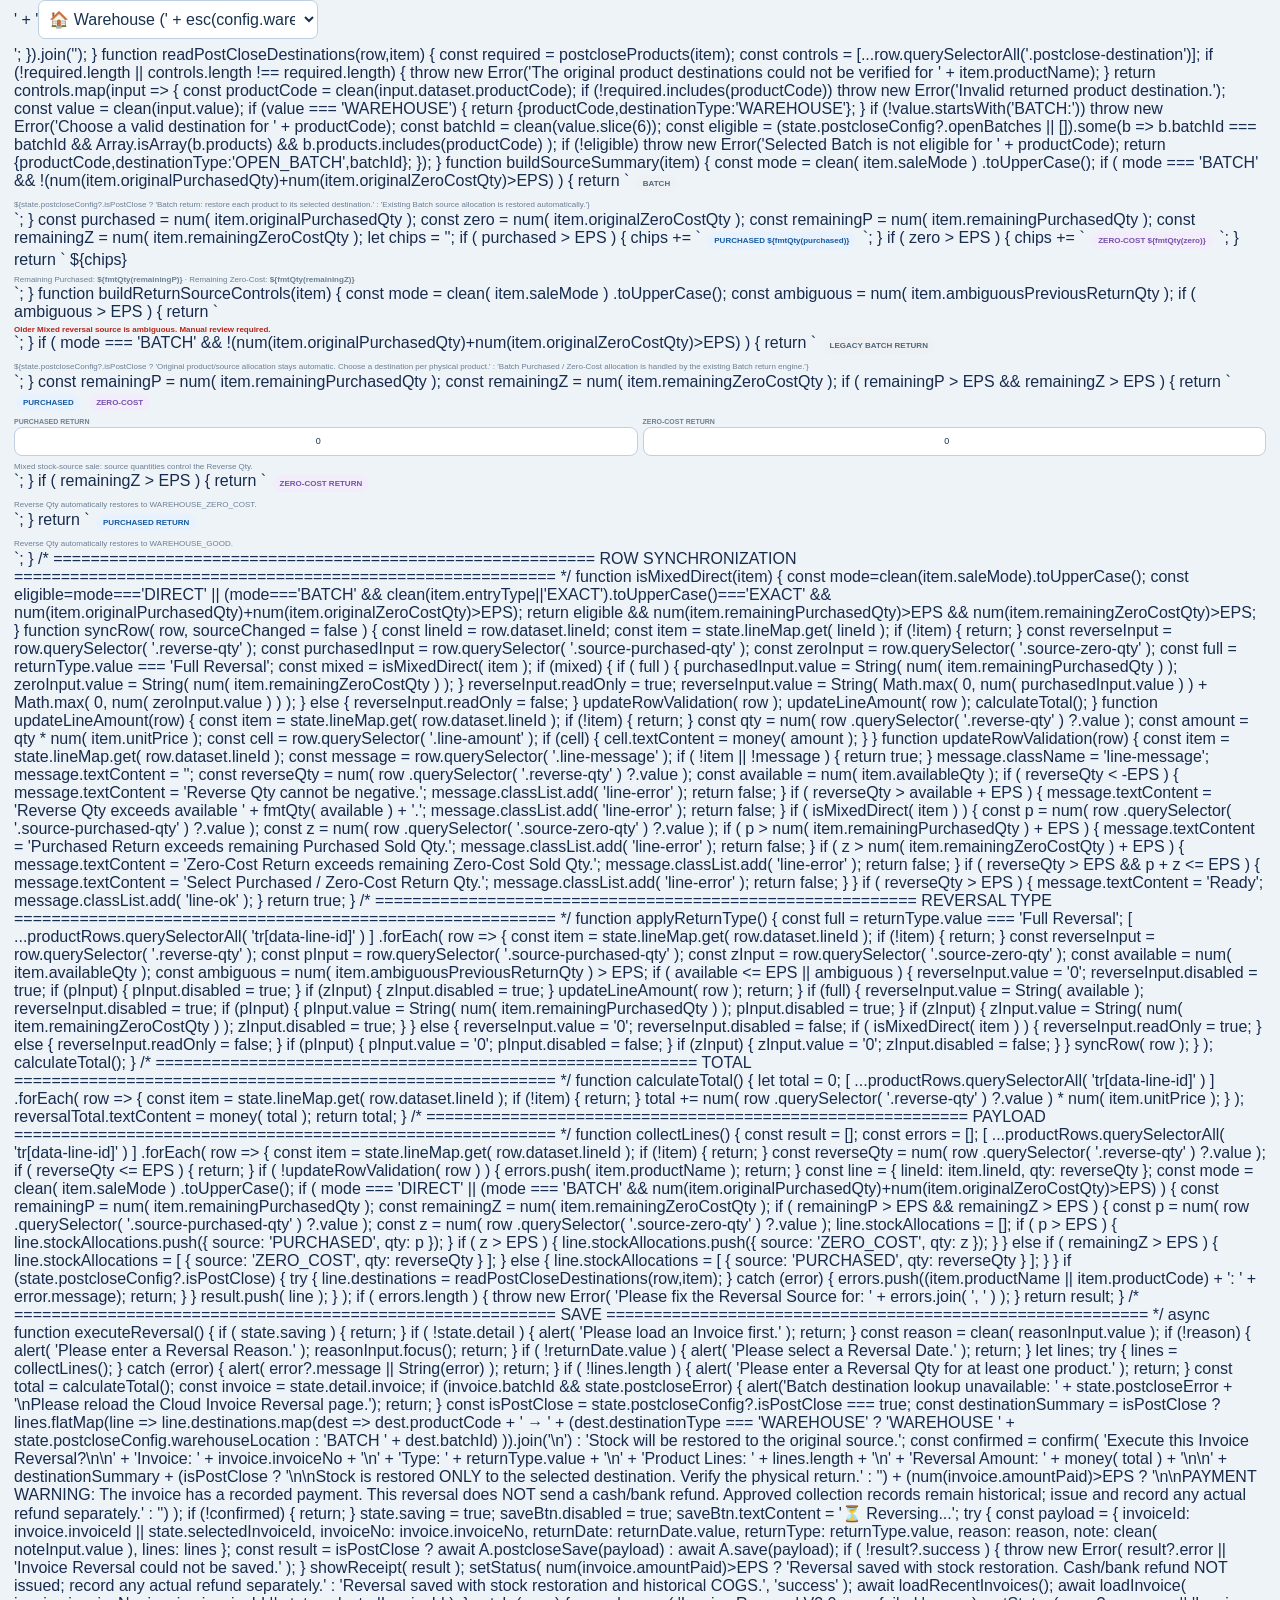
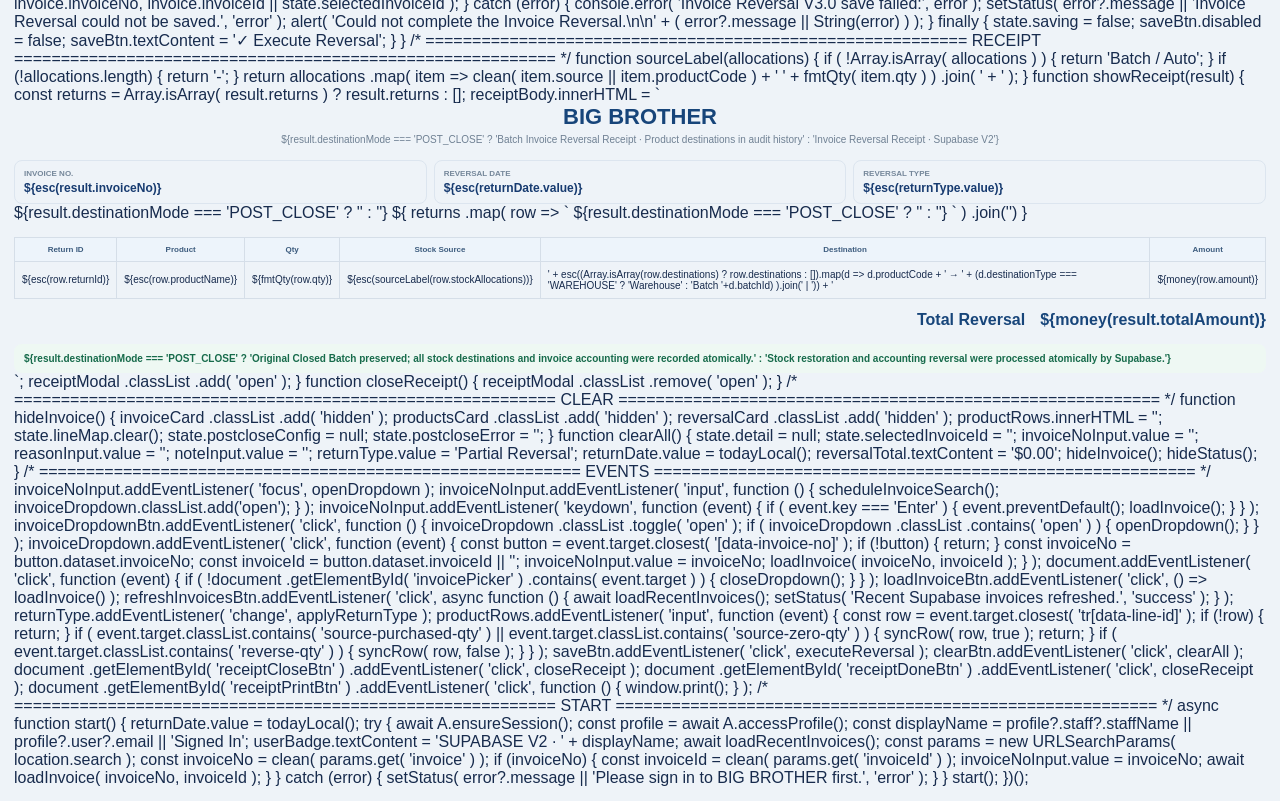
==== commit 112b6987: "Repair closed collection selector script syntax" ====
--- a/index.html
+++ b/index.html
@@ -2898,7 +2898,13 @@
         for(const cl of (closeResult?.closes||[])){
           const op=document.createElement('option');
           op.value=cl.closeId;
-          op.textContent=cl.closeId+' · '+String(cl.closeDate).slice(0,10)+' · Original 
+          op.textContent=cl.closeId+' - '+String(cl.closeDate).slice(0,10)+' - Original USD '+cl.originalUSD+' - Refunded USD '+cl.alreadyDeductedUSD;
+          closeSelect.appendChild(op);
+        }
+      }catch(e){
+        closeSelect.innerHTML='<option value="">Closed collection lookup unavailable</option>';
+      }
+      document.getElementById('directRefundCurrency').value=cur;
       document.getElementById('directRefundRate').value=cur==='KHR'?'4000':'1';
       document.getElementById('directRefundBalance').textContent=
         'Reversed: '+cur+' '+status.reversedAmount+
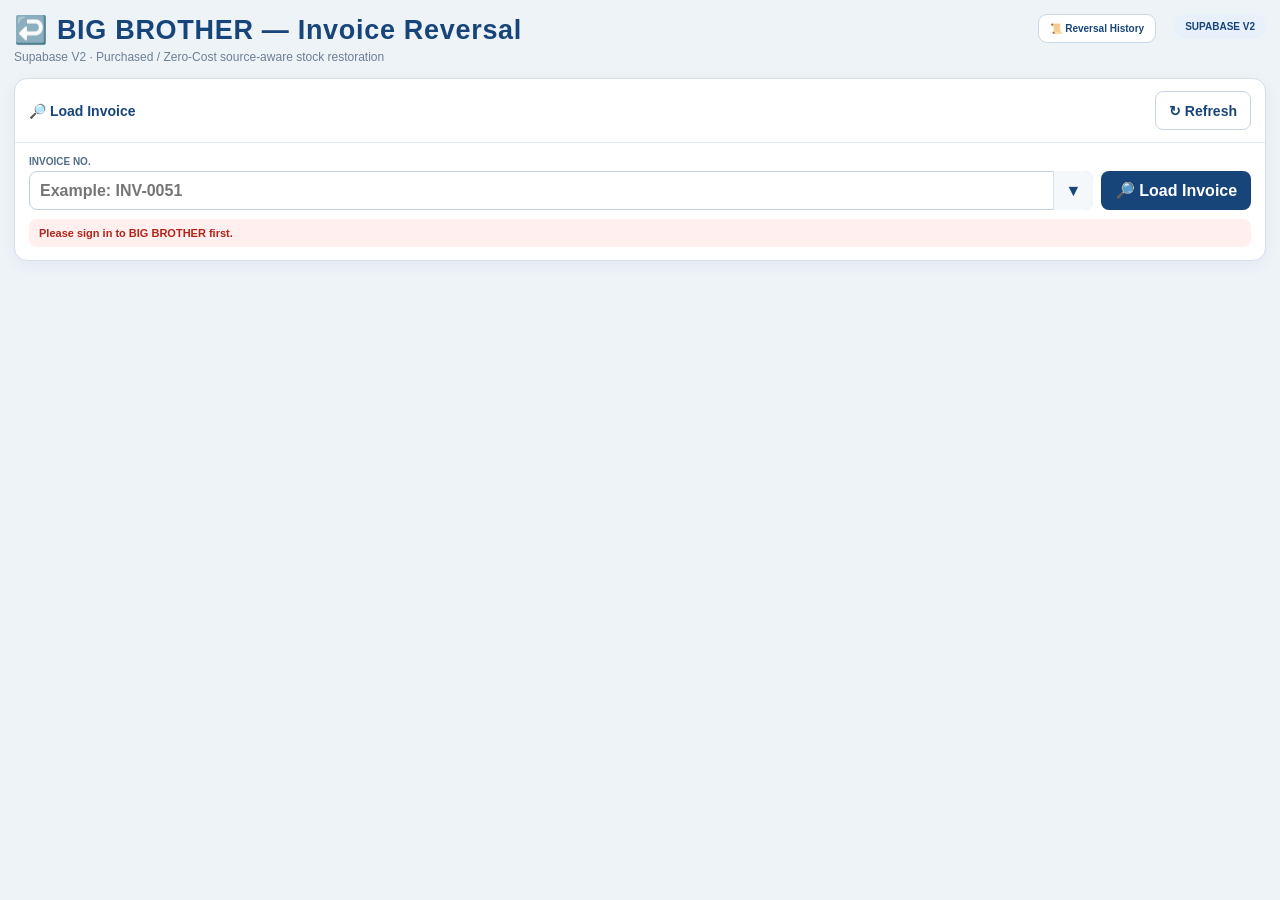
==== commit 7832fa65: "Repair HTML corruption by restoring verified page and cleanly adding bank/closed-collection refund c" ====
--- a/index.html
+++ b/index.html
@@ -1570,7 +1570,7 @@
 
 
 <script
-  src="supabase-invoice-reversal-adapter.js?v=20261101-bank-close-refund2"
+  src="supabase-invoice-reversal-adapter.js?v=20261101-bank-close-refund3"
 ></script>
 
 </head>
@@ -2860,7 +2860,7 @@
             <div class="field"><label>Refund Amount</label><input id="directRefundAmount" type="number" min="0" step="any" placeholder="0.00"></div>
             <div class="field"><label>Refund Currency</label><input id="directRefundCurrency" readonly></div>
             <div class="field"><label>Exchange Rate (KHR)</label><input id="directRefundRate" type="number" min="1" step="any" value="1"></div>
-            <div class="field"><label>Approved Daily Cash Collection Deduction</label><select id="directRefundClosed"><option value="">Not linked to closed collection</option></select></div>
+            <div class="field"><label>Approved Daily Cash Collection Deduction</label><select id="directRefundClosed"><option value="">Not linked to closed collection</option></select></div> 
             <div class="field" id="directRefundBankBox" style="display:none"><label>Company Bank Account</label><input id="directRefundBank" placeholder="Account used for outgoing refund"></div>
             <div class="field" id="directRefundTxBox" style="display:none"><label>Bank Transaction ID</label><input id="directRefundTx" placeholder="Unique outgoing transaction reference"></div>
           </div>
@@ -2901,9 +2901,7 @@
           op.textContent=cl.closeId+' - '+String(cl.closeDate).slice(0,10)+' - Original USD '+cl.originalUSD+' - Refunded USD '+cl.alreadyDeductedUSD;
           closeSelect.appendChild(op);
         }
-      }catch(e){
-        closeSelect.innerHTML='<option value="">Closed collection lookup unavailable</option>';
-      }
+      }catch(e){closeSelect.innerHTML='<option value="">Closed collection lookup unavailable</option>';}
       document.getElementById('directRefundCurrency').value=cur;
       document.getElementById('directRefundRate').value=cur==='KHR'?'4000':'1';
       document.getElementById('directRefundBalance').textContent=
@@ -2928,7 +2926,7 @@
     const rate=Number(document.getElementById('directRefundRate').value);
     const bankAccount=document.getElementById('directRefundBank').value.trim();
     const bankTransactionId=document.getElementById('directRefundTx').value.trim();
-    const note=document.getElementById('directRefundNote').value.trim();
+    const note=document.getElementById('directRefundNote').value.trim(); 
     const closedCollectionId=document.getElementById('directRefundClosed').value;
     if(!(amount>0)){alert('Enter a positive refund amount.');return;}
     if(currency==='KHR' && !(rate>0)){alert('Enter the KHR exchange rate.');return;}
@@ -5718,5635 +5716,3 @@
 </body>
 
 </html>
-+cl.originalUSD+' · Refunded 
-      document.getElementById('directRefundRate').value=cur==='KHR'?'4000':'1';
-      document.getElementById('directRefundBalance').textContent=
-        'Reversed: '+cur+' '+status.reversedAmount+
-        ' · Paid: '+cur+' '+status.invoicePaid+
-        ' · Already Refunded: '+cur+' '+status.refundedAmount+
-        ' · Available Direct Refund: '+cur+' '+status.remainingRefund;
-      document.getElementById('directRefundAmount').value=Number(status.remainingRefund)>0?status.remainingRefund:'';
-      document.getElementById('directRefundSubmit').disabled=!(Number(status.remainingRefund)>0);
-      msg.textContent='Cash refunds deduct Daily Cash Balance only. Bank refunds create a separate outgoing refund record. Neither enters Daily Cash Collection.';
-    }catch(e){
-      document.getElementById('directRefundSubmit').disabled=true;
-      msg.textContent='Refund status could not be loaded: '+(e?.message||e);
-    }
-  }
-  async function saveDirectRefund(){
-    const inv=state.detail?.invoice;
-    if(!inv)return;
-    const method=document.getElementById('directRefundMethod').value;
-    const amount=Number(document.getElementById('directRefundAmount').value);
-    const currency=document.getElementById('directRefundCurrency').value;
-    const rate=Number(document.getElementById('directRefundRate').value);
-    const bankAccount=document.getElementById('directRefundBank').value.trim();
-    const bankTransactionId=document.getElementById('directRefundTx').value.trim();
-    const note=document.getElementById('directRefundNote').value.trim();
-    if(!(amount>0)){alert('Enter a positive refund amount.');return;}
-    if(currency==='KHR' && !(rate>0)){alert('Enter the KHR exchange rate.');return;}
-    if(method==='BANK' && (!bankAccount||!bankTransactionId)){alert('Bank account and unique outgoing transaction ID required.');return;}
-    if(!confirm('Record an ACTUAL '+currency+' '+amount.toFixed(2)+' '+(method==='DAILY_CASH'?'Daily Cash deduction':'outgoing Bank refund')+' for '+inv.invoiceNo+'? This will NOT enter Daily Cash Collection.'))return;
-    const button=document.getElementById('directRefundSubmit'), message=document.getElementById('directRefundMessage');
-    button.disabled=true;
-    try{
-      const result=await A.directRefund({invoiceId:inv.invoiceId,method,currency,amount,exchangeRate:rate,bankAccount,bankTransactionId,note});
-      if(!result?.success)throw Error(result?.error||'Refund not saved');
-      message.textContent='Refund '+result.refundId+' saved. Cash ledger: '+(result.cashLedgerId||'Bank refund register')+'.';
-      await refreshDirectRefund();
-    }catch(e){message.textContent='Refund failed: '+(e?.message||e);alert(message.textContent);}
-    finally{
-      const remaining=Number(document.getElementById('directRefundAmount').value||0);
-      button.disabled=!(remaining>0);
-    }
-  }
-
-  function renderInvoice() {
-
-    const invoice =
-      state.detail?.invoice
-      ||
-      {};
-
-
-    const items =
-      Array.isArray(
-        state.detail?.items
-      )
-        ?
-        state.detail.items
-        :
-        [];
-
-
-    state.lineMap.clear();
-
-
-    items.forEach(
-      item => {
-
-        state.lineMap.set(
-          String(
-            item.lineId
-          ),
-          item
-        );
-
-      }
-    );
-
-
-    invoiceCard
-      .classList
-      .remove(
-        'hidden'
-      );
-
-
-    productsCard
-      .classList
-      .remove(
-        'hidden'
-      );
-
-
-    reversalCard
-      .classList
-      .remove(
-        'hidden'
-      );
-
-
-
-    const mode =
-      clean(
-        invoice.saleMode
-      )
-      .toUpperCase();
-
-
-    saleModeBadge.textContent =
-      mode
-      ||
-      'DIRECT';
-
-
-    saleModeBadge.className =
-
-      'mode-chip '
-      +
-      (
-        mode === 'BATCH'
-          ?
-          'mode-batch'
-          :
-          'mode-direct'
-      );
-
-
-
-    invoiceMeta.innerHTML = `
-
-<div class="meta-box">
-
-  <span>
-    Invoice No.
-  </span>
-
-  <strong>
-    ${esc(invoice.invoiceNo)}
-  </strong>
-
-</div>
-
-
-<div class="meta-box">
-
-  <span>
-    Invoice Date
-  </span>
-
-  <strong>
-    ${esc(invoice.invoiceDate)}
-  </strong>
-
-</div>
-
-
-<div class="meta-box">
-
-  <span>
-    Customer
-  </span>
-
-  <strong>
-    ${esc(invoice.customer || '-')}
-  </strong>
-
-</div>
-
-
-<div class="meta-box">
-
-  <span>
-    Location
-  </span>
-
-  <strong>
-    ${esc(invoice.locationCode || '-')}
-  </strong>
-
-</div>
-
-
-<div class="meta-box">
-
-  <span>
-    Salesperson
-  </span>
-
-  <strong>
-    ${esc(invoice.salesperson || '-')}
-  </strong>
-
-</div>
-
-
-<div class="meta-box">
-
-  <span>
-    Invoice Total
-  </span>
-
-  <strong>
-    ${money(invoice.grandTotal)}
-  </strong>
-
-</div>
-
-`;
-
-
-    lineCountLabel.textContent =
-
-      items.length
-      +
-      (
-        items.length === 1
-          ?
-          ' line'
-          :
-          ' lines'
-      );
-
-
-    productRows.innerHTML =
-
-      items
-        .map(
-          renderProductRow
-        )
-        .join('');
-
-
-    returnType.value =
-      'Partial Reversal';
-
-
-    reasonInput.value =
-      '';
-
-
-    noteInput.value =
-      '';
-
-
-    applyReturnType();
-
-
-    calculateTotal();
-
-  }
-
-
-
-  function renderProductRow(item) {
-
-    const available =
-      num(
-        item.availableQty
-      );
-
-
-    const sold =
-      num(
-        item.soldQty
-      );
-
-
-    const returned =
-      num(
-        item.returnedQty
-      );
-
-
-    const mode =
-      clean(
-        item.saleMode
-      )
-      .toUpperCase();
-
-
-    const sourceMode =
-      clean(
-        item.sourceMode
-      )
-      .toUpperCase();
-
-
-    const ambiguous =
-      num(
-        item.ambiguousPreviousReturnQty
-      );
-
-
-    const fullyReversed =
-      available
-      <=
-      EPS;
-
-
-    const rowClass =
-      fullyReversed
-        ?
-        'fully-reversed'
-        :
-        '';
-
-
-    const sourceHtml =
-      buildSourceSummary(
-        item
-      );
-
-
-    const returnSourceHtml =
-      buildReturnSourceControls(
-        item
-      );
-
-
-    return `
-
-<tr
-  class="${rowClass}"
-  data-line-id="${esc(item.lineId)}"
->
-
-
-  <td>
-
-    <div class="product-name">
-      ${esc(item.productName)}
-    </div>
-
-    <div class="product-code">
-      ${esc(item.productCode)}
-      ${item.unit ? ' · ' + esc(item.unit) : ''}
-    </div>
-
-  </td>
-
-
-  <td class="center">
-    ${fmtQty(sold)}
-  </td>
-
-
-  <td class="center">
-    ${fmtQty(returned)}
-  </td>
-
-
-  <td class="center">
-    <strong>
-      ${fmtQty(available)}
-    </strong>
-  </td>
-
-
-  <td>
-    ${sourceHtml}
-  </td>
-
-
-  <td class="center">
-
-    <input
-      class="qty-input reverse-qty"
-      type="number"
-      min="0"
-      max="${available}"
-      step="any"
-      value="0"
-      ${fullyReversed || ambiguous > EPS ? 'disabled' : ''}
-    >
-
-  </td>
-
-
-  <td class="source-summary">
-
-    ${returnSourceHtml}
-
-    <div
-      class="line-message"
-    ></div>
-
-  </td>
-
-
-  <td class="source-summary">
-    ${buildPostCloseDestination(item)}
-  </td>
-
-  <td class="right">
-
-    <strong class="line-amount">
-      ${money(0)}
-    </strong>
-
-  </td>
-
-
-</tr>
-
-`;
-
-  }
-
-
-
-
-  /* One destination per physical product, including products inside GROUP lines.
-   * Selections are optional independently: Warehouse defaults for each product.
-   * Server validates source products, permissions, locations and Batch status again.
-   */
-  function postcloseProducts(item) {
-    const allocations = Array.isArray(item.stockAllocation)
-      ? item.stockAllocation : [];
-    const group = clean(item.entryType).toUpperCase() === 'GROUP';
-    const values = group
-      ? allocations.map(p => clean(p.productCode))
-      : [clean(item.exactProductCode || item.productCode)];
-    return [...new Set(values.filter(Boolean))];
-  }
-
-  function buildPostCloseDestination(item) {
-    const config = state.postcloseConfig;
-    if (!config?.isPostClose) return '<span style="color:#8798aa">—</span>';
-    const products = postcloseProducts(item);
-    if (!products.length) return '<span class="line-error">Missing original product allocation</span>';
-    const batches = Array.isArray(config.openBatches) ? config.openBatches : [];
-    return '<div class="source-detail" style="font-weight:700;margin-bottom:6px">' +
-      'Original ' + esc(config.originalBatchId || '') + ' · return to Warehouse or another Open Batch</div>' +
-      products.map(code => {
-        const options = batches.filter(b =>
-          (Array.isArray(b.products) ? b.products : []).includes(code)
-        );
-        return '<label style="display:block;margin:7px 0">' +
-          '<span style="display:block;margin-bottom:4px;font-size:11px">' + esc(code) + '</span>' +
-          '<select class="postclose-destination" data-product-code="' + esc(code) + '"' +
-          ' style="width:100%;min-width:160px;max-width:280px;padding:6px;border:1px solid #bdcfe0;border-radius:7px">' +
-          '<option value="WAREHOUSE">🏠 Warehouse (' + esc(config.warehouseLocation) + ')</option>' +
-          options.map(b => '<option value="BATCH:' + esc(b.batchId) + '">' +
-            '🚚 ' + esc(b.batchId) + ' · ' + esc(b.salesman || '') + ' · ' +
-            esc(b.batchDate || '') + '</option>').join('') +
-          '</select></label>';
-      }).join('');
-  }
-
-  function readPostCloseDestinations(row,item) {
-    const required = postcloseProducts(item);
-    const controls = [...row.querySelectorAll('.postclose-destination')];
-    if (!required.length || controls.length !== required.length) {
-      throw new Error('The original product destinations could not be verified for ' + item.productName);
-    }
-    return controls.map(input => {
-      const productCode = clean(input.dataset.productCode);
-      if (!required.includes(productCode)) throw new Error('Invalid returned product destination.');
-      const value = clean(input.value);
-      if (value === 'WAREHOUSE') {
-        return {productCode,destinationType:'WAREHOUSE'};
-      }
-      if (!value.startsWith('BATCH:')) throw new Error('Choose a valid destination for ' + productCode);
-      const batchId = clean(value.slice(6));
-      const eligible = (state.postcloseConfig?.openBatches || []).some(b =>
-        b.batchId === batchId && Array.isArray(b.products) && b.products.includes(productCode)
-      );
-      if (!eligible) throw new Error('Selected Batch is not eligible for ' + productCode);
-      return {productCode,destinationType:'OPEN_BATCH',batchId};
-    });
-  }
-
-  function buildSourceSummary(item) {
-
-    const mode =
-      clean(
-        item.saleMode
-      )
-      .toUpperCase();
-
-
-    if (
-      mode === 'BATCH' &&
-      !(num(item.originalPurchasedQty)+num(item.originalZeroCostQty)>EPS)
-    ) {
-
-      return `
-
-<span class="source-chip source-batch">
-  BATCH
-</span>
-
-<div class="source-detail">
-${state.postcloseConfig?.isPostClose
-    ? 'Batch return: restore each product to its selected destination.'
-    : 'Existing Batch source allocation is restored automatically.'}
-</div>
-
-`;
-
-    }
-
-
-    const purchased =
-      num(
-        item.originalPurchasedQty
-      );
-
-
-    const zero =
-      num(
-        item.originalZeroCostQty
-      );
-
-
-    const remainingP =
-      num(
-        item.remainingPurchasedQty
-      );
-
-
-    const remainingZ =
-      num(
-        item.remainingZeroCostQty
-      );
-
-
-    let chips =
-      '';
-
-
-    if (
-      purchased
-      >
-      EPS
-    ) {
-
-      chips += `
-
-<span class="source-chip source-purchased">
-  PURCHASED ${fmtQty(purchased)}
-</span>
-
-`;
-
-    }
-
-
-    if (
-      zero
-      >
-      EPS
-    ) {
-
-      chips += `
-
-<span class="source-chip source-zero">
-  ZERO-COST ${fmtQty(zero)}
-</span>
-
-`;
-
-    }
-
-
-    return `
-
-${chips}
-
-<div class="source-detail">
-
-  Remaining Purchased:
-  <strong>
-    ${fmtQty(remainingP)}
-  </strong>
-
-  ·
-
-  Remaining Zero-Cost:
-  <strong>
-    ${fmtQty(remainingZ)}
-  </strong>
-
-</div>
-
-`;
-
-  }
-
-
-
-  function buildReturnSourceControls(item) {
-
-    const mode =
-      clean(
-        item.saleMode
-      )
-      .toUpperCase();
-
-
-    const ambiguous =
-      num(
-        item.ambiguousPreviousReturnQty
-      );
-
-
-    if (
-      ambiguous
-      >
-      EPS
-    ) {
-
-      return `
-
-<div class="line-error">
-
-  Older Mixed reversal source is ambiguous.
-  Manual review required.
-
-</div>
-
-`;
-
-    }
-
-
-    if (
-      mode === 'BATCH' &&
-      !(num(item.originalPurchasedQty)+num(item.originalZeroCostQty)>EPS)
-    ) {
-
-      return `
-
-<span class="source-chip source-batch">
-  LEGACY BATCH RETURN
-</span>
-
-<div class="source-detail">
-${state.postcloseConfig?.isPostClose
-    ? 'Original product/source allocation stays automatic. Choose a destination per physical product.'
-    : 'Batch Purchased / Zero-Cost allocation is handled by the existing Batch return engine.'}
-</div>
-
-`;
-
-    }
-
-
-    const remainingP =
-      num(
-        item.remainingPurchasedQty
-      );
-
-
-    const remainingZ =
-      num(
-        item.remainingZeroCostQty
-      );
-
-
-    if (
-      remainingP
-      >
-      EPS
-
-      &&
-
-      remainingZ
-      >
-      EPS
-    ) {
-
-      return `
-
-<span class="source-chip source-purchased">
-  PURCHASED
-</span>
-
-<span class="source-chip source-zero">
-  ZERO-COST
-</span>
-
-
-<div class="mixed-controls">
-
-
-  <div class="mixed-control">
-
-    <label>
-      Purchased Return
-    </label>
-
-    <input
-      type="number"
-      class="source-purchased-qty"
-      min="0"
-      max="${remainingP}"
-      step="any"
-      value="0"
-    >
-
-  </div>
-
-
-  <div class="mixed-control">
-
-    <label>
-      Zero-Cost Return
-    </label>
-
-    <input
-      type="number"
-      class="source-zero-qty"
-      min="0"
-      max="${remainingZ}"
-      step="any"
-      value="0"
-    >
-
-  </div>
-
-
-</div>
-
-
-<div class="source-detail">
-  Mixed stock-source sale: source quantities control the Reverse Qty.
-</div>
-
-`;
-
-    }
-
-
-    if (
-      remainingZ
-      >
-      EPS
-    ) {
-
-      return `
-
-<span class="source-chip source-zero">
-  ZERO-COST RETURN
-</span>
-
-<div class="source-detail">
-  Reverse Qty automatically restores to WAREHOUSE_ZERO_COST.
-</div>
-
-`;
-
-    }
-
-
-    return `
-
-<span class="source-chip source-purchased">
-  PURCHASED RETURN
-</span>
-
-<div class="source-detail">
-  Reverse Qty automatically restores to WAREHOUSE_GOOD.
-</div>
-
-`;
-
-  }
-
-
-
-  /* ==========================================================
-     ROW SYNCHRONIZATION
-     ========================================================== */
-
-  function isMixedDirect(item) {
-    const mode=clean(item.saleMode).toUpperCase();
-    const eligible=mode==='DIRECT' ||
-      (mode==='BATCH' && clean(item.entryType||'EXACT').toUpperCase()==='EXACT' &&
-       num(item.originalPurchasedQty)+num(item.originalZeroCostQty)>EPS);
-    return eligible && num(item.remainingPurchasedQty)>EPS && num(item.remainingZeroCostQty)>EPS;
-  }
-
-
-  function syncRow(
-    row,
-    sourceChanged = false
-  ) {
-
-    const lineId =
-      row.dataset.lineId;
-
-
-    const item =
-      state.lineMap.get(
-        lineId
-      );
-
-
-    if (!item) {
-
-      return;
-
-    }
-
-
-    const reverseInput =
-      row.querySelector(
-        '.reverse-qty'
-      );
-
-
-    const purchasedInput =
-      row.querySelector(
-        '.source-purchased-qty'
-      );
-
-
-    const zeroInput =
-      row.querySelector(
-        '.source-zero-qty'
-      );
-
-
-    const full =
-      returnType.value
-      ===
-      'Full Reversal';
-
-
-    const mixed =
-      isMixedDirect(
-        item
-      );
-
-
-    if (mixed) {
-
-
-      if (
-        full
-      ) {
-
-
-        purchasedInput.value =
-          String(
-            num(
-              item.remainingPurchasedQty
-            )
-          );
-
-
-        zeroInput.value =
-          String(
-            num(
-              item.remainingZeroCostQty
-            )
-          );
-
-
-      }
-
-
-      reverseInput.readOnly =
-        true;
-
-
-      reverseInput.value =
-        String(
-
-          Math.max(
-            0,
-            num(
-              purchasedInput.value
-            )
-          )
-
-          +
-
-          Math.max(
-            0,
-            num(
-              zeroInput.value
-            )
-          )
-
-        );
-
-
-    } else {
-
-
-      reverseInput.readOnly =
-        false;
-
-
-    }
-
-
-    updateRowValidation(
-      row
-    );
-
-
-    updateLineAmount(
-      row
-    );
-
-
-    calculateTotal();
-
-  }
-
-
-
-  function updateLineAmount(row) {
-
-    const item =
-      state.lineMap.get(
-        row.dataset.lineId
-      );
-
-
-    if (!item) {
-
-      return;
-
-    }
-
-
-    const qty =
-      num(
-        row
-          .querySelector(
-            '.reverse-qty'
-          )
-          ?.value
-      );
-
-
-    const amount =
-      qty
-      *
-      num(
-        item.unitPrice
-      );
-
-
-    const cell =
-      row.querySelector(
-        '.line-amount'
-      );
-
-
-    if (cell) {
-
-      cell.textContent =
-        money(
-          amount
-        );
-
-    }
-
-  }
-
-
-
-  function updateRowValidation(row) {
-
-    const item =
-      state.lineMap.get(
-        row.dataset.lineId
-      );
-
-
-    const message =
-      row.querySelector(
-        '.line-message'
-      );
-
-
-    if (
-      !item
-      ||
-      !message
-    ) {
-
-      return true;
-
-    }
-
-
-    message.className =
-      'line-message';
-
-
-    message.textContent =
-      '';
-
-
-    const reverseQty =
-      num(
-        row
-          .querySelector(
-            '.reverse-qty'
-          )
-          ?.value
-      );
-
-
-    const available =
-      num(
-        item.availableQty
-      );
-
-
-    if (
-      reverseQty
-      <
-      -EPS
-    ) {
-
-      message.textContent =
-        'Reverse Qty cannot be negative.';
-
-
-      message.classList.add(
-        'line-error'
-      );
-
-
-      return false;
-
-    }
-
-
-    if (
-      reverseQty
-      >
-      available
-      +
-      EPS
-    ) {
-
-      message.textContent =
-
-        'Reverse Qty exceeds available '
-        +
-        fmtQty(
-          available
-        )
-        +
-        '.';
-
-
-      message.classList.add(
-        'line-error'
-      );
-
-
-      return false;
-
-    }
-
-
-
-    if (
-      isMixedDirect(
-        item
-      )
-    ) {
-
-
-      const p =
-        num(
-          row
-            .querySelector(
-              '.source-purchased-qty'
-            )
-            ?.value
-        );
-
-
-      const z =
-        num(
-          row
-            .querySelector(
-              '.source-zero-qty'
-            )
-            ?.value
-        );
-
-
-      if (
-        p
-        >
-        num(
-          item.remainingPurchasedQty
-        )
-        +
-        EPS
-      ) {
-
-        message.textContent =
-          'Purchased Return exceeds remaining Purchased Sold Qty.';
-
-
-        message.classList.add(
-          'line-error'
-        );
-
-
-        return false;
-
-      }
-
-
-      if (
-        z
-        >
-        num(
-          item.remainingZeroCostQty
-        )
-        +
-        EPS
-      ) {
-
-        message.textContent =
-          'Zero-Cost Return exceeds remaining Zero-Cost Sold Qty.';
-
-
-        message.classList.add(
-          'line-error'
-        );
-
-
-        return false;
-
-      }
-
-
-      if (
-        reverseQty
-        >
-        EPS
-
-        &&
-
-        p + z
-        <=
-        EPS
-      ) {
-
-        message.textContent =
-          'Select Purchased / Zero-Cost Return Qty.';
-
-
-        message.classList.add(
-          'line-error'
-        );
-
-
-        return false;
-
-      }
-
-
-    }
-
-
-    if (
-      reverseQty
-      >
-      EPS
-    ) {
-
-      message.textContent =
-        'Ready';
-
-
-      message.classList.add(
-        'line-ok'
-      );
-
-    }
-
-
-    return true;
-
-  }
-
-
-
-  /* ==========================================================
-     REVERSAL TYPE
-     ========================================================== */
-
-  function applyReturnType() {
-
-    const full =
-      returnType.value
-      ===
-      'Full Reversal';
-
-
-    [
-      ...productRows.querySelectorAll(
-        'tr[data-line-id]'
-      )
-    ]
-    .forEach(
-      row => {
-
-
-        const item =
-          state.lineMap.get(
-            row.dataset.lineId
-          );
-
-
-        if (!item) {
-
-          return;
-
-        }
-
-
-        const reverseInput =
-          row.querySelector(
-            '.reverse-qty'
-          );
-
-
-        const pInput =
-          row.querySelector(
-            '.source-purchased-qty'
-          );
-
-
-        const zInput =
-          row.querySelector(
-            '.source-zero-qty'
-          );
-
-
-        const available =
-          num(
-            item.availableQty
-          );
-
-
-        const ambiguous =
-          num(
-            item.ambiguousPreviousReturnQty
-          )
-          >
-          EPS;
-
-
-        if (
-          available
-          <=
-          EPS
-
-          ||
-
-          ambiguous
-        ) {
-
-          reverseInput.value =
-            '0';
-
-
-          reverseInput.disabled =
-            true;
-
-
-          if (pInput) {
-
-            pInput.disabled =
-              true;
-
-          }
-
-
-          if (zInput) {
-
-            zInput.disabled =
-              true;
-
-          }
-
-
-          updateLineAmount(
-            row
-          );
-
-
-          return;
-
-        }
-
-
-        if (full) {
-
-
-          reverseInput.value =
-            String(
-              available
-            );
-
-
-          reverseInput.disabled =
-            true;
-
-
-          if (pInput) {
-
-            pInput.value =
-              String(
-                num(
-                  item.remainingPurchasedQty
-                )
-              );
-
-
-            pInput.disabled =
-              true;
-
-          }
-
-
-          if (zInput) {
-
-            zInput.value =
-              String(
-                num(
-                  item.remainingZeroCostQty
-                )
-              );
-
-
-            zInput.disabled =
-              true;
-
-          }
-
-
-
-        } else {
-
-
-          reverseInput.value =
-            '0';
-
-
-          reverseInput.disabled =
-            false;
-
-
-          if (
-            isMixedDirect(
-              item
-            )
-          ) {
-
-            reverseInput.readOnly =
-              true;
-
-          } else {
-
-            reverseInput.readOnly =
-              false;
-
-          }
-
-
-          if (pInput) {
-
-            pInput.value =
-              '0';
-
-
-            pInput.disabled =
-              false;
-
-          }
-
-
-          if (zInput) {
-
-            zInput.value =
-              '0';
-
-
-            zInput.disabled =
-              false;
-
-          }
-
-
-        }
-
-
-        syncRow(
-          row
-        );
-
-
-      }
-    );
-
-
-    calculateTotal();
-
-  }
-
-
-
-  /* ==========================================================
-     TOTAL
-     ========================================================== */
-
-  function calculateTotal() {
-
-    let total =
-      0;
-
-
-    [
-      ...productRows.querySelectorAll(
-        'tr[data-line-id]'
-      )
-    ]
-    .forEach(
-      row => {
-
-
-        const item =
-          state.lineMap.get(
-            row.dataset.lineId
-          );
-
-
-        if (!item) {
-
-          return;
-
-        }
-
-
-        total +=
-
-          num(
-            row
-              .querySelector(
-                '.reverse-qty'
-              )
-              ?.value
-          )
-
-          *
-
-          num(
-            item.unitPrice
-          );
-
-
-      }
-    );
-
-
-    reversalTotal.textContent =
-      money(
-        total
-      );
-
-
-    return total;
-
-  }
-
-
-
-  /* ==========================================================
-     PAYLOAD
-     ========================================================== */
-
-  function collectLines() {
-
-    const result =
-      [];
-
-
-    const errors =
-      [];
-
-
-    [
-      ...productRows.querySelectorAll(
-        'tr[data-line-id]'
-      )
-    ]
-    .forEach(
-      row => {
-
-
-        const item =
-          state.lineMap.get(
-            row.dataset.lineId
-          );
-
-
-        if (!item) {
-
-          return;
-
-        }
-
-
-        const reverseQty =
-          num(
-            row
-              .querySelector(
-                '.reverse-qty'
-              )
-              ?.value
-          );
-
-
-        if (
-          reverseQty
-          <=
-          EPS
-        ) {
-
-          return;
-
-        }
-
-
-        if (
-          !updateRowValidation(
-            row
-          )
-        ) {
-
-          errors.push(
-            item.productName
-          );
-
-          return;
-
-        }
-
-
-        const line = {
-
-          lineId:
-            item.lineId,
-
-          qty:
-            reverseQty
-
-        };
-
-
-        const mode =
-          clean(
-            item.saleMode
-          )
-          .toUpperCase();
-
-
-        if (
-          mode === 'DIRECT' ||
-          (mode === 'BATCH' && num(item.originalPurchasedQty)+num(item.originalZeroCostQty)>EPS)
-        ) {
-
-
-          const remainingP =
-            num(
-              item.remainingPurchasedQty
-            );
-
-
-          const remainingZ =
-            num(
-              item.remainingZeroCostQty
-            );
-
-
-          if (
-            remainingP
-            >
-            EPS
-
-            &&
-
-            remainingZ
-            >
-            EPS
-          ) {
-
-
-            const p =
-              num(
-                row
-                  .querySelector(
-                    '.source-purchased-qty'
-                  )
-                  ?.value
-              );
-
-
-            const z =
-              num(
-                row
-                  .querySelector(
-                    '.source-zero-qty'
-                  )
-                  ?.value
-              );
-
-
-            line.stockAllocations =
-              [];
-
-
-            if (
-              p
-              >
-              EPS
-            ) {
-
-              line.stockAllocations.push({
-
-                source:
-                  'PURCHASED',
-
-                qty:
-                  p
-
-              });
-
-            }
-
-
-            if (
-              z
-              >
-              EPS
-            ) {
-
-              line.stockAllocations.push({
-
-                source:
-                  'ZERO_COST',
-
-                qty:
-                  z
-
-              });
-
-            }
-
-
-
-          } else if (
-            remainingZ
-            >
-            EPS
-          ) {
-
-
-            line.stockAllocations = [
-
-              {
-
-                source:
-                  'ZERO_COST',
-
-                qty:
-                  reverseQty
-
-              }
-
-            ];
-
-
-
-          } else {
-
-
-            line.stockAllocations = [
-
-              {
-
-                source:
-                  'PURCHASED',
-
-                qty:
-                  reverseQty
-
-              }
-
-            ];
-
-
-          }
-
-
-        }
-
-
-        if (state.postcloseConfig?.isPostClose) {
-          try {
-            line.destinations = readPostCloseDestinations(row,item);
-          } catch (error) {
-            errors.push((item.productName || item.productCode) + ': ' + error.message);
-            return;
-          }
-        }
-
-        result.push(
-          line
-        );
-
-
-      }
-    );
-
-
-    if (
-      errors.length
-    ) {
-
-      throw new Error(
-
-        'Please fix the Reversal Source for: '
-        +
-        errors.join(
-          ', '
-        )
-
-      );
-
-    }
-
-
-    return result;
-
-  }
-
-
-
-  /* ==========================================================
-     SAVE
-     ========================================================== */
-
-  async function executeReversal() {
-
-    if (
-      state.saving
-    ) {
-
-      return;
-
-    }
-
-
-    if (
-      !state.detail
-    ) {
-
-      alert(
-        'Please load an Invoice first.'
-      );
-
-      return;
-
-    }
-
-
-    const reason =
-      clean(
-        reasonInput.value
-      );
-
-
-    if (!reason) {
-
-      alert(
-        'Please enter a Reversal Reason.'
-      );
-
-
-      reasonInput.focus();
-
-
-      return;
-
-    }
-
-
-    if (
-      !returnDate.value
-    ) {
-
-      alert(
-        'Please select a Reversal Date.'
-      );
-
-      return;
-
-    }
-
-
-    let lines;
-
-
-    try {
-
-      lines =
-        collectLines();
-
-    } catch (error) {
-
-      alert(
-        error?.message
-        ||
-        String(error)
-      );
-
-      return;
-
-    }
-
-
-    if (
-      !lines.length
-    ) {
-
-      alert(
-        'Please enter a Reversal Qty for at least one product.'
-      );
-
-      return;
-
-    }
-
-
-    const total =
-      calculateTotal();
-
-
-    const invoice =
-      state.detail.invoice;
-
-
-    if (invoice.batchId && state.postcloseError) {
-      alert('Batch destination lookup unavailable: ' + state.postcloseError +
-        '\nPlease reload the Cloud Invoice Reversal page.');
-      return;
-    }
-
-    const isPostClose = state.postcloseConfig?.isPostClose === true;
-    const destinationSummary = isPostClose
-      ? lines.flatMap(line => line.destinations.map(dest =>
-          dest.productCode + ' → ' + (dest.destinationType === 'WAREHOUSE'
-          ? 'WAREHOUSE ' + state.postcloseConfig.warehouseLocation
-          : 'BATCH ' + dest.batchId)
-        )).join('\n')
-      : 'Stock will be restored to the original source.';
-
-    const confirmed =
-      confirm(
-
-        'Execute this Invoice Reversal?\n\n'
-
-        +
-
-        'Invoice: '
-        +
-        invoice.invoiceNo
-        +
-        '\n'
-
-        +
-
-        'Type: '
-        +
-        returnType.value
-        +
-        '\n'
-
-        +
-
-        'Product Lines: '
-        +
-        lines.length
-        +
-        '\n'
-
-        +
-
-        'Reversal Amount: '
-        +
-        money(
-          total
-        )
-        +
-        '\n\n'
-
-        +
-
-        destinationSummary + (isPostClose
-          ? '\n\nStock is restored ONLY to the selected destination. Verify the physical return.'
-          : '') +
-        (num(invoice.amountPaid)>EPS
-          ? '\n\nPAYMENT WARNING: The invoice has a recorded payment. This reversal does NOT send a cash/bank refund. Approved collection records remain historical; issue and record any actual refund separately.'
-          : '')
-
-      );
-
-
-    if (!confirmed) {
-
-      return;
-
-    }
-
-
-    state.saving =
-      true;
-
-
-    saveBtn.disabled =
-      true;
-
-
-    saveBtn.textContent =
-      '⏳ Reversing...';
-
-
-    try {
-
-
-      const payload = {
-
-        invoiceId:
-          invoice.invoiceId
-          ||
-          state.selectedInvoiceId,
-
-        invoiceNo:
-          invoice.invoiceNo,
-
-        returnDate:
-          returnDate.value,
-
-        returnType:
-          returnType.value,
-
-        reason:
-          reason,
-
-        note:
-          clean(
-            noteInput.value
-          ),
-
-        lines:
-          lines
-
-      };
-
-
-      const result = isPostClose
-        ? await A.postcloseSave(payload)
-        : await A.save(payload);
-
-
-      if (
-        !result?.success
-      ) {
-
-        throw new Error(
-          result?.error
-          ||
-          'Invoice Reversal could not be saved.'
-        );
-
-      }
-
-
-      showReceipt(
-        result
-      );
-
-
-      setStatus(
-
-        num(invoice.amountPaid)>EPS
-          ? 'Reversal saved with stock restoration. Cash/bank refund NOT issued; record any actual refund separately.'
-          : 'Reversal saved with stock restoration and historical COGS.',
-
-        'success'
-
-      );
-
-
-      await loadRecentInvoices();
-
-
-      await loadInvoice(
-        invoice.invoiceNo,
-        invoice.invoiceId
-        ||
-        state.selectedInvoiceId
-      );
-
-
-    } catch (error) {
-
-
-      console.error(
-        'Invoice Reversal V3.0 save failed:',
-        error
-      );
-
-
-      setStatus(
-
-        error?.message
-        ||
-        'Invoice Reversal could not be saved.',
-
-        'error'
-
-      );
-
-
-      alert(
-
-        'Could not complete the Invoice Reversal.\n\n'
-
-        +
-
-        (
-          error?.message
-          ||
-          String(error)
-        )
-
-      );
-
-
-    } finally {
-
-
-      state.saving =
-        false;
-
-
-      saveBtn.disabled =
-        false;
-
-
-      saveBtn.textContent =
-        '✓ Execute Reversal';
-
-
-    }
-
-  }
-
-
-
-  /* ==========================================================
-     RECEIPT
-     ========================================================== */
-
-  function sourceLabel(allocations) {
-
-    if (
-      !Array.isArray(
-        allocations
-      )
-    ) {
-
-      return 'Batch / Auto';
-
-    }
-
-
-    if (!allocations.length) {
-
-      return '-';
-
-    }
-
-
-    return allocations
-      .map(
-        item =>
-
-          clean(
-            item.source
-            ||
-            item.productCode
-          )
-
-          +
-
-          ' '
-
-          +
-
-          fmtQty(
-            item.qty
-          )
-
-      )
-      .join(
-        ' + '
-      );
-
-  }
-
-
-
-  function showReceipt(result) {
-
-    const returns =
-      Array.isArray(
-        result.returns
-      )
-        ?
-        result.returns
-        :
-        [];
-
-
-    receiptBody.innerHTML = `
-
-<h2 class="receipt-title">
-  BIG BROTHER
-</h2>
-
-<div class="receipt-sub">
-  ${result.destinationMode === 'POST_CLOSE'
-    ? 'Batch Invoice Reversal Receipt · Product destinations in audit history'
-    : 'Invoice Reversal Receipt · Supabase V2'}
-</div>
-
-
-<div class="receipt-meta">
-
-
-  <div class="receipt-box">
-
-    <span>
-      Invoice No.
-    </span>
-
-    <strong>
-      ${esc(result.invoiceNo)}
-    </strong>
-
-  </div>
-
-
-  <div class="receipt-box">
-
-    <span>
-      Reversal Date
-    </span>
-
-    <strong>
-      ${esc(returnDate.value)}
-    </strong>
-
-  </div>
-
-
-  <div class="receipt-box">
-
-    <span>
-      Reversal Type
-    </span>
-
-    <strong>
-      ${esc(returnType.value)}
-    </strong>
-
-  </div>
-
-
-</div>
-
-
-<table class="receipt-table">
-
-  <thead>
-
-    <tr>
-
-      <th>
-        Return ID
-      </th>
-
-      <th>
-        Product
-      </th>
-
-      <th>
-        Qty
-      </th>
-
-      <th>
-        Stock Source
-      </th>
-
-      ${result.destinationMode === 'POST_CLOSE' ? '<th>Destination</th>' : ''}
-
-      <th>
-        Amount
-      </th>
-
-    </tr>
-
-  </thead>
-
-
-  <tbody>
-
-    ${
-
-      returns
-        .map(
-          row => `
-
-<tr>
-
-  <td>
-    ${esc(row.returnId)}
-  </td>
-
-  <td>
-    ${esc(row.productName)}
-  </td>
-
-  <td style="text-align:center">
-    ${fmtQty(row.qty)}
-  </td>
-
-  <td>
-    ${esc(sourceLabel(row.stockAllocations))}
-  </td>
-
-  ${result.destinationMode === 'POST_CLOSE'
-     ? '<td>' + esc((Array.isArray(row.destinations) ? row.destinations : []).map(d =>
-       d.productCode + ' → ' + (d.destinationType === 'WAREHOUSE' ? 'Warehouse' : 'Batch '+d.batchId)
-     ).join(' | ')) + '</td>' : ''}
-
-  <td style="text-align:right">
-    ${money(row.amount)}
-  </td>
-
-</tr>
-
-`
-        )
-        .join('')
-
-    }
-
-  </tbody>
-
-</table>
-
-
-<div class="receipt-total">
-
-  <span>
-    Total Reversal
-  </span>
-
-  <span>
-    ${money(result.totalAmount)}
-  </span>
-
-</div>
-
-
-<div
-  style="
-    margin-top:15px;
-    padding:9px 10px;
-    border-radius:8px;
-    background:#eef8f3;
-    color:#176b4b;
-    font-size:10px;
-    font-weight:700;
-  "
->
-${result.destinationMode === 'POST_CLOSE'
-  ? 'Original Closed Batch preserved; all stock destinations and invoice accounting were recorded atomically.'
-  : 'Stock restoration and accounting reversal were processed atomically by Supabase.'}
-</div>
-
-`;
-
-
-    receiptModal
-      .classList
-      .add(
-        'open'
-      );
-
-  }
-
-
-
-  function closeReceipt() {
-
-    receiptModal
-      .classList
-      .remove(
-        'open'
-      );
-
-  }
-
-
-
-  /* ==========================================================
-     CLEAR
-     ========================================================== */
-
-  function hideInvoice() {
-
-    invoiceCard
-      .classList
-      .add(
-        'hidden'
-      );
-
-
-    productsCard
-      .classList
-      .add(
-        'hidden'
-      );
-
-
-    reversalCard
-      .classList
-      .add(
-        'hidden'
-      );
-
-
-    productRows.innerHTML =
-      '';
-
-
-    state.lineMap.clear();
-    state.postcloseConfig = null;
-    state.postcloseError = '';
-
-  }
-
-
-
-  function clearAll() {
-
-    state.detail =
-      null;
-
-
-    state.selectedInvoiceId =
-      '';
-
-
-    invoiceNoInput.value =
-      '';
-
-
-    reasonInput.value =
-      '';
-
-
-    noteInput.value =
-      '';
-
-
-    returnType.value =
-      'Partial Reversal';
-
-
-    returnDate.value =
-      todayLocal();
-
-
-    reversalTotal.textContent =
-      '$0.00';
-
-
-    hideInvoice();
-
-    hideStatus();
-
-  }
-
-
-
-  /* ==========================================================
-     EVENTS
-     ========================================================== */
-
-  invoiceNoInput.addEventListener(
-
-    'focus',
-
-    openDropdown
-
-  );
-
-
-  invoiceNoInput.addEventListener(
-
-    'input',
-
-    function () {
-
-      scheduleInvoiceSearch();
-
-      invoiceDropdown.classList.add('open');
-
-    }
-
-  );
-
-
-  invoiceNoInput.addEventListener(
-
-    'keydown',
-
-    function (event) {
-
-      if (
-        event.key
-        ===
-        'Enter'
-      ) {
-
-        event.preventDefault();
-
-        loadInvoice();
-
-      }
-
-    }
-
-  );
-
-
-  invoiceDropdownBtn.addEventListener(
-
-    'click',
-
-    function () {
-
-      invoiceDropdown
-        .classList
-        .toggle(
-          'open'
-        );
-
-
-      if (
-        invoiceDropdown
-          .classList
-          .contains(
-            'open'
-          )
-      ) {
-
-        openDropdown();
-
-      }
-
-    }
-
-  );
-
-
-  invoiceDropdown.addEventListener(
-
-    'click',
-
-    function (event) {
-
-      const button =
-        event.target.closest(
-          '[data-invoice-no]'
-        );
-
-
-      if (!button) {
-
-        return;
-
-      }
-
-
-      const invoiceNo =
-        button.dataset.invoiceNo;
-
-
-      const invoiceId =
-        button.dataset.invoiceId
-        ||
-        '';
-
-
-      invoiceNoInput.value =
-        invoiceNo;
-
-
-      loadInvoice(
-        invoiceNo,
-        invoiceId
-      );
-
-    }
-
-  );
-
-
-  document.addEventListener(
-
-    'click',
-
-    function (event) {
-
-      if (
-        !document
-          .getElementById(
-            'invoicePicker'
-          )
-          .contains(
-            event.target
-          )
-      ) {
-
-        closeDropdown();
-
-      }
-
-    }
-
-  );
-
-
-  loadInvoiceBtn.addEventListener(
-    'click',
-    () => loadInvoice()
-  );
-
-
-  refreshInvoicesBtn.addEventListener(
-
-    'click',
-
-    async function () {
-
-      await loadRecentInvoices();
-
-      setStatus(
-        'Recent Supabase invoices refreshed.',
-        'success'
-      );
-
-    }
-
-  );
-
-
-  returnType.addEventListener(
-    'change',
-    applyReturnType
-  );
-
-
-  productRows.addEventListener(
-
-    'input',
-
-    function (event) {
-
-      const row =
-        event.target.closest(
-          'tr[data-line-id]'
-        );
-
-
-      if (!row) {
-
-        return;
-
-      }
-
-
-      if (
-        event.target.classList.contains(
-          'source-purchased-qty'
-        )
-
-        ||
-
-        event.target.classList.contains(
-          'source-zero-qty'
-        )
-      ) {
-
-        syncRow(
-          row,
-          true
-        );
-
-        return;
-
-      }
-
-
-      if (
-        event.target.classList.contains(
-          'reverse-qty'
-        )
-      ) {
-
-        syncRow(
-          row,
-          false
-        );
-
-      }
-
-    }
-
-  );
-
-
-  saveBtn.addEventListener(
-    'click',
-    executeReversal
-  );
-
-
-  clearBtn.addEventListener(
-    'click',
-    clearAll
-  );
-
-
-  document
-    .getElementById(
-      'receiptCloseBtn'
-    )
-    .addEventListener(
-      'click',
-      closeReceipt
-    );
-
-
-  document
-    .getElementById(
-      'receiptDoneBtn'
-    )
-    .addEventListener(
-      'click',
-      closeReceipt
-    );
-
-
-  document
-    .getElementById(
-      'receiptPrintBtn'
-    )
-    .addEventListener(
-
-      'click',
-
-      function () {
-
-        window.print();
-
-      }
-
-    );
-
-
-
-  /* ==========================================================
-     START
-     ========================================================== */
-
-  async function start() {
-
-    returnDate.value =
-      todayLocal();
-
-
-    try {
-
-
-      await A.ensureSession();
-
-
-      const profile =
-        await A.accessProfile();
-
-
-      const displayName =
-
-        profile?.staff?.staffName
-
-        ||
-
-        profile?.user?.email
-
-        ||
-
-        'Signed In';
-
-
-      userBadge.textContent =
-        'SUPABASE V2 · '
-        +
-        displayName;
-
-
-      await loadRecentInvoices();
-
-
-      const params =
-        new URLSearchParams(
-          location.search
-        );
-
-
-      const invoiceNo =
-        clean(
-          params.get(
-            'invoice'
-          )
-        );
-
-
-      if (invoiceNo) {
-
-        const invoiceId =
-          clean(
-            params.get(
-              'invoiceId'
-            )
-          );
-
-
-        invoiceNoInput.value =
-          invoiceNo;
-
-
-        await loadInvoice(
-          invoiceNo,
-          invoiceId
-        );
-
-      }
-
-
-    } catch (error) {
-
-
-      setStatus(
-
-        error?.message
-        ||
-        'Please sign in to BIG BROTHER first.',
-
-        'error'
-
-      );
-
-
-    }
-
-  }
-
-
-  start();
-
-
-})();
-
-</script>
-
-
-</body>
-
-</html>
-+cl.alreadyDeductedUSD;
-          closeSelect.appendChild(op);
-        }
-      }catch(e){
-        closeSelect.innerHTML='<option value="">Closed collection lookup unavailable</option>';
-      }
-      document.getElementById('directRefundCurrency').value=cur;
-      document.getElementById('directRefundRate').value=cur==='KHR'?'4000':'1';
-      document.getElementById('directRefundBalance').textContent=
-        'Reversed: '+cur+' '+status.reversedAmount+
-        ' · Paid: '+cur+' '+status.invoicePaid+
-        ' · Already Refunded: '+cur+' '+status.refundedAmount+
-        ' · Available Direct Refund: '+cur+' '+status.remainingRefund;
-      document.getElementById('directRefundAmount').value=Number(status.remainingRefund)>0?status.remainingRefund:'';
-      document.getElementById('directRefundSubmit').disabled=!(Number(status.remainingRefund)>0);
-      msg.textContent='Cash refunds deduct Daily Cash Balance only. Bank refunds create a separate outgoing refund record. Neither enters Daily Cash Collection.';
-    }catch(e){
-      document.getElementById('directRefundSubmit').disabled=true;
-      msg.textContent='Refund status could not be loaded: '+(e?.message||e);
-    }
-  }
-  async function saveDirectRefund(){
-    const inv=state.detail?.invoice;
-    if(!inv)return;
-    const method=document.getElementById('directRefundMethod').value;
-    const amount=Number(document.getElementById('directRefundAmount').value);
-    const currency=document.getElementById('directRefundCurrency').value;
-    const rate=Number(document.getElementById('directRefundRate').value);
-    const bankAccount=document.getElementById('directRefundBank').value.trim();
-    const bankTransactionId=document.getElementById('directRefundTx').value.trim();
-    const note=document.getElementById('directRefundNote').value.trim();
-    if(!(amount>0)){alert('Enter a positive refund amount.');return;}
-    if(currency==='KHR' && !(rate>0)){alert('Enter the KHR exchange rate.');return;}
-    if(method==='BANK' && (!bankAccount||!bankTransactionId)){alert('Bank account and unique outgoing transaction ID required.');return;}
-    if(!confirm('Record an ACTUAL '+currency+' '+amount.toFixed(2)+' '+(method==='DAILY_CASH'?'Daily Cash deduction':'outgoing Bank refund')+' for '+inv.invoiceNo+'? This will NOT enter Daily Cash Collection.'))return;
-    const button=document.getElementById('directRefundSubmit'), message=document.getElementById('directRefundMessage');
-    button.disabled=true;
-    try{
-      const result=await A.directRefund({invoiceId:inv.invoiceId,method,currency,amount,exchangeRate:rate,bankAccount,bankTransactionId,note});
-      if(!result?.success)throw Error(result?.error||'Refund not saved');
-      message.textContent='Refund '+result.refundId+' saved. Cash ledger: '+(result.cashLedgerId||'Bank refund register')+'.';
-      await refreshDirectRefund();
-    }catch(e){message.textContent='Refund failed: '+(e?.message||e);alert(message.textContent);}
-    finally{
-      const remaining=Number(document.getElementById('directRefundAmount').value||0);
-      button.disabled=!(remaining>0);
-    }
-  }
-
-  function renderInvoice() {
-
-    const invoice =
-      state.detail?.invoice
-      ||
-      {};
-
-
-    const items =
-      Array.isArray(
-        state.detail?.items
-      )
-        ?
-        state.detail.items
-        :
-        [];
-
-
-    state.lineMap.clear();
-
-
-    items.forEach(
-      item => {
-
-        state.lineMap.set(
-          String(
-            item.lineId
-          ),
-          item
-        );
-
-      }
-    );
-
-
-    invoiceCard
-      .classList
-      .remove(
-        'hidden'
-      );
-
-
-    productsCard
-      .classList
-      .remove(
-        'hidden'
-      );
-
-
-    reversalCard
-      .classList
-      .remove(
-        'hidden'
-      );
-
-
-
-    const mode =
-      clean(
-        invoice.saleMode
-      )
-      .toUpperCase();
-
-
-    saleModeBadge.textContent =
-      mode
-      ||
-      'DIRECT';
-
-
-    saleModeBadge.className =
-
-      'mode-chip '
-      +
-      (
-        mode === 'BATCH'
-          ?
-          'mode-batch'
-          :
-          'mode-direct'
-      );
-
-
-
-    invoiceMeta.innerHTML = `
-
-<div class="meta-box">
-
-  <span>
-    Invoice No.
-  </span>
-
-  <strong>
-    ${esc(invoice.invoiceNo)}
-  </strong>
-
-</div>
-
-
-<div class="meta-box">
-
-  <span>
-    Invoice Date
-  </span>
-
-  <strong>
-    ${esc(invoice.invoiceDate)}
-  </strong>
-
-</div>
-
-
-<div class="meta-box">
-
-  <span>
-    Customer
-  </span>
-
-  <strong>
-    ${esc(invoice.customer || '-')}
-  </strong>
-
-</div>
-
-
-<div class="meta-box">
-
-  <span>
-    Location
-  </span>
-
-  <strong>
-    ${esc(invoice.locationCode || '-')}
-  </strong>
-
-</div>
-
-
-<div class="meta-box">
-
-  <span>
-    Salesperson
-  </span>
-
-  <strong>
-    ${esc(invoice.salesperson || '-')}
-  </strong>
-
-</div>
-
-
-<div class="meta-box">
-
-  <span>
-    Invoice Total
-  </span>
-
-  <strong>
-    ${money(invoice.grandTotal)}
-  </strong>
-
-</div>
-
-`;
-
-
-    lineCountLabel.textContent =
-
-      items.length
-      +
-      (
-        items.length === 1
-          ?
-          ' line'
-          :
-          ' lines'
-      );
-
-
-    productRows.innerHTML =
-
-      items
-        .map(
-          renderProductRow
-        )
-        .join('');
-
-
-    returnType.value =
-      'Partial Reversal';
-
-
-    reasonInput.value =
-      '';
-
-
-    noteInput.value =
-      '';
-
-
-    applyReturnType();
-
-
-    calculateTotal();
-
-  }
-
-
-
-  function renderProductRow(item) {
-
-    const available =
-      num(
-        item.availableQty
-      );
-
-
-    const sold =
-      num(
-        item.soldQty
-      );
-
-
-    const returned =
-      num(
-        item.returnedQty
-      );
-
-
-    const mode =
-      clean(
-        item.saleMode
-      )
-      .toUpperCase();
-
-
-    const sourceMode =
-      clean(
-        item.sourceMode
-      )
-      .toUpperCase();
-
-
-    const ambiguous =
-      num(
-        item.ambiguousPreviousReturnQty
-      );
-
-
-    const fullyReversed =
-      available
-      <=
-      EPS;
-
-
-    const rowClass =
-      fullyReversed
-        ?
-        'fully-reversed'
-        :
-        '';
-
-
-    const sourceHtml =
-      buildSourceSummary(
-        item
-      );
-
-
-    const returnSourceHtml =
-      buildReturnSourceControls(
-        item
-      );
-
-
-    return `
-
-<tr
-  class="${rowClass}"
-  data-line-id="${esc(item.lineId)}"
->
-
-
-  <td>
-
-    <div class="product-name">
-      ${esc(item.productName)}
-    </div>
-
-    <div class="product-code">
-      ${esc(item.productCode)}
-      ${item.unit ? ' · ' + esc(item.unit) : ''}
-    </div>
-
-  </td>
-
-
-  <td class="center">
-    ${fmtQty(sold)}
-  </td>
-
-
-  <td class="center">
-    ${fmtQty(returned)}
-  </td>
-
-
-  <td class="center">
-    <strong>
-      ${fmtQty(available)}
-    </strong>
-  </td>
-
-
-  <td>
-    ${sourceHtml}
-  </td>
-
-
-  <td class="center">
-
-    <input
-      class="qty-input reverse-qty"
-      type="number"
-      min="0"
-      max="${available}"
-      step="any"
-      value="0"
-      ${fullyReversed || ambiguous > EPS ? 'disabled' : ''}
-    >
-
-  </td>
-
-
-  <td class="source-summary">
-
-    ${returnSourceHtml}
-
-    <div
-      class="line-message"
-    ></div>
-
-  </td>
-
-
-  <td class="source-summary">
-    ${buildPostCloseDestination(item)}
-  </td>
-
-  <td class="right">
-
-    <strong class="line-amount">
-      ${money(0)}
-    </strong>
-
-  </td>
-
-
-</tr>
-
-`;
-
-  }
-
-
-
-
-  /* One destination per physical product, including products inside GROUP lines.
-   * Selections are optional independently: Warehouse defaults for each product.
-   * Server validates source products, permissions, locations and Batch status again.
-   */
-  function postcloseProducts(item) {
-    const allocations = Array.isArray(item.stockAllocation)
-      ? item.stockAllocation : [];
-    const group = clean(item.entryType).toUpperCase() === 'GROUP';
-    const values = group
-      ? allocations.map(p => clean(p.productCode))
-      : [clean(item.exactProductCode || item.productCode)];
-    return [...new Set(values.filter(Boolean))];
-  }
-
-  function buildPostCloseDestination(item) {
-    const config = state.postcloseConfig;
-    if (!config?.isPostClose) return '<span style="color:#8798aa">—</span>';
-    const products = postcloseProducts(item);
-    if (!products.length) return '<span class="line-error">Missing original product allocation</span>';
-    const batches = Array.isArray(config.openBatches) ? config.openBatches : [];
-    return '<div class="source-detail" style="font-weight:700;margin-bottom:6px">' +
-      'Original ' + esc(config.originalBatchId || '') + ' · return to Warehouse or another Open Batch</div>' +
-      products.map(code => {
-        const options = batches.filter(b =>
-          (Array.isArray(b.products) ? b.products : []).includes(code)
-        );
-        return '<label style="display:block;margin:7px 0">' +
-          '<span style="display:block;margin-bottom:4px;font-size:11px">' + esc(code) + '</span>' +
-          '<select class="postclose-destination" data-product-code="' + esc(code) + '"' +
-          ' style="width:100%;min-width:160px;max-width:280px;padding:6px;border:1px solid #bdcfe0;border-radius:7px">' +
-          '<option value="WAREHOUSE">🏠 Warehouse (' + esc(config.warehouseLocation) + ')</option>' +
-          options.map(b => '<option value="BATCH:' + esc(b.batchId) + '">' +
-            '🚚 ' + esc(b.batchId) + ' · ' + esc(b.salesman || '') + ' · ' +
-            esc(b.batchDate || '') + '</option>').join('') +
-          '</select></label>';
-      }).join('');
-  }
-
-  function readPostCloseDestinations(row,item) {
-    const required = postcloseProducts(item);
-    const controls = [...row.querySelectorAll('.postclose-destination')];
-    if (!required.length || controls.length !== required.length) {
-      throw new Error('The original product destinations could not be verified for ' + item.productName);
-    }
-    return controls.map(input => {
-      const productCode = clean(input.dataset.productCode);
-      if (!required.includes(productCode)) throw new Error('Invalid returned product destination.');
-      const value = clean(input.value);
-      if (value === 'WAREHOUSE') {
-        return {productCode,destinationType:'WAREHOUSE'};
-      }
-      if (!value.startsWith('BATCH:')) throw new Error('Choose a valid destination for ' + productCode);
-      const batchId = clean(value.slice(6));
-      const eligible = (state.postcloseConfig?.openBatches || []).some(b =>
-        b.batchId === batchId && Array.isArray(b.products) && b.products.includes(productCode)
-      );
-      if (!eligible) throw new Error('Selected Batch is not eligible for ' + productCode);
-      return {productCode,destinationType:'OPEN_BATCH',batchId};
-    });
-  }
-
-  function buildSourceSummary(item) {
-
-    const mode =
-      clean(
-        item.saleMode
-      )
-      .toUpperCase();
-
-
-    if (
-      mode === 'BATCH' &&
-      !(num(item.originalPurchasedQty)+num(item.originalZeroCostQty)>EPS)
-    ) {
-
-      return `
-
-<span class="source-chip source-batch">
-  BATCH
-</span>
-
-<div class="source-detail">
-${state.postcloseConfig?.isPostClose
-    ? 'Batch return: restore each product to its selected destination.'
-    : 'Existing Batch source allocation is restored automatically.'}
-</div>
-
-`;
-
-    }
-
-
-    const purchased =
-      num(
-        item.originalPurchasedQty
-      );
-
-
-    const zero =
-      num(
-        item.originalZeroCostQty
-      );
-
-
-    const remainingP =
-      num(
-        item.remainingPurchasedQty
-      );
-
-
-    const remainingZ =
-      num(
-        item.remainingZeroCostQty
-      );
-
-
-    let chips =
-      '';
-
-
-    if (
-      purchased
-      >
-      EPS
-    ) {
-
-      chips += `
-
-<span class="source-chip source-purchased">
-  PURCHASED ${fmtQty(purchased)}
-</span>
-
-`;
-
-    }
-
-
-    if (
-      zero
-      >
-      EPS
-    ) {
-
-      chips += `
-
-<span class="source-chip source-zero">
-  ZERO-COST ${fmtQty(zero)}
-</span>
-
-`;
-
-    }
-
-
-    return `
-
-${chips}
-
-<div class="source-detail">
-
-  Remaining Purchased:
-  <strong>
-    ${fmtQty(remainingP)}
-  </strong>
-
-  ·
-
-  Remaining Zero-Cost:
-  <strong>
-    ${fmtQty(remainingZ)}
-  </strong>
-
-</div>
-
-`;
-
-  }
-
-
-
-  function buildReturnSourceControls(item) {
-
-    const mode =
-      clean(
-        item.saleMode
-      )
-      .toUpperCase();
-
-
-    const ambiguous =
-      num(
-        item.ambiguousPreviousReturnQty
-      );
-
-
-    if (
-      ambiguous
-      >
-      EPS
-    ) {
-
-      return `
-
-<div class="line-error">
-
-  Older Mixed reversal source is ambiguous.
-  Manual review required.
-
-</div>
-
-`;
-
-    }
-
-
-    if (
-      mode === 'BATCH' &&
-      !(num(item.originalPurchasedQty)+num(item.originalZeroCostQty)>EPS)
-    ) {
-
-      return `
-
-<span class="source-chip source-batch">
-  LEGACY BATCH RETURN
-</span>
-
-<div class="source-detail">
-${state.postcloseConfig?.isPostClose
-    ? 'Original product/source allocation stays automatic. Choose a destination per physical product.'
-    : 'Batch Purchased / Zero-Cost allocation is handled by the existing Batch return engine.'}
-</div>
-
-`;
-
-    }
-
-
-    const remainingP =
-      num(
-        item.remainingPurchasedQty
-      );
-
-
-    const remainingZ =
-      num(
-        item.remainingZeroCostQty
-      );
-
-
-    if (
-      remainingP
-      >
-      EPS
-
-      &&
-
-      remainingZ
-      >
-      EPS
-    ) {
-
-      return `
-
-<span class="source-chip source-purchased">
-  PURCHASED
-</span>
-
-<span class="source-chip source-zero">
-  ZERO-COST
-</span>
-
-
-<div class="mixed-controls">
-
-
-  <div class="mixed-control">
-
-    <label>
-      Purchased Return
-    </label>
-
-    <input
-      type="number"
-      class="source-purchased-qty"
-      min="0"
-      max="${remainingP}"
-      step="any"
-      value="0"
-    >
-
-  </div>
-
-
-  <div class="mixed-control">
-
-    <label>
-      Zero-Cost Return
-    </label>
-
-    <input
-      type="number"
-      class="source-zero-qty"
-      min="0"
-      max="${remainingZ}"
-      step="any"
-      value="0"
-    >
-
-  </div>
-
-
-</div>
-
-
-<div class="source-detail">
-  Mixed stock-source sale: source quantities control the Reverse Qty.
-</div>
-
-`;
-
-    }
-
-
-    if (
-      remainingZ
-      >
-      EPS
-    ) {
-
-      return `
-
-<span class="source-chip source-zero">
-  ZERO-COST RETURN
-</span>
-
-<div class="source-detail">
-  Reverse Qty automatically restores to WAREHOUSE_ZERO_COST.
-</div>
-
-`;
-
-    }
-
-
-    return `
-
-<span class="source-chip source-purchased">
-  PURCHASED RETURN
-</span>
-
-<div class="source-detail">
-  Reverse Qty automatically restores to WAREHOUSE_GOOD.
-</div>
-
-`;
-
-  }
-
-
-
-  /* ==========================================================
-     ROW SYNCHRONIZATION
-     ========================================================== */
-
-  function isMixedDirect(item) {
-    const mode=clean(item.saleMode).toUpperCase();
-    const eligible=mode==='DIRECT' ||
-      (mode==='BATCH' && clean(item.entryType||'EXACT').toUpperCase()==='EXACT' &&
-       num(item.originalPurchasedQty)+num(item.originalZeroCostQty)>EPS);
-    return eligible && num(item.remainingPurchasedQty)>EPS && num(item.remainingZeroCostQty)>EPS;
-  }
-
-
-  function syncRow(
-    row,
-    sourceChanged = false
-  ) {
-
-    const lineId =
-      row.dataset.lineId;
-
-
-    const item =
-      state.lineMap.get(
-        lineId
-      );
-
-
-    if (!item) {
-
-      return;
-
-    }
-
-
-    const reverseInput =
-      row.querySelector(
-        '.reverse-qty'
-      );
-
-
-    const purchasedInput =
-      row.querySelector(
-        '.source-purchased-qty'
-      );
-
-
-    const zeroInput =
-      row.querySelector(
-        '.source-zero-qty'
-      );
-
-
-    const full =
-      returnType.value
-      ===
-      'Full Reversal';
-
-
-    const mixed =
-      isMixedDirect(
-        item
-      );
-
-
-    if (mixed) {
-
-
-      if (
-        full
-      ) {
-
-
-        purchasedInput.value =
-          String(
-            num(
-              item.remainingPurchasedQty
-            )
-          );
-
-
-        zeroInput.value =
-          String(
-            num(
-              item.remainingZeroCostQty
-            )
-          );
-
-
-      }
-
-
-      reverseInput.readOnly =
-        true;
-
-
-      reverseInput.value =
-        String(
-
-          Math.max(
-            0,
-            num(
-              purchasedInput.value
-            )
-          )
-
-          +
-
-          Math.max(
-            0,
-            num(
-              zeroInput.value
-            )
-          )
-
-        );
-
-
-    } else {
-
-
-      reverseInput.readOnly =
-        false;
-
-
-    }
-
-
-    updateRowValidation(
-      row
-    );
-
-
-    updateLineAmount(
-      row
-    );
-
-
-    calculateTotal();
-
-  }
-
-
-
-  function updateLineAmount(row) {
-
-    const item =
-      state.lineMap.get(
-        row.dataset.lineId
-      );
-
-
-    if (!item) {
-
-      return;
-
-    }
-
-
-    const qty =
-      num(
-        row
-          .querySelector(
-            '.reverse-qty'
-          )
-          ?.value
-      );
-
-
-    const amount =
-      qty
-      *
-      num(
-        item.unitPrice
-      );
-
-
-    const cell =
-      row.querySelector(
-        '.line-amount'
-      );
-
-
-    if (cell) {
-
-      cell.textContent =
-        money(
-          amount
-        );
-
-    }
-
-  }
-
-
-
-  function updateRowValidation(row) {
-
-    const item =
-      state.lineMap.get(
-        row.dataset.lineId
-      );
-
-
-    const message =
-      row.querySelector(
-        '.line-message'
-      );
-
-
-    if (
-      !item
-      ||
-      !message
-    ) {
-
-      return true;
-
-    }
-
-
-    message.className =
-      'line-message';
-
-
-    message.textContent =
-      '';
-
-
-    const reverseQty =
-      num(
-        row
-          .querySelector(
-            '.reverse-qty'
-          )
-          ?.value
-      );
-
-
-    const available =
-      num(
-        item.availableQty
-      );
-
-
-    if (
-      reverseQty
-      <
-      -EPS
-    ) {
-
-      message.textContent =
-        'Reverse Qty cannot be negative.';
-
-
-      message.classList.add(
-        'line-error'
-      );
-
-
-      return false;
-
-    }
-
-
-    if (
-      reverseQty
-      >
-      available
-      +
-      EPS
-    ) {
-
-      message.textContent =
-
-        'Reverse Qty exceeds available '
-        +
-        fmtQty(
-          available
-        )
-        +
-        '.';
-
-
-      message.classList.add(
-        'line-error'
-      );
-
-
-      return false;
-
-    }
-
-
-
-    if (
-      isMixedDirect(
-        item
-      )
-    ) {
-
-
-      const p =
-        num(
-          row
-            .querySelector(
-              '.source-purchased-qty'
-            )
-            ?.value
-        );
-
-
-      const z =
-        num(
-          row
-            .querySelector(
-              '.source-zero-qty'
-            )
-            ?.value
-        );
-
-
-      if (
-        p
-        >
-        num(
-          item.remainingPurchasedQty
-        )
-        +
-        EPS
-      ) {
-
-        message.textContent =
-          'Purchased Return exceeds remaining Purchased Sold Qty.';
-
-
-        message.classList.add(
-          'line-error'
-        );
-
-
-        return false;
-
-      }
-
-
-      if (
-        z
-        >
-        num(
-          item.remainingZeroCostQty
-        )
-        +
-        EPS
-      ) {
-
-        message.textContent =
-          'Zero-Cost Return exceeds remaining Zero-Cost Sold Qty.';
-
-
-        message.classList.add(
-          'line-error'
-        );
-
-
-        return false;
-
-      }
-
-
-      if (
-        reverseQty
-        >
-        EPS
-
-        &&
-
-        p + z
-        <=
-        EPS
-      ) {
-
-        message.textContent =
-          'Select Purchased / Zero-Cost Return Qty.';
-
-
-        message.classList.add(
-          'line-error'
-        );
-
-
-        return false;
-
-      }
-
-
-    }
-
-
-    if (
-      reverseQty
-      >
-      EPS
-    ) {
-
-      message.textContent =
-        'Ready';
-
-
-      message.classList.add(
-        'line-ok'
-      );
-
-    }
-
-
-    return true;
-
-  }
-
-
-
-  /* ==========================================================
-     REVERSAL TYPE
-     ========================================================== */
-
-  function applyReturnType() {
-
-    const full =
-      returnType.value
-      ===
-      'Full Reversal';
-
-
-    [
-      ...productRows.querySelectorAll(
-        'tr[data-line-id]'
-      )
-    ]
-    .forEach(
-      row => {
-
-
-        const item =
-          state.lineMap.get(
-            row.dataset.lineId
-          );
-
-
-        if (!item) {
-
-          return;
-
-        }
-
-
-        const reverseInput =
-          row.querySelector(
-            '.reverse-qty'
-          );
-
-
-        const pInput =
-          row.querySelector(
-            '.source-purchased-qty'
-          );
-
-
-        const zInput =
-          row.querySelector(
-            '.source-zero-qty'
-          );
-
-
-        const available =
-          num(
-            item.availableQty
-          );
-
-
-        const ambiguous =
-          num(
-            item.ambiguousPreviousReturnQty
-          )
-          >
-          EPS;
-
-
-        if (
-          available
-          <=
-          EPS
-
-          ||
-
-          ambiguous
-        ) {
-
-          reverseInput.value =
-            '0';
-
-
-          reverseInput.disabled =
-            true;
-
-
-          if (pInput) {
-
-            pInput.disabled =
-              true;
-
-          }
-
-
-          if (zInput) {
-
-            zInput.disabled =
-              true;
-
-          }
-
-
-          updateLineAmount(
-            row
-          );
-
-
-          return;
-
-        }
-
-
-        if (full) {
-
-
-          reverseInput.value =
-            String(
-              available
-            );
-
-
-          reverseInput.disabled =
-            true;
-
-
-          if (pInput) {
-
-            pInput.value =
-              String(
-                num(
-                  item.remainingPurchasedQty
-                )
-              );
-
-
-            pInput.disabled =
-              true;
-
-          }
-
-
-          if (zInput) {
-
-            zInput.value =
-              String(
-                num(
-                  item.remainingZeroCostQty
-                )
-              );
-
-
-            zInput.disabled =
-              true;
-
-          }
-
-
-
-        } else {
-
-
-          reverseInput.value =
-            '0';
-
-
-          reverseInput.disabled =
-            false;
-
-
-          if (
-            isMixedDirect(
-              item
-            )
-          ) {
-
-            reverseInput.readOnly =
-              true;
-
-          } else {
-
-            reverseInput.readOnly =
-              false;
-
-          }
-
-
-          if (pInput) {
-
-            pInput.value =
-              '0';
-
-
-            pInput.disabled =
-              false;
-
-          }
-
-
-          if (zInput) {
-
-            zInput.value =
-              '0';
-
-
-            zInput.disabled =
-              false;
-
-          }
-
-
-        }
-
-
-        syncRow(
-          row
-        );
-
-
-      }
-    );
-
-
-    calculateTotal();
-
-  }
-
-
-
-  /* ==========================================================
-     TOTAL
-     ========================================================== */
-
-  function calculateTotal() {
-
-    let total =
-      0;
-
-
-    [
-      ...productRows.querySelectorAll(
-        'tr[data-line-id]'
-      )
-    ]
-    .forEach(
-      row => {
-
-
-        const item =
-          state.lineMap.get(
-            row.dataset.lineId
-          );
-
-
-        if (!item) {
-
-          return;
-
-        }
-
-
-        total +=
-
-          num(
-            row
-              .querySelector(
-                '.reverse-qty'
-              )
-              ?.value
-          )
-
-          *
-
-          num(
-            item.unitPrice
-          );
-
-
-      }
-    );
-
-
-    reversalTotal.textContent =
-      money(
-        total
-      );
-
-
-    return total;
-
-  }
-
-
-
-  /* ==========================================================
-     PAYLOAD
-     ========================================================== */
-
-  function collectLines() {
-
-    const result =
-      [];
-
-
-    const errors =
-      [];
-
-
-    [
-      ...productRows.querySelectorAll(
-        'tr[data-line-id]'
-      )
-    ]
-    .forEach(
-      row => {
-
-
-        const item =
-          state.lineMap.get(
-            row.dataset.lineId
-          );
-
-
-        if (!item) {
-
-          return;
-
-        }
-
-
-        const reverseQty =
-          num(
-            row
-              .querySelector(
-                '.reverse-qty'
-              )
-              ?.value
-          );
-
-
-        if (
-          reverseQty
-          <=
-          EPS
-        ) {
-
-          return;
-
-        }
-
-
-        if (
-          !updateRowValidation(
-            row
-          )
-        ) {
-
-          errors.push(
-            item.productName
-          );
-
-          return;
-
-        }
-
-
-        const line = {
-
-          lineId:
-            item.lineId,
-
-          qty:
-            reverseQty
-
-        };
-
-
-        const mode =
-          clean(
-            item.saleMode
-          )
-          .toUpperCase();
-
-
-        if (
-          mode === 'DIRECT' ||
-          (mode === 'BATCH' && num(item.originalPurchasedQty)+num(item.originalZeroCostQty)>EPS)
-        ) {
-
-
-          const remainingP =
-            num(
-              item.remainingPurchasedQty
-            );
-
-
-          const remainingZ =
-            num(
-              item.remainingZeroCostQty
-            );
-
-
-          if (
-            remainingP
-            >
-            EPS
-
-            &&
-
-            remainingZ
-            >
-            EPS
-          ) {
-
-
-            const p =
-              num(
-                row
-                  .querySelector(
-                    '.source-purchased-qty'
-                  )
-                  ?.value
-              );
-
-
-            const z =
-              num(
-                row
-                  .querySelector(
-                    '.source-zero-qty'
-                  )
-                  ?.value
-              );
-
-
-            line.stockAllocations =
-              [];
-
-
-            if (
-              p
-              >
-              EPS
-            ) {
-
-              line.stockAllocations.push({
-
-                source:
-                  'PURCHASED',
-
-                qty:
-                  p
-
-              });
-
-            }
-
-
-            if (
-              z
-              >
-              EPS
-            ) {
-
-              line.stockAllocations.push({
-
-                source:
-                  'ZERO_COST',
-
-                qty:
-                  z
-
-              });
-
-            }
-
-
-
-          } else if (
-            remainingZ
-            >
-            EPS
-          ) {
-
-
-            line.stockAllocations = [
-
-              {
-
-                source:
-                  'ZERO_COST',
-
-                qty:
-                  reverseQty
-
-              }
-
-            ];
-
-
-
-          } else {
-
-
-            line.stockAllocations = [
-
-              {
-
-                source:
-                  'PURCHASED',
-
-                qty:
-                  reverseQty
-
-              }
-
-            ];
-
-
-          }
-
-
-        }
-
-
-        if (state.postcloseConfig?.isPostClose) {
-          try {
-            line.destinations = readPostCloseDestinations(row,item);
-          } catch (error) {
-            errors.push((item.productName || item.productCode) + ': ' + error.message);
-            return;
-          }
-        }
-
-        result.push(
-          line
-        );
-
-
-      }
-    );
-
-
-    if (
-      errors.length
-    ) {
-
-      throw new Error(
-
-        'Please fix the Reversal Source for: '
-        +
-        errors.join(
-          ', '
-        )
-
-      );
-
-    }
-
-
-    return result;
-
-  }
-
-
-
-  /* ==========================================================
-     SAVE
-     ========================================================== */
-
-  async function executeReversal() {
-
-    if (
-      state.saving
-    ) {
-
-      return;
-
-    }
-
-
-    if (
-      !state.detail
-    ) {
-
-      alert(
-        'Please load an Invoice first.'
-      );
-
-      return;
-
-    }
-
-
-    const reason =
-      clean(
-        reasonInput.value
-      );
-
-
-    if (!reason) {
-
-      alert(
-        'Please enter a Reversal Reason.'
-      );
-
-
-      reasonInput.focus();
-
-
-      return;
-
-    }
-
-
-    if (
-      !returnDate.value
-    ) {
-
-      alert(
-        'Please select a Reversal Date.'
-      );
-
-      return;
-
-    }
-
-
-    let lines;
-
-
-    try {
-
-      lines =
-        collectLines();
-
-    } catch (error) {
-
-      alert(
-        error?.message
-        ||
-        String(error)
-      );
-
-      return;
-
-    }
-
-
-    if (
-      !lines.length
-    ) {
-
-      alert(
-        'Please enter a Reversal Qty for at least one product.'
-      );
-
-      return;
-
-    }
-
-
-    const total =
-      calculateTotal();
-
-
-    const invoice =
-      state.detail.invoice;
-
-
-    if (invoice.batchId && state.postcloseError) {
-      alert('Batch destination lookup unavailable: ' + state.postcloseError +
-        '\nPlease reload the Cloud Invoice Reversal page.');
-      return;
-    }
-
-    const isPostClose = state.postcloseConfig?.isPostClose === true;
-    const destinationSummary = isPostClose
-      ? lines.flatMap(line => line.destinations.map(dest =>
-          dest.productCode + ' → ' + (dest.destinationType === 'WAREHOUSE'
-          ? 'WAREHOUSE ' + state.postcloseConfig.warehouseLocation
-          : 'BATCH ' + dest.batchId)
-        )).join('\n')
-      : 'Stock will be restored to the original source.';
-
-    const confirmed =
-      confirm(
-
-        'Execute this Invoice Reversal?\n\n'
-
-        +
-
-        'Invoice: '
-        +
-        invoice.invoiceNo
-        +
-        '\n'
-
-        +
-
-        'Type: '
-        +
-        returnType.value
-        +
-        '\n'
-
-        +
-
-        'Product Lines: '
-        +
-        lines.length
-        +
-        '\n'
-
-        +
-
-        'Reversal Amount: '
-        +
-        money(
-          total
-        )
-        +
-        '\n\n'
-
-        +
-
-        destinationSummary + (isPostClose
-          ? '\n\nStock is restored ONLY to the selected destination. Verify the physical return.'
-          : '') +
-        (num(invoice.amountPaid)>EPS
-          ? '\n\nPAYMENT WARNING: The invoice has a recorded payment. This reversal does NOT send a cash/bank refund. Approved collection records remain historical; issue and record any actual refund separately.'
-          : '')
-
-      );
-
-
-    if (!confirmed) {
-
-      return;
-
-    }
-
-
-    state.saving =
-      true;
-
-
-    saveBtn.disabled =
-      true;
-
-
-    saveBtn.textContent =
-      '⏳ Reversing...';
-
-
-    try {
-
-
-      const payload = {
-
-        invoiceId:
-          invoice.invoiceId
-          ||
-          state.selectedInvoiceId,
-
-        invoiceNo:
-          invoice.invoiceNo,
-
-        returnDate:
-          returnDate.value,
-
-        returnType:
-          returnType.value,
-
-        reason:
-          reason,
-
-        note:
-          clean(
-            noteInput.value
-          ),
-
-        lines:
-          lines
-
-      };
-
-
-      const result = isPostClose
-        ? await A.postcloseSave(payload)
-        : await A.save(payload);
-
-
-      if (
-        !result?.success
-      ) {
-
-        throw new Error(
-          result?.error
-          ||
-          'Invoice Reversal could not be saved.'
-        );
-
-      }
-
-
-      showReceipt(
-        result
-      );
-
-
-      setStatus(
-
-        num(invoice.amountPaid)>EPS
-          ? 'Reversal saved with stock restoration. Cash/bank refund NOT issued; record any actual refund separately.'
-          : 'Reversal saved with stock restoration and historical COGS.',
-
-        'success'
-
-      );
-
-
-      await loadRecentInvoices();
-
-
-      await loadInvoice(
-        invoice.invoiceNo,
-        invoice.invoiceId
-        ||
-        state.selectedInvoiceId
-      );
-
-
-    } catch (error) {
-
-
-      console.error(
-        'Invoice Reversal V3.0 save failed:',
-        error
-      );
-
-
-      setStatus(
-
-        error?.message
-        ||
-        'Invoice Reversal could not be saved.',
-
-        'error'
-
-      );
-
-
-      alert(
-
-        'Could not complete the Invoice Reversal.\n\n'
-
-        +
-
-        (
-          error?.message
-          ||
-          String(error)
-        )
-
-      );
-
-
-    } finally {
-
-
-      state.saving =
-        false;
-
-
-      saveBtn.disabled =
-        false;
-
-
-      saveBtn.textContent =
-        '✓ Execute Reversal';
-
-
-    }
-
-  }
-
-
-
-  /* ==========================================================
-     RECEIPT
-     ========================================================== */
-
-  function sourceLabel(allocations) {
-
-    if (
-      !Array.isArray(
-        allocations
-      )
-    ) {
-
-      return 'Batch / Auto';
-
-    }
-
-
-    if (!allocations.length) {
-
-      return '-';
-
-    }
-
-
-    return allocations
-      .map(
-        item =>
-
-          clean(
-            item.source
-            ||
-            item.productCode
-          )
-
-          +
-
-          ' '
-
-          +
-
-          fmtQty(
-            item.qty
-          )
-
-      )
-      .join(
-        ' + '
-      );
-
-  }
-
-
-
-  function showReceipt(result) {
-
-    const returns =
-      Array.isArray(
-        result.returns
-      )
-        ?
-        result.returns
-        :
-        [];
-
-
-    receiptBody.innerHTML = `
-
-<h2 class="receipt-title">
-  BIG BROTHER
-</h2>
-
-<div class="receipt-sub">
-  ${result.destinationMode === 'POST_CLOSE'
-    ? 'Batch Invoice Reversal Receipt · Product destinations in audit history'
-    : 'Invoice Reversal Receipt · Supabase V2'}
-</div>
-
-
-<div class="receipt-meta">
-
-
-  <div class="receipt-box">
-
-    <span>
-      Invoice No.
-    </span>
-
-    <strong>
-      ${esc(result.invoiceNo)}
-    </strong>
-
-  </div>
-
-
-  <div class="receipt-box">
-
-    <span>
-      Reversal Date
-    </span>
-
-    <strong>
-      ${esc(returnDate.value)}
-    </strong>
-
-  </div>
-
-
-  <div class="receipt-box">
-
-    <span>
-      Reversal Type
-    </span>
-
-    <strong>
-      ${esc(returnType.value)}
-    </strong>
-
-  </div>
-
-
-</div>
-
-
-<table class="receipt-table">
-
-  <thead>
-
-    <tr>
-
-      <th>
-        Return ID
-      </th>
-
-      <th>
-        Product
-      </th>
-
-      <th>
-        Qty
-      </th>
-
-      <th>
-        Stock Source
-      </th>
-
-      ${result.destinationMode === 'POST_CLOSE' ? '<th>Destination</th>' : ''}
-
-      <th>
-        Amount
-      </th>
-
-    </tr>
-
-  </thead>
-
-
-  <tbody>
-
-    ${
-
-      returns
-        .map(
-          row => `
-
-<tr>
-
-  <td>
-    ${esc(row.returnId)}
-  </td>
-
-  <td>
-    ${esc(row.productName)}
-  </td>
-
-  <td style="text-align:center">
-    ${fmtQty(row.qty)}
-  </td>
-
-  <td>
-    ${esc(sourceLabel(row.stockAllocations))}
-  </td>
-
-  ${result.destinationMode === 'POST_CLOSE'
-     ? '<td>' + esc((Array.isArray(row.destinations) ? row.destinations : []).map(d =>
-       d.productCode + ' → ' + (d.destinationType === 'WAREHOUSE' ? 'Warehouse' : 'Batch '+d.batchId)
-     ).join(' | ')) + '</td>' : ''}
-
-  <td style="text-align:right">
-    ${money(row.amount)}
-  </td>
-
-</tr>
-
-`
-        )
-        .join('')
-
-    }
-
-  </tbody>
-
-</table>
-
-
-<div class="receipt-total">
-
-  <span>
-    Total Reversal
-  </span>
-
-  <span>
-    ${money(result.totalAmount)}
-  </span>
-
-</div>
-
-
-<div
-  style="
-    margin-top:15px;
-    padding:9px 10px;
-    border-radius:8px;
-    background:#eef8f3;
-    color:#176b4b;
-    font-size:10px;
-    font-weight:700;
-  "
->
-${result.destinationMode === 'POST_CLOSE'
-  ? 'Original Closed Batch preserved; all stock destinations and invoice accounting were recorded atomically.'
-  : 'Stock restoration and accounting reversal were processed atomically by Supabase.'}
-</div>
-
-`;
-
-
-    receiptModal
-      .classList
-      .add(
-        'open'
-      );
-
-  }
-
-
-
-  function closeReceipt() {
-
-    receiptModal
-      .classList
-      .remove(
-        'open'
-      );
-
-  }
-
-
-
-  /* ==========================================================
-     CLEAR
-     ========================================================== */
-
-  function hideInvoice() {
-
-    invoiceCard
-      .classList
-      .add(
-        'hidden'
-      );
-
-
-    productsCard
-      .classList
-      .add(
-        'hidden'
-      );
-
-
-    reversalCard
-      .classList
-      .add(
-        'hidden'
-      );
-
-
-    productRows.innerHTML =
-      '';
-
-
-    state.lineMap.clear();
-    state.postcloseConfig = null;
-    state.postcloseError = '';
-
-  }
-
-
-
-  function clearAll() {
-
-    state.detail =
-      null;
-
-
-    state.selectedInvoiceId =
-      '';
-
-
-    invoiceNoInput.value =
-      '';
-
-
-    reasonInput.value =
-      '';
-
-
-    noteInput.value =
-      '';
-
-
-    returnType.value =
-      'Partial Reversal';
-
-
-    returnDate.value =
-      todayLocal();
-
-
-    reversalTotal.textContent =
-      '$0.00';
-
-
-    hideInvoice();
-
-    hideStatus();
-
-  }
-
-
-
-  /* ==========================================================
-     EVENTS
-     ========================================================== */
-
-  invoiceNoInput.addEventListener(
-
-    'focus',
-
-    openDropdown
-
-  );
-
-
-  invoiceNoInput.addEventListener(
-
-    'input',
-
-    function () {
-
-      scheduleInvoiceSearch();
-
-      invoiceDropdown.classList.add('open');
-
-    }
-
-  );
-
-
-  invoiceNoInput.addEventListener(
-
-    'keydown',
-
-    function (event) {
-
-      if (
-        event.key
-        ===
-        'Enter'
-      ) {
-
-        event.preventDefault();
-
-        loadInvoice();
-
-      }
-
-    }
-
-  );
-
-
-  invoiceDropdownBtn.addEventListener(
-
-    'click',
-
-    function () {
-
-      invoiceDropdown
-        .classList
-        .toggle(
-          'open'
-        );
-
-
-      if (
-        invoiceDropdown
-          .classList
-          .contains(
-            'open'
-          )
-      ) {
-
-        openDropdown();
-
-      }
-
-    }
-
-  );
-
-
-  invoiceDropdown.addEventListener(
-
-    'click',
-
-    function (event) {
-
-      const button =
-        event.target.closest(
-          '[data-invoice-no]'
-        );
-
-
-      if (!button) {
-
-        return;
-
-      }
-
-
-      const invoiceNo =
-        button.dataset.invoiceNo;
-
-
-      const invoiceId =
-        button.dataset.invoiceId
-        ||
-        '';
-
-
-      invoiceNoInput.value =
-        invoiceNo;
-
-
-      loadInvoice(
-        invoiceNo,
-        invoiceId
-      );
-
-    }
-
-  );
-
-
-  document.addEventListener(
-
-    'click',
-
-    function (event) {
-
-      if (
-        !document
-          .getElementById(
-            'invoicePicker'
-          )
-          .contains(
-            event.target
-          )
-      ) {
-
-        closeDropdown();
-
-      }
-
-    }
-
-  );
-
-
-  loadInvoiceBtn.addEventListener(
-    'click',
-    () => loadInvoice()
-  );
-
-
-  refreshInvoicesBtn.addEventListener(
-
-    'click',
-
-    async function () {
-
-      await loadRecentInvoices();
-
-      setStatus(
-        'Recent Supabase invoices refreshed.',
-        'success'
-      );
-
-    }
-
-  );
-
-
-  returnType.addEventListener(
-    'change',
-    applyReturnType
-  );
-
-
-  productRows.addEventListener(
-
-    'input',
-
-    function (event) {
-
-      const row =
-        event.target.closest(
-          'tr[data-line-id]'
-        );
-
-
-      if (!row) {
-
-        return;
-
-      }
-
-
-      if (
-        event.target.classList.contains(
-          'source-purchased-qty'
-        )
-
-        ||
-
-        event.target.classList.contains(
-          'source-zero-qty'
-        )
-      ) {
-
-        syncRow(
-          row,
-          true
-        );
-
-        return;
-
-      }
-
-
-      if (
-        event.target.classList.contains(
-          'reverse-qty'
-        )
-      ) {
-
-        syncRow(
-          row,
-          false
-        );
-
-      }
-
-    }
-
-  );
-
-
-  saveBtn.addEventListener(
-    'click',
-    executeReversal
-  );
-
-
-  clearBtn.addEventListener(
-    'click',
-    clearAll
-  );
-
-
-  document
-    .getElementById(
-      'receiptCloseBtn'
-    )
-    .addEventListener(
-      'click',
-      closeReceipt
-    );
-
-
-  document
-    .getElementById(
-      'receiptDoneBtn'
-    )
-    .addEventListener(
-      'click',
-      closeReceipt
-    );
-
-
-  document
-    .getElementById(
-      'receiptPrintBtn'
-    )
-    .addEventListener(
-
-      'click',
-
-      function () {
-
-        window.print();
-
-      }
-
-    );
-
-
-
-  /* ==========================================================
-     START
-     ========================================================== */
-
-  async function start() {
-
-    returnDate.value =
-      todayLocal();
-
-
-    try {
-
-
-      await A.ensureSession();
-
-
-      const profile =
-        await A.accessProfile();
-
-
-      const displayName =
-
-        profile?.staff?.staffName
-
-        ||
-
-        profile?.user?.email
-
-        ||
-
-        'Signed In';
-
-
-      userBadge.textContent =
-        'SUPABASE V2 · '
-        +
-        displayName;
-
-
-      await loadRecentInvoices();
-
-
-      const params =
-        new URLSearchParams(
-          location.search
-        );
-
-
-      const invoiceNo =
-        clean(
-          params.get(
-            'invoice'
-          )
-        );
-
-
-      if (invoiceNo) {
-
-        const invoiceId =
-          clean(
-            params.get(
-              'invoiceId'
-            )
-          );
-
-
-        invoiceNoInput.value =
-          invoiceNo;
-
-
-        await loadInvoice(
-          invoiceNo,
-          invoiceId
-        );
-
-      }
-
-
-    } catch (error) {
-
-
-      setStatus(
-
-        error?.message
-        ||
-        'Please sign in to BIG BROTHER first.',
-
-        'error'
-
-      );
-
-
-    }
-
-  }
-
-
-  start();
-
-
-})();
-
-</script>
-
-
-</body>
-
-</html>
